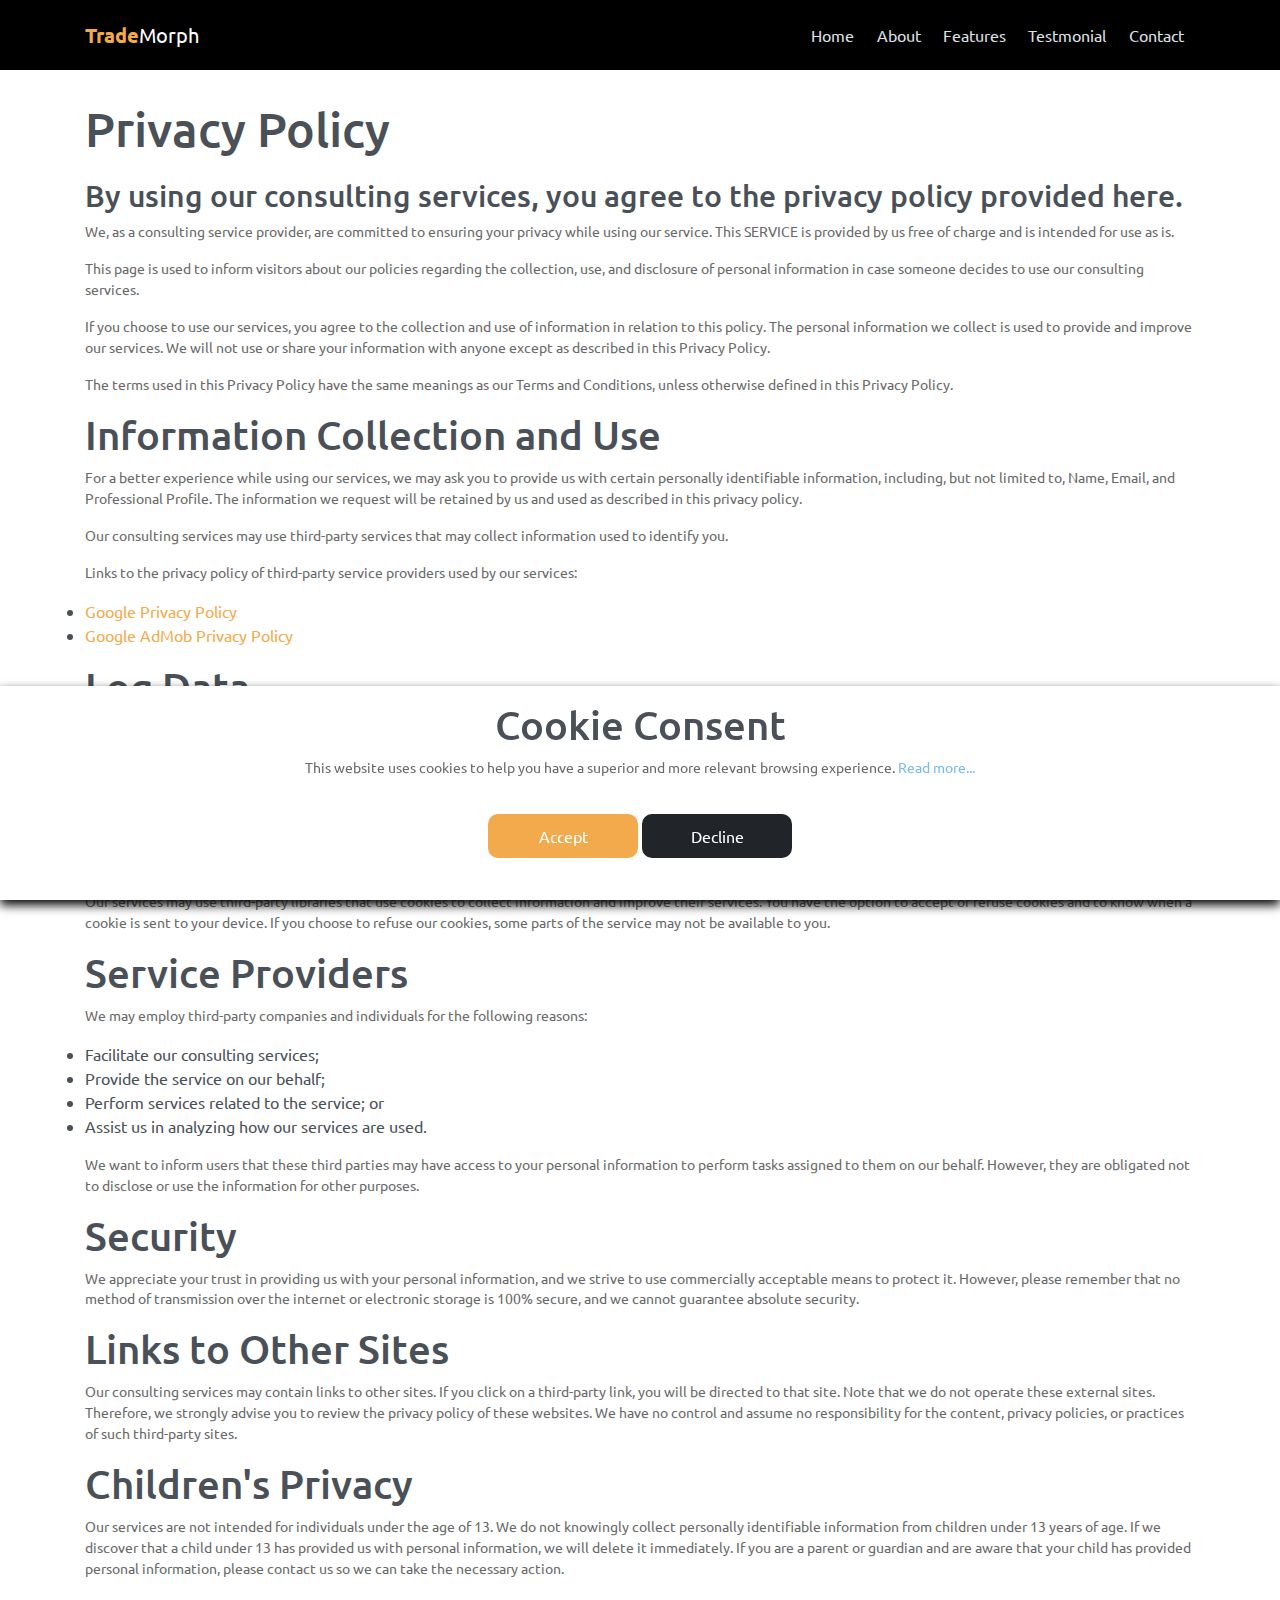
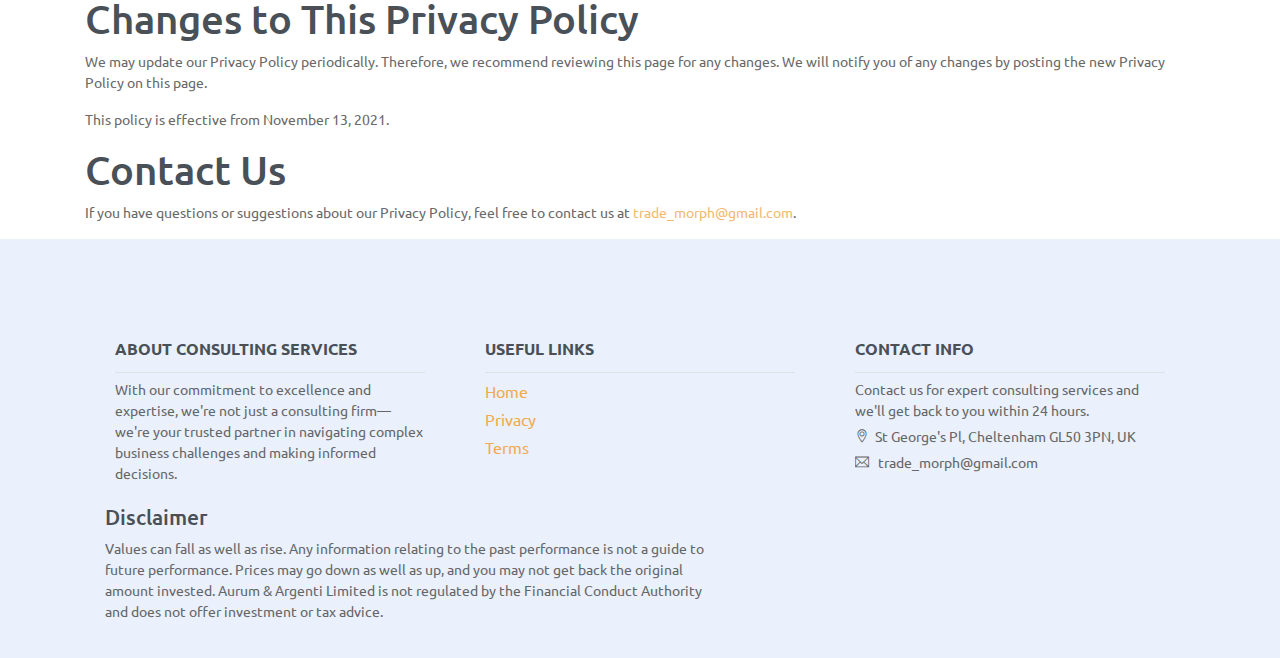
==== privacy-policy.html @ b9dcd17d "WIP" ====
<!DOCTYPE html>
<html lang="en">
    <head>
        <meta charset="utf-8" />
        <meta
            name="viewport"
            content="width=device-width, initial-scale=1, shrink-to-fit=no"
        />
        <meta
            name="description"
            content="Start your development with Creative Design landing page."
        />
        <meta name="author" content="Devcrud" />
        <title>TradeMorph</title>

        <!-- font icons -->
        <link
            rel="stylesheet"
            href="assets/vendors/themify-icons/css/themify-icons.css"
        />

        <!-- Bootstrap + Creative Design main styles -->
        <link rel="stylesheet" href="assets/css/creative-design.css" />
        <link rel="icon" href="assets/imgs/logo.png" />
    </head>
    <body data-spy="scroll" data-target=".navbar" data-offset="40" id="home">
        <!-- Page Navbar -->
        <nav
            id="scrollspy"
            class="navbar page-navbar navbar-light navbar-expand-md fixed-top"
            data-spy="affix"
            data-offset-top="20"
            style="background: #000000 !important"
        >
            <div class="container">
                <a class="navbar-brand" href="index.html"
                    ><strong class="text-primary">Trade</strong
                    ><span class="text-dark" style="color: #fff !important"
                        >Morph</span
                    ></a
                >
                <button
                    class="navbar-toggler"
                    type="button"
                    data-toggle="collapse"
                    data-target="#navbarSupportedContent"
                    aria-controls="navbarSupportedContent"
                    aria-expanded="false"
                    aria-label="Toggle navigation"
                >
                    <span class="navbar-toggler-icon"></span>
                </button>

                <div
                    class="collapse navbar-collapse"
                    id="navbarSupportedContent"
                >
                    <ul class="navbar-nav ml-auto">
                        <li class="nav-item">
                            <a class="nav-link" href="#home">Home</a>
                        </li>
                        <li class="nav-item">
                            <a class="nav-link" href="#about">About</a>
                        </li>
                        <li class="nav-item">
                            <a class="nav-link" href="#features">Features</a>
                        </li>
                        <li class="nav-item">
                            <a class="nav-link" href="#testmonial"
                                >Testmonial</a
                            >
                        </li>
                        <li class="nav-item">
                            <a class="nav-link" href="#contact">Contact</a>
                        </li>
                    </ul>
                </div>
            </div>
        </nav>
        <!-- End of Page Navbar -->
        <!-- End Header Area -->
        <main>
            <article class="container" style="margin-top: 100px">
                <div class="page__content">
                    <h1 style="margin-bottom: 20px" class="page__title">
                        Privacy Policy
                    </h1>
                    <h3
                        id="by-using-the-consulting-services-you-agree-to-the-privacy-policy-given-here"
                    >
                        By using our consulting services, you agree to the
                        privacy policy provided here.
                    </h3>
                    <p>
                        We, as a consulting service provider, are committed to
                        ensuring your privacy while using our service. This
                        SERVICE is provided by us free of charge and is intended
                        for use as is.
                    </p>
                    <p>
                        This page is used to inform visitors about our policies
                        regarding the collection, use, and disclosure of
                        personal information in case someone decides to use our
                        consulting services.
                    </p>
                    <p>
                        If you choose to use our services, you agree to the
                        collection and use of information in relation to this
                        policy. The personal information we collect is used to
                        provide and improve our services. We will not use or
                        share your information with anyone except as described
                        in this Privacy Policy.
                    </p>
                    <p>
                        The terms used in this Privacy Policy have the same
                        meanings as our Terms and Conditions, unless otherwise
                        defined in this Privacy Policy.
                    </p>
                    <h2 id="information-collection-and-use">
                        Information Collection and Use
                    </h2>
                    <p>
                        For a better experience while using our services, we may
                        ask you to provide us with certain personally
                        identifiable information, including, but not limited to,
                        Name, Email, and Professional Profile. The information
                        we request will be retained by us and used as described
                        in this privacy policy.
                    </p>
                    <p>
                        Our consulting services may use third-party services
                        that may collect information used to identify you.
                    </p>
                    <p>
                        Links to the privacy policy of third-party service
                        providers used by our services:
                    </p>
                    <ul>
                        <li>
                            <a href="https://www.google.com/policies/privacy/"
                                >Google Privacy Policy</a
                            >
                        </li>
                        <li>
                            <a
                                href="https://support.google.com/admob/answer/6128543?hl=en"
                                >Google AdMob Privacy Policy</a
                            >
                        </li>
                    </ul>
                    <h2 id="log-data">Log Data</h2>
                    <p>
                        We want to inform you that every time you use our
                        services, in case of an error, we collect data and
                        information (through third-party products) on your
                        device, known as Log Data. This Log Data may include
                        information such as your device's Internet Protocol
                        ("IP") address, device name, operating system version,
                        configuration of the app when using our services, time
                        and date of your use, and other related statistics.
                    </p>
                    <h2 id="cookies">Cookies</h2>
                    <p>
                        Cookies are small files used as unique identifiers.
                        These are sent to your browser from websites you visit
                        and are stored in your device’s memory.
                    </p>
                    <p>
                        Our services may use third-party libraries that use
                        cookies to collect information and improve their
                        services. You have the option to accept or refuse
                        cookies and to know when a cookie is sent to your
                        device. If you choose to refuse our cookies, some parts
                        of the service may not be available to you.
                    </p>
                    <h2 id="service-providers">Service Providers</h2>
                    <p>
                        We may employ third-party companies and individuals for
                        the following reasons:
                    </p>
                    <ul>
                        <li>Facilitate our consulting services;</li>
                        <li>Provide the service on our behalf;</li>
                        <li>Perform services related to the service; or</li>
                        <li>
                            Assist us in analyzing how our services are used.
                        </li>
                    </ul>
                    <p>
                        We want to inform users that these third parties may
                        have access to your personal information to perform
                        tasks assigned to them on our behalf. However, they are
                        obligated not to disclose or use the information for
                        other purposes.
                    </p>
                    <h2 id="security">Security</h2>
                    <p>
                        We appreciate your trust in providing us with your
                        personal information, and we strive to use commercially
                        acceptable means to protect it. However, please remember
                        that no method of transmission over the internet or
                        electronic storage is 100% secure, and we cannot
                        guarantee absolute security.
                    </p>
                    <h2 id="links-to-other-sites">Links to Other Sites</h2>
                    <p>
                        Our consulting services may contain links to other
                        sites. If you click on a third-party link, you will be
                        directed to that site. Note that we do not operate these
                        external sites. Therefore, we strongly advise you to
                        review the privacy policy of these websites. We have no
                        control and assume no responsibility for the content,
                        privacy policies, or practices of such third-party
                        sites.
                    </p>
                    <h2 id="childrens-privacy">Children's Privacy</h2>
                    <p>
                        Our services are not intended for individuals under the
                        age of 13. We do not knowingly collect personally
                        identifiable information from children under 13 years of
                        age. If we discover that a child under 13 has provided
                        us with personal information, we will delete it
                        immediately. If you are a parent or guardian and are
                        aware that your child has provided personal information,
                        please contact us so we can take the necessary action.
                    </p>
                    <h2 id="changes-to-this-privacy-policy">
                        Changes to This Privacy Policy
                    </h2>
                    <p>
                        We may update our Privacy Policy periodically.
                        Therefore, we recommend reviewing this page for any
                        changes. We will notify you of any changes by posting
                        the new Privacy Policy on this page.
                    </p>
                    <p>This policy is effective from November 13, 2021.</p>
                    <h2 id="contact-us">Contact Us</h2>
                    <p>
                        If you have questions or suggestions about our Privacy
                        Policy, feel free to contact us at
                        <a href="mailto:trade_morph@gmail.com"
                            >trade_morph@gmail.com</a
                        >.
                    </p>
                </div>
            </article>
        </main>

        <!-- Section -->
        <section class="pb-0">
            <!-- Container -->
            <div class="container">
                <!-- Pre footer -->
                <div class="pre-footer">
                    <ul class="list">
                        <li class="list-head">
                            <h6 class="font-weight-bold">
                                ABOUT CONSULTING SERVICES
                            </h6>
                        </li>
                        <li class="list-body">
                            <p>
                                With our commitment to excellence and expertise,
                                we're not just a consulting firm—we're your
                                trusted partner in navigating complex business
                                challenges and making informed decisions.
                            </p>
                        </li>
                    </ul>
                    <ul class="list">
                        <li class="list-head">
                            <h6 class="font-weight-bold">USEFUL LINKS</h6>
                        </li>
                        <li class="list-body">
                            <div class="row">
                                <div class="col">
                                    <a href="#">Home</a>
                                    <a href="privacy-policy.html">Privacy</a>
                                    <a href="terms-of-use.html">Terms</a>
                                </div>
                            </div>
                        </li>
                    </ul>
                    <ul class="list">
                        <li class="list-head">
                            <h6 class="font-weight-bold">CONTACT INFO</h6>
                        </li>
                        <li class="list-body">
                            <p>
                                Contact us for expert consulting services and
                                we'll get back to you within 24 hours.
                            </p>
                            <p>
                                <i class="ti-location-pin"></i>St George's Pl,
                                Cheltenham GL50 3PN, UK
                            </p>
                            <p>
                                <i class="ti-email"></i>
                                trade_morph@gmail.com
                            </p>
                        </li>
                    </ul>
                </div>
                <ul
                    style="
                        width: 600px;
                        margin-left: 20px;
                        padding-bottom: 20px;
                    "
                >
                    <h5 class="footer-heading">Disclaimer</h5>
                    <p>
                        Values can fall as well as rise. Any information
                        relating to the past performance is not a guide to
                        future performance. Prices may go down as well as up,
                        and you may not get back the original amount invested.
                        Aurum & Argenti Limited is not regulated by the
                        Financial Conduct Authority and does not offer
                        investment or tax advice.
                    </p>
                </ul>
                <!-- End of Pre footer -->
            </div>
            <!--End of Container -->
        </section>
        <!-- End of Section -->

        <!-- Cookie banner -->
        <div class="cookie-wrapper show">
            <i class="bx bx-cookie"></i>
            <h2 style="text-align: center">Cookie Consent</h2>

            <div class="data">
                <p>
                    This website uses cookies to help you have a superior and
                    more relevant browsing experience.
                    <a href="privacy-policy.html">Read more...</a>
                </p>
            </div>

            <div class="buttons">
                <button class="btn cookie-button" id="acceptBtn">Accept</button>
                <button class="btn primary cookie-button" id="declineBtn">
                    Decline
                </button>
            </div>
        </div>
        <!-- End Cookie banner -->

        <!-- core  -->
        <script src="https://ajax.googleapis.com/ajax/libs/jquery/3.5.1/jquery.min.js"></script>
        <script src="assets/vendors/bootstrap/bootstrap.bundle.js"></script>

        <!-- bootstrap affix -->
        <script src="assets/vendors/bootstrap/bootstrap.affix.js"></script>

        <!-- Creative Design js -->
        <script src="assets/js/creative-design.js"></script>
        <script src="assets/js/cookiebanner.js"></script>
    </body>
</html>
---- assets/vendors/themify-icons/css/themify-icons.css ----
@font-face {
	font-family: 'themify';
	src:url("../fonts/themify.eot?-fvbane");
	src:url("../fonts/themify.eot?#iefix-fvbane") format("embedded-opentype"),
		url("../fonts/themify.woff?-fvbane") format("woff"),
		url("../fonts/themify.ttf?-fvbane") format("truetype"),
		url("../fonts/themify.svg?-fvbane#themify") format("svg");
	font-weight: normal;
	font-style: normal;
}

[class^="ti-"], [class*=" ti-"] {
	font-family: 'themify';
	speak: none;
	font-style: normal;
	font-weight: normal;
	font-variant: normal;
	text-transform: none;
	line-height: 1;

	/* Better Font Rendering =========== */
	-webkit-font-smoothing: antialiased;
	-moz-osx-font-smoothing: grayscale;
}

.ti-wand:before {
	content: "\e600";
}
.ti-volume:before {
	content: "\e601";
}
.ti-user:before {
	content: "\e602";
}
.ti-unlock:before {
	content: "\e603";
}
.ti-unlink:before {
	content: "\e604";
}
.ti-trash:before {
	content: "\e605";
}
.ti-thought:before {
	content: "\e606";
}
.ti-target:before {
	content: "\e607";
}
.ti-tag:before {
	content: "\e608";
}
.ti-tablet:before {
	content: "\e609";
}
.ti-star:before {
	content: "\e60a";
}
.ti-spray:before {
	content: "\e60b";
}
.ti-signal:before {
	content: "\e60c";
}
.ti-shopping-cart:before {
	content: "\e60d";
}
.ti-shopping-cart-full:before {
	content: "\e60e";
}
.ti-settings:before {
	content: "\e60f";
}
.ti-search:before {
	content: "\e610";
}
.ti-zoom-in:before {
	content: "\e611";
}
.ti-zoom-out:before {
	content: "\e612";
}
.ti-cut:before {
	content: "\e613";
}
.ti-ruler:before {
	content: "\e614";
}
.ti-ruler-pencil:before {
	content: "\e615";
}
.ti-ruler-alt:before {
	content: "\e616";
}
.ti-bookmark:before {
	content: "\e617";
}
.ti-bookmark-alt:before {
	content: "\e618";
}
.ti-reload:before {
	content: "\e619";
}
.ti-plus:before {
	content: "\e61a";
}
.ti-pin:before {
	content: "\e61b";
}
.ti-pencil:before {
	content: "\e61c";
}
.ti-pencil-alt:before {
	content: "\e61d";
}
.ti-paint-roller:before {
	content: "\e61e";
}
.ti-paint-bucket:before {
	content: "\e61f";
}
.ti-na:before {
	content: "\e620";
}
.ti-mobile:before {
	content: "\e621";
}
.ti-minus:before {
	content: "\e622";
}
.ti-medall:before {
	content: "\e623";
}
.ti-medall-alt:before {
	content: "\e624";
}
.ti-marker:before {
	content: "\e625";
}
.ti-marker-alt:before {
	content: "\e626";
}
.ti-arrow-up:before {
	content: "\e627";
}
.ti-arrow-right:before {
	content: "\e628";
}
.ti-arrow-left:before {
	content: "\e629";
}
.ti-arrow-down:before {
	content: "\e62a";
}
.ti-lock:before {
	content: "\e62b";
}
.ti-location-arrow:before {
	content: "\e62c";
}
.ti-link:before {
	content: "\e62d";
}
.ti-layout:before {
	content: "\e62e";
}
.ti-layers:before {
	content: "\e62f";
}
.ti-layers-alt:before {
	content: "\e630";
}
.ti-key:before {
	content: "\e631";
}
.ti-import:before {
	content: "\e632";
}
.ti-image:before {
	content: "\e633";
}
.ti-heart:before {
	content: "\e634";
}
.ti-heart-broken:before {
	content: "\e635";
}
.ti-hand-stop:before {
	content: "\e636";
}
.ti-hand-open:before {
	content: "\e637";
}
.ti-hand-drag:before {
	content: "\e638";
}
.ti-folder:before {
	content: "\e639";
}
.ti-flag:before {
	content: "\e63a";
}
.ti-flag-alt:before {
	content: "\e63b";
}
.ti-flag-alt-2:before {
	content: "\e63c";
}
.ti-eye:before {
	content: "\e63d";
}
.ti-export:before {
	content: "\e63e";
}
.ti-exchange-vertical:before {
	content: "\e63f";
}
.ti-desktop:before {
	content: "\e640";
}
.ti-cup:before {
	content: "\e641";
}
.ti-crown:before {
	content: "\e642";
}
.ti-comments:before {
	content: "\e643";
}
.ti-comment:before {
	content: "\e644";
}
.ti-comment-alt:before {
	content: "\e645";
}
.ti-close:before {
	content: "\e646";
}
.ti-clip:before {
	content: "\e647";
}
.ti-angle-up:before {
	content: "\e648";
}
.ti-angle-right:before {
	content: "\e649";
}
.ti-angle-left:before {
	content: "\e64a";
}
.ti-angle-down:before {
	content: "\e64b";
}
.ti-check:before {
	content: "\e64c";
}
.ti-check-box:before {
	content: "\e64d";
}
.ti-camera:before {
	content: "\e64e";
}
.ti-announcement:before {
	content: "\e64f";
}
.ti-brush:before {
	content: "\e650";
}
.ti-briefcase:before {
	content: "\e651";
}
.ti-bolt:before {
	content: "\e652";
}
.ti-bolt-alt:before {
	content: "\e653";
}
.ti-blackboard:before {
	content: "\e654";
}
.ti-bag:before {
	content: "\e655";
}
.ti-move:before {
	content: "\e656";
}
.ti-arrows-vertical:before {
	content: "\e657";
}
.ti-arrows-horizontal:before {
	content: "\e658";
}
.ti-fullscreen:before {
	content: "\e659";
}
.ti-arrow-top-right:before {
	content: "\e65a";
}
.ti-arrow-top-left:before {
	content: "\e65b";
}
.ti-arrow-circle-up:before {
	content: "\e65c";
}
.ti-arrow-circle-right:before {
	content: "\e65d";
}
.ti-arrow-circle-left:before {
	content: "\e65e";
}
.ti-arrow-circle-down:before {
	content: "\e65f";
}
.ti-angle-double-up:before {
	content: "\e660";
}
.ti-angle-double-right:before {
	content: "\e661";
}
.ti-angle-double-left:before {
	content: "\e662";
}
.ti-angle-double-down:before {
	content: "\e663";
}
.ti-zip:before {
	content: "\e664";
}
.ti-world:before {
	content: "\e665";
}
.ti-wheelchair:before {
	content: "\e666";
}
.ti-view-list:before {
	content: "\e667";
}
.ti-view-list-alt:before {
	content: "\e668";
}
.ti-view-grid:before {
	content: "\e669";
}
.ti-uppercase:before {
	content: "\e66a";
}
.ti-upload:before {
	content: "\e66b";
}
.ti-underline:before {
	content: "\e66c";
}
.ti-truck:before {
	content: "\e66d";
}
.ti-timer:before {
	content: "\e66e";
}
.ti-ticket:before {
	content: "\e66f";
}
.ti-thumb-up:before {
	content: "\e670";
}
.ti-thumb-down:before {
	content: "\e671";
}
.ti-text:before {
	content: "\e672";
}
.ti-stats-up:before {
	content: "\e673";
}
.ti-stats-down:before {
	content: "\e674";
}
.ti-split-v:before {
	content: "\e675";
}
.ti-split-h:before {
	content: "\e676";
}
.ti-smallcap:before {
	content: "\e677";
}
.ti-shine:before {
	content: "\e678";
}
.ti-shift-right:before {
	content: "\e679";
}
.ti-shift-left:before {
	content: "\e67a";
}
.ti-shield:before {
	content: "\e67b";
}
.ti-notepad:before {
	content: "\e67c";
}
.ti-server:before {
	content: "\e67d";
}
.ti-quote-right:before {
	content: "\e67e";
}
.ti-quote-left:before {
	content: "\e67f";
}
.ti-pulse:before {
	content: "\e680";
}
.ti-printer:before {
	content: "\e681";
}
.ti-power-off:before {
	content: "\e682";
}
.ti-plug:before {
	content: "\e683";
}
.ti-pie-chart:before {
	content: "\e684";
}
.ti-paragraph:before {
	content: "\e685";
}
.ti-panel:before {
	content: "\e686";
}
.ti-package:before {
	content: "\e687";
}
.ti-music:before {
	content: "\e688";
}
.ti-music-alt:before {
	content: "\e689";
}
.ti-mouse:before {
	content: "\e68a";
}
.ti-mouse-alt:before {
	content: "\e68b";
}
.ti-money:before {
	content: "\e68c";
}
.ti-microphone:before {
	content: "\e68d";
}
.ti-menu:before {
	content: "\e68e";
}
.ti-menu-alt:before {
	content: "\e68f";
}
.ti-map:before {
	content: "\e690";
}
.ti-map-alt:before {
	content: "\e691";
}
.ti-loop:before {
	content: "\e692";
}
.ti-location-pin:before {
	content: "\e693";
}
.ti-list:before {
	content: "\e694";
}
.ti-light-bulb:before {
	content: "\e695";
}
.ti-Italic:before {
	content: "\e696";
}
.ti-info:before {
	content: "\e697";
}
.ti-infinite:before {
	content: "\e698";
}
.ti-id-badge:before {
	content: "\e699";
}
.ti-hummer:before {
	content: "\e69a";
}
.ti-home:before {
	content: "\e69b";
}
.ti-help:before {
	content: "\e69c";
}
.ti-headphone:before {
	content: "\e69d";
}
.ti-harddrives:before {
	content: "\e69e";
}
.ti-harddrive:before {
	content: "\e69f";
}
.ti-gift:before {
	content: "\e6a0";
}
.ti-game:before {
	content: "\e6a1";
}
.ti-filter:before {
	content: "\e6a2";
}
.ti-files:before {
	content: "\e6a3";
}
.ti-file:before {
	content: "\e6a4";
}
.ti-eraser:before {
	content: "\e6a5";
}
.ti-envelope:before {
	content: "\e6a6";
}
.ti-download:before {
	content: "\e6a7";
}
.ti-direction:before {
	content: "\e6a8";
}
.ti-direction-alt:before {
	content: "\e6a9";
}
.ti-dashboard:before {
	content: "\e6aa";
}
.ti-control-stop:before {
	content: "\e6ab";
}
.ti-control-shuffle:before {
	content: "\e6ac";
}
.ti-control-play:before {
	content: "\e6ad";
}
.ti-control-pause:before {
	content: "\e6ae";
}
.ti-control-forward:before {
	content: "\e6af";
}
.ti-control-backward:before {
	content: "\e6b0";
}
.ti-cloud:before {
	content: "\e6b1";
}
.ti-cloud-up:before {
	content: "\e6b2";
}
.ti-cloud-down:before {
	content: "\e6b3";
}
.ti-clipboard:before {
	content: "\e6b4";
}
.ti-car:before {
	content: "\e6b5";
}
.ti-calendar:before {
	content: "\e6b6";
}
.ti-book:before {
	content: "\e6b7";
}
.ti-bell:before {
	content: "\e6b8";
}
.ti-basketball:before {
	content: "\e6b9";
}
.ti-bar-chart:before {
	content: "\e6ba";
}
.ti-bar-chart-alt:before {
	content: "\e6bb";
}
.ti-back-right:before {
	content: "\e6bc";
}
.ti-back-left:before {
	content: "\e6bd";
}
.ti-arrows-corner:before {
	content: "\e6be";
}
.ti-archive:before {
	content: "\e6bf";
}
.ti-anchor:before {
	content: "\e6c0";
}
.ti-align-right:before {
	content: "\e6c1";
}
.ti-align-left:before {
	content: "\e6c2";
}
.ti-align-justify:before {
	content: "\e6c3";
}
.ti-align-center:before {
	content: "\e6c4";
}
.ti-alert:before {
	content: "\e6c5";
}
.ti-alarm-clock:before {
	content: "\e6c6";
}
.ti-agenda:before {
	content: "\e6c7";
}
.ti-write:before {
	content: "\e6c8";
}
.ti-window:before {
	content: "\e6c9";
}
.ti-widgetized:before {
	content: "\e6ca";
}
.ti-widget:before {
	content: "\e6cb";
}
.ti-widget-alt:before {
	content: "\e6cc";
}
.ti-wallet:before {
	content: "\e6cd";
}
.ti-video-clapper:before {
	content: "\e6ce";
}
.ti-video-camera:before {
	content: "\e6cf";
}
.ti-vector:before {
	content: "\e6d0";
}
.ti-themify-logo:before {
	content: "\e6d1";
}
.ti-themify-favicon:before {
	content: "\e6d2";
}
.ti-themify-favicon-alt:before {
	content: "\e6d3";
}
.ti-support:before {
	content: "\e6d4";
}
.ti-stamp:before {
	content: "\e6d5";
}
.ti-split-v-alt:before {
	content: "\e6d6";
}
.ti-slice:before {
	content: "\e6d7";
}
.ti-shortcode:before {
	content: "\e6d8";
}
.ti-shift-right-alt:before {
	content: "\e6d9";
}
.ti-shift-left-alt:before {
	content: "\e6da";
}
.ti-ruler-alt-2:before {
	content: "\e6db";
}
.ti-receipt:before {
	content: "\e6dc";
}
.ti-pin2:before {
	content: "\e6dd";
}
.ti-pin-alt:before {
	content: "\e6de";
}
.ti-pencil-alt2:before {
	content: "\e6df";
}
.ti-palette:before {
	content: "\e6e0";
}
.ti-more:before {
	content: "\e6e1";
}
.ti-more-alt:before {
	content: "\e6e2";
}
.ti-microphone-alt:before {
	content: "\e6e3";
}
.ti-magnet:before {
	content: "\e6e4";
}
.ti-line-double:before {
	content: "\e6e5";
}
.ti-line-dotted:before {
	content: "\e6e6";
}
.ti-line-dashed:before {
	content: "\e6e7";
}
.ti-layout-width-full:before {
	content: "\e6e8";
}
.ti-layout-width-default:before {
	content: "\e6e9";
}
.ti-layout-width-default-alt:before {
	content: "\e6ea";
}
.ti-layout-tab:before {
	content: "\e6eb";
}
.ti-layout-tab-window:before {
	content: "\e6ec";
}
.ti-layout-tab-v:before {
	content: "\e6ed";
}
.ti-layout-tab-min:before {
	content: "\e6ee";
}
.ti-layout-slider:before {
	content: "\e6ef";
}
.ti-layout-slider-alt:before {
	content: "\e6f0";
}
.ti-layout-sidebar-right:before {
	content: "\e6f1";
}
.ti-layout-sidebar-none:before {
	content: "\e6f2";
}
.ti-layout-sidebar-left:before {
	content: "\e6f3";
}
.ti-layout-placeholder:before {
	content: "\e6f4";
}
.ti-layout-menu:before {
	content: "\e6f5";
}
.ti-layout-menu-v:before {
	content: "\e6f6";
}
.ti-layout-menu-separated:before {
	content: "\e6f7";
}
.ti-layout-menu-full:before {
	content: "\e6f8";
}
.ti-layout-media-right-alt:before {
	content: "\e6f9";
}
.ti-layout-media-right:before {
	content: "\e6fa";
}
.ti-layout-media-overlay:before {
	content: "\e6fb";
}
.ti-layout-media-overlay-alt:before {
	content: "\e6fc";
}
.ti-layout-media-overlay-alt-2:before {
	content: "\e6fd";
}
.ti-layout-media-left-alt:before {
	content: "\e6fe";
}
.ti-layout-media-left:before {
	content: "\e6ff";
}
.ti-layout-media-center-alt:before {
	content: "\e700";
}
.ti-layout-media-center:before {
	content: "\e701";
}
.ti-layout-list-thumb:before {
	content: "\e702";
}
.ti-layout-list-thumb-alt:before {
	content: "\e703";
}
.ti-layout-list-post:before {
	content: "\e704";
}
.ti-layout-list-large-image:before {
	content: "\e705";
}
.ti-layout-line-solid:before {
	content: "\e706";
}
.ti-layout-grid4:before {
	content: "\e707";
}
.ti-layout-grid3:before {
	content: "\e708";
}
.ti-layout-grid2:before {
	content: "\e709";
}
.ti-layout-grid2-thumb:before {
	content: "\e70a";
}
.ti-layout-cta-right:before {
	content: "\e70b";
}
.ti-layout-cta-left:before {
	content: "\e70c";
}
.ti-layout-cta-center:before {
	content: "\e70d";
}
.ti-layout-cta-btn-right:before {
	content: "\e70e";
}
.ti-layout-cta-btn-left:before {
	content: "\e70f";
}
.ti-layout-column4:before {
	content: "\e710";
}
.ti-layout-column3:before {
	content: "\e711";
}
.ti-layout-column2:before {
	content: "\e712";
}
.ti-layout-accordion-separated:before {
	content: "\e713";
}
.ti-layout-accordion-merged:before {
	content: "\e714";
}
.ti-layout-accordion-list:before {
	content: "\e715";
}
.ti-ink-pen:before {
	content: "\e716";
}
.ti-info-alt:before {
	content: "\e717";
}
.ti-help-alt:before {
	content: "\e718";
}
.ti-headphone-alt:before {
	content: "\e719";
}
.ti-hand-point-up:before {
	content: "\e71a";
}
.ti-hand-point-right:before {
	content: "\e71b";
}
.ti-hand-point-left:before {
	content: "\e71c";
}
.ti-hand-point-down:before {
	content: "\e71d";
}
.ti-gallery:before {
	content: "\e71e";
}
.ti-face-smile:before {
	content: "\e71f";
}
.ti-face-sad:before {
	content: "\e720";
}
.ti-credit-card:before {
	content: "\e721";
}
.ti-control-skip-forward:before {
	content: "\e722";
}
.ti-control-skip-backward:before {
	content: "\e723";
}
.ti-control-record:before {
	content: "\e724";
}
.ti-control-eject:before {
	content: "\e725";
}
.ti-comments-smiley:before {
	content: "\e726";
}
.ti-brush-alt:before {
	content: "\e727";
}
.ti-youtube:before {
	content: "\e728";
}
.ti-vimeo:before {
	content: "\e729";
}
.ti-twitter:before {
	content: "\e72a";
}
.ti-time:before {
	content: "\e72b";
}
.ti-tumblr:before {
	content: "\e72c";
}
.ti-skype:before {
	content: "\e72d";
}
.ti-share:before {
	content: "\e72e";
}
.ti-share-alt:before {
	content: "\e72f";
}
.ti-rocket:before {
	content: "\e730";
}
.ti-pinterest:before {
	content: "\e731";
}
.ti-new-window:before {
	content: "\e732";
}
.ti-microsoft:before {
	content: "\e733";
}
.ti-list-ol:before {
	content: "\e734";
}
.ti-linkedin:before {
	content: "\e735";
}
.ti-layout-sidebar-2:before {
	content: "\e736";
}
.ti-layout-grid4-alt:before {
	content: "\e737";
}
.ti-layout-grid3-alt:before {
	content: "\e738";
}
.ti-layout-grid2-alt:before {
	content: "\e739";
}
.ti-layout-column4-alt:before {
	content: "\e73a";
}
.ti-layout-column3-alt:before {
	content: "\e73b";
}
.ti-layout-column2-alt:before {
	content: "\e73c";
}
.ti-instagram:before {
	content: "\e73d";
}
.ti-google:before {
	content: "\e73e";
}
.ti-github:before {
	content: "\e73f";
}
.ti-flickr:before {
	content: "\e740";
}
.ti-facebook:before {
	content: "\e741";
}
.ti-dropbox:before {
	content: "\e742";
}
.ti-dribbble:before {
	content: "\e743";
}
.ti-apple:before {
	content: "\e744";
}
.ti-android:before {
	content: "\e745";
}
.ti-save:before {
	content: "\e746";
}
.ti-save-alt:before {
	content: "\e747";
}
.ti-yahoo:before {
	content: "\e748";
}
.ti-wordpress:before {
	content: "\e749";
}
.ti-vimeo-alt:before {
	content: "\e74a";
}
.ti-twitter-alt:before {
	content: "\e74b";
}
.ti-tumblr-alt:before {
	content: "\e74c";
}
.ti-trello:before {
	content: "\e74d";
}
.ti-stack-overflow:before {
	content: "\e74e";
}
.ti-soundcloud:before {
	content: "\e74f";
}
.ti-sharethis:before {
	content: "\e750";
}
.ti-sharethis-alt:before {
	content: "\e751";
}
.ti-reddit:before {
	content: "\e752";
}
.ti-pinterest-alt:before {
	content: "\e753";
}
.ti-microsoft-alt:before {
	content: "\e754";
}
.ti-linux:before {
	content: "\e755";
}
.ti-jsfiddle:before {
	content: "\e756";
}
.ti-joomla:before {
	content: "\e757";
}
.ti-html5:before {
	content: "\e758";
}
.ti-flickr-alt:before {
	content: "\e759";
}
.ti-email:before {
	content: "\e75a";
}
.ti-drupal:before {
	content: "\e75b";
}
.ti-dropbox-alt:before {
	content: "\e75c";
}
.ti-css3:before {
	content: "\e75d";
}
.ti-rss:before {
	content: "\e75e";
}
.ti-rss-alt:before {
	content: "\e75f";
}
---- assets/css/creative-design.css ----
@charset "UTF-8";
@import url('https://fonts.googleapis.com/css?family=Ubuntu:300,300i,400,400i,500,500i,700,700i&display=swap');
:root {
    --blue: #79a9f5;
    --indigo: #c45f90;
    --purple: #a16ae8;
    --pink: #fc8bc0;
    --red: #f85c70;
    --orange: #ff8882;
    --yellow: #f2aa4cff;
    --green: #a3c14a;
    --teal: #20c997;
    --cyan: #47d8e0;
    --white: #fff;
    --gray: #6c757d;
    --gray-dark: #343a40;
    --primary: #f2aa4cff;
    --secondary: #6c757d;
    --success: #a3c14a;
    --info: #47d8e0;
    --warning: #ff8882;
    --danger: #f85c70;
    --light: #f8f9fa;
    --dark: #343a40;
    --breakpoint-xs: 0;
    --breakpoint-sm: 576px;
    --breakpoint-md: 768px;
    --breakpoint-lg: 992px;
    --breakpoint-xl: 1200px;
    --font-family-sans-serif: 'Ubuntu', sans-serif;
    --font-family-monospace: SFMono-Regular, Menlo, Monaco, Consolas,
        'Liberation Mono', 'Courier New', monospace;
}

*,
*::before,
*::after {
    box-sizing: border-box;
}

html {
    font-family: sans-serif;
    line-height: 1.15;
    -webkit-text-size-adjust: 100%;
    -webkit-tap-highlight-color: rgba(0, 0, 0, 0);
}

article,
aside,
figcaption,
figure,
footer,
header,
hgroup,
main,
nav,
section {
    display: block;
}

body {
    margin: 0;
    font-family: 'Ubuntu', sans-serif;
    font-size: 1rem;
    font-weight: 400;
    line-height: 1.5;
    color: #495057;
    text-align: left;
    background-color: #fff;
}

[tabindex='-1']:focus {
    outline: 0 !important;
}

hr {
    box-sizing: content-box;
    height: 0;
    overflow: visible;
}

h1,
h2,
h3,
h4,
h5,
h6 {
    margin-top: 0;
    margin-bottom: 0.5rem;
}

p {
    margin-top: 0;
    margin-bottom: 1rem;
}

abbr[title],
abbr[data-original-title] {
    text-decoration: underline;
    -webkit-text-decoration: underline dotted;
    text-decoration: underline dotted;
    cursor: help;
    border-bottom: 0;
    -webkit-text-decoration-skip-ink: none;
    text-decoration-skip-ink: none;
}

address {
    margin-bottom: 1rem;
    font-style: normal;
    line-height: inherit;
}

ol,
ul,
dl {
    margin-top: 0;
    margin-bottom: 1rem;
}

ol ol,
ul ul,
ol ul,
ul ol {
    margin-bottom: 0;
}

dt {
    font-weight: 700;
}

dd {
    margin-bottom: 0.5rem;
    margin-left: 0;
}

blockquote {
    margin: 0 0 1rem;
}

b,
strong {
    font-weight: bolder;
}

small {
    font-size: 80%;
}

sub,
sup {
    position: relative;
    font-size: 75%;
    line-height: 0;
    vertical-align: baseline;
}

sub {
    bottom: -0.25em;
}

sup {
    top: -0.5em;
}

a {
    color: #f2aa4cff;
    text-decoration: none;
    background-color: transparent;
}

a:hover {
    color: #d4aa05;
    text-decoration: none;
}

a:not([href]):not([tabindex]) {
    color: inherit;
    text-decoration: none;
}

a:not([href]):not([tabindex]):hover,
a:not([href]):not([tabindex]):focus {
    color: inherit;
    text-decoration: none;
}

a:not([href]):not([tabindex]):focus {
    outline: 0;
}

pre,
code,
kbd,
samp {
    font-family: SFMono-Regular, Menlo, Monaco, Consolas, 'Liberation Mono',
        'Courier New', monospace;
    font-size: 1em;
}

pre {
    margin-top: 0;
    margin-bottom: 1rem;
    overflow: auto;
}

figure {
    margin: 0 0 1rem;
}

img {
    vertical-align: middle;
    border-style: none;
}

svg {
    overflow: hidden;
    vertical-align: middle;
}

table {
    border-collapse: collapse;
}

caption {
    padding-top: 0.75rem;
    padding-bottom: 0.75rem;
    color: #adb5bd;
    text-align: left;
    caption-side: bottom;
}

th {
    text-align: inherit;
}

label {
    display: inline-block;
    margin-bottom: 0.5rem;
}

button {
    border-radius: 0;
}

button:focus {
    outline: 1px dotted;
    outline: 5px auto -webkit-focus-ring-color;
}

input,
button,
select,
optgroup,
textarea {
    margin: 0;
    font-family: inherit;
    font-size: inherit;
    line-height: inherit;
}

button,
input {
    overflow: visible;
}

button,
select {
    text-transform: none;
}

select {
    word-wrap: normal;
}

button,
[type='button'],
[type='reset'],
[type='submit'] {
    -webkit-appearance: button;
}

button:not(:disabled),
[type='button']:not(:disabled),
[type='reset']:not(:disabled),
[type='submit']:not(:disabled) {
    cursor: pointer;
}

button::-moz-focus-inner,
[type='button']::-moz-focus-inner,
[type='reset']::-moz-focus-inner,
[type='submit']::-moz-focus-inner {
    padding: 0;
    border-style: none;
}

input[type='radio'],
input[type='checkbox'] {
    box-sizing: border-box;
    padding: 0;
}

input[type='date'],
input[type='time'],
input[type='datetime-local'],
input[type='month'] {
    -webkit-appearance: listbox;
}

textarea {
    overflow: auto;
    resize: vertical;
}

fieldset {
    min-width: 0;
    padding: 0;
    margin: 0;
    border: 0;
}

legend {
    display: block;
    width: 100%;
    max-width: 100%;
    padding: 0;
    margin-bottom: 0.5rem;
    font-size: 1.5rem;
    line-height: inherit;
    color: inherit;
    white-space: normal;
}

progress {
    vertical-align: baseline;
}

[type='number']::-webkit-inner-spin-button,
[type='number']::-webkit-outer-spin-button {
    height: auto;
}

[type='search'] {
    outline-offset: -2px;
    -webkit-appearance: none;
}

[type='search']::-webkit-search-decoration {
    -webkit-appearance: none;
}

::-webkit-file-upload-button {
    font: inherit;
    -webkit-appearance: button;
}

output {
    display: inline-block;
}

summary {
    display: list-item;
    cursor: pointer;
}

template {
    display: none;
}

[hidden] {
    display: none !important;
}

h1,
h2,
h3,
h4,
h5,
h6,
.h1,
.h2,
.h3,
.h4,
.h5,
.h6 {
    margin-bottom: 0.5rem;
    font-weight: 500;
    line-height: 1.2;
}

h1,
.h1 {
    font-size: 3rem;
}

h2,
.h2 {
    font-size: 2.5rem;
}

h3,
.h3 {
    font-size: 1.85rem;
}

h4,
.h4 {
    font-size: 1.6rem;
}

h5,
.h5 {
    font-size: 1.3rem;
}

h6,
.h6 {
    font-size: 1rem;
}

.lead {
    font-size: 1.25rem;
    font-weight: 300;
}

.display-1 {
    font-size: 6rem;
    font-weight: 300;
    line-height: 1.2;
}

.display-2 {
    font-size: 5.5rem;
    font-weight: 300;
    line-height: 1.2;
}

.display-3 {
    font-size: 4.5rem;
    font-weight: 300;
    line-height: 1.2;
}

.display-4 {
    font-size: 3.5rem;
    font-weight: 300;
    line-height: 1.2;
}

hr {
    margin-top: 1rem;
    margin-bottom: 1rem;
    border: 0;
    border-top: 1px solid rgba(255, 255, 255, 0.1);
}

small,
.small {
    font-size: 80%;
    font-weight: 400;
}

mark,
.mark {
    padding: 0.2em;
    background-color: #fcf8e3;
}

.list-unstyled {
    padding-left: 0;
    list-style: none;
}

.list-inline {
    padding-left: 0;
    list-style: none;
}

.list-inline-item {
    display: inline-block;
}

.list-inline-item:not(:last-child) {
    margin-right: 0.5rem;
}

.initialism {
    font-size: 90%;
    text-transform: uppercase;
}

.blockquote {
    margin-bottom: 1rem;
    font-size: 1.25rem;
}

.blockquote-footer {
    display: block;
    font-size: 80%;
    color: #6c757d;
}

.blockquote-footer::before {
    content: '\2014\00A0';
}

.img-fluid {
    max-width: 100%;
    height: auto;
}

.img-thumbnail {
    padding: 0.25rem;
    background-color: #fff;
    border: 1px solid #dee2e6;
    border-radius: 0.2rem;
    max-width: 100%;
    height: auto;
}

.figure {
    display: inline-block;
}

.figure-img {
    margin-bottom: 0.5rem;
    line-height: 1;
}

.figure-caption {
    font-size: 90%;
    color: #6c757d;
}

code {
    font-size: 87.5%;
    color: #fc8bc0;
    word-break: break-word;
}

a > code {
    color: inherit;
}

kbd {
    padding: 0.2rem 0.4rem;
    font-size: 87.5%;
    color: #fff;
    background-color: #212529;
    border-radius: 0.1rem;
}

kbd kbd {
    padding: 0;
    font-size: 100%;
    font-weight: 700;
}

pre {
    display: block;
    font-size: 87.5%;
    color: #fbdb5e;
}

pre code {
    font-size: inherit;
    color: inherit;
    word-break: normal;
}

.pre-scrollable {
    max-height: 300px;
    overflow-y: scroll;
}

.container {
    width: 100%;
    padding-right: 15px;
    padding-left: 15px;
    margin-right: auto;
    margin-left: auto;
}

@media (min-width: 576px) {
    .container {
        max-width: 540px;
    }
}

@media (min-width: 768px) {
    .container {
        max-width: 720px;
    }
}

@media (min-width: 992px) {
    .container {
        max-width: 960px;
    }
}

@media (min-width: 1200px) {
    .container {
        max-width: 1140px;
    }
}

.container-fluid {
    width: 100%;
    padding-right: 15px;
    padding-left: 15px;
    margin-right: auto;
    margin-left: auto;
}

.row {
    display: -webkit-box;
    display: -webkit-flex;
    display: -ms-flexbox;
    display: flex;
    -webkit-flex-wrap: wrap;
    -ms-flex-wrap: wrap;
    flex-wrap: wrap;
    margin-right: -15px;
    margin-left: -15px;
}

.no-gutters {
    margin-right: 0;
    margin-left: 0;
}

.no-gutters > .col,
.no-gutters > [class*='col-'] {
    padding-right: 0;
    padding-left: 0;
}

.col-1,
.col-2,
.col-3,
.col-4,
.col-5,
.col-6,
.col-7,
.col-8,
.col-9,
.col-10,
.col-11,
.col-12,
.col,
.col-auto,
.col-sm-1,
.col-sm-2,
.col-sm-3,
.col-sm-4,
.col-sm-5,
.col-sm-6,
.col-sm-7,
.col-sm-8,
.col-sm-9,
.col-sm-10,
.col-sm-11,
.col-sm-12,
.col-sm,
.col-sm-auto,
.col-md-1,
.col-md-2,
.col-md-3,
.col-md-4,
.col-md-5,
.col-md-6,
.col-md-7,
.col-md-8,
.col-md-9,
.col-md-10,
.col-md-11,
.col-md-12,
.col-md,
.col-md-auto,
.col-lg-1,
.col-lg-2,
.col-lg-3,
.col-lg-4,
.col-lg-5,
.col-lg-6,
.col-lg-7,
.col-lg-8,
.col-lg-9,
.col-lg-10,
.col-lg-11,
.col-lg-12,
.col-lg,
.col-lg-auto,
.col-xl-1,
.col-xl-2,
.col-xl-3,
.col-xl-4,
.col-xl-5,
.col-xl-6,
.col-xl-7,
.col-xl-8,
.col-xl-9,
.col-xl-10,
.col-xl-11,
.col-xl-12,
.col-xl,
.col-xl-auto {
    position: relative;
    width: 100%;
    padding-right: 15px;
    padding-left: 15px;
}

.col {
    -webkit-flex-basis: 0;
    -ms-flex-preferred-size: 0;
    flex-basis: 0;
    -webkit-box-flex: 1;
    -webkit-flex-grow: 1;
    -ms-flex-positive: 1;
    flex-grow: 1;
    max-width: 100%;
}

.col-auto {
    -webkit-box-flex: 0;
    -webkit-flex: 0 0 auto;
    -ms-flex: 0 0 auto;
    flex: 0 0 auto;
    width: auto;
    max-width: 100%;
}

.col-1 {
    -webkit-box-flex: 0;
    -webkit-flex: 0 0 8.33333%;
    -ms-flex: 0 0 8.33333%;
    flex: 0 0 8.33333%;
    max-width: 8.33333%;
}

.col-2 {
    -webkit-box-flex: 0;
    -webkit-flex: 0 0 16.66667%;
    -ms-flex: 0 0 16.66667%;
    flex: 0 0 16.66667%;
    max-width: 16.66667%;
}

.col-3 {
    -webkit-box-flex: 0;
    -webkit-flex: 0 0 25%;
    -ms-flex: 0 0 25%;
    flex: 0 0 25%;
    max-width: 25%;
}

.col-4 {
    -webkit-box-flex: 0;
    -webkit-flex: 0 0 33.33333%;
    -ms-flex: 0 0 33.33333%;
    flex: 0 0 33.33333%;
    max-width: 33.33333%;
}

.col-5 {
    -webkit-box-flex: 0;
    -webkit-flex: 0 0 41.66667%;
    -ms-flex: 0 0 41.66667%;
    flex: 0 0 41.66667%;
    max-width: 41.66667%;
}

.col-6 {
    -webkit-box-flex: 0;
    -webkit-flex: 0 0 50%;
    -ms-flex: 0 0 50%;
    flex: 0 0 50%;
    max-width: 50%;
}

.col-7 {
    -webkit-box-flex: 0;
    -webkit-flex: 0 0 58.33333%;
    -ms-flex: 0 0 58.33333%;
    flex: 0 0 58.33333%;
    max-width: 58.33333%;
}

.col-8 {
    -webkit-box-flex: 0;
    -webkit-flex: 0 0 66.66667%;
    -ms-flex: 0 0 66.66667%;
    flex: 0 0 66.66667%;
    max-width: 66.66667%;
}

.col-9 {
    -webkit-box-flex: 0;
    -webkit-flex: 0 0 75%;
    -ms-flex: 0 0 75%;
    flex: 0 0 75%;
    max-width: 75%;
}

.col-10 {
    -webkit-box-flex: 0;
    -webkit-flex: 0 0 83.33333%;
    -ms-flex: 0 0 83.33333%;
    flex: 0 0 83.33333%;
    max-width: 83.33333%;
}

.col-11 {
    -webkit-box-flex: 0;
    -webkit-flex: 0 0 91.66667%;
    -ms-flex: 0 0 91.66667%;
    flex: 0 0 91.66667%;
    max-width: 91.66667%;
}

.col-12 {
    -webkit-box-flex: 0;
    -webkit-flex: 0 0 100%;
    -ms-flex: 0 0 100%;
    flex: 0 0 100%;
    max-width: 100%;
}

.order-first {
    -webkit-box-ordinal-group: 0;
    -webkit-order: -1;
    -ms-flex-order: -1;
    order: -1;
}

.order-last {
    -webkit-box-ordinal-group: 14;
    -webkit-order: 13;
    -ms-flex-order: 13;
    order: 13;
}

.order-0 {
    -webkit-box-ordinal-group: 1;
    -webkit-order: 0;
    -ms-flex-order: 0;
    order: 0;
}

.order-1 {
    -webkit-box-ordinal-group: 2;
    -webkit-order: 1;
    -ms-flex-order: 1;
    order: 1;
}

.order-2 {
    -webkit-box-ordinal-group: 3;
    -webkit-order: 2;
    -ms-flex-order: 2;
    order: 2;
}

.order-3 {
    -webkit-box-ordinal-group: 4;
    -webkit-order: 3;
    -ms-flex-order: 3;
    order: 3;
}

.order-4 {
    -webkit-box-ordinal-group: 5;
    -webkit-order: 4;
    -ms-flex-order: 4;
    order: 4;
}

.order-5 {
    -webkit-box-ordinal-group: 6;
    -webkit-order: 5;
    -ms-flex-order: 5;
    order: 5;
}

.order-6 {
    -webkit-box-ordinal-group: 7;
    -webkit-order: 6;
    -ms-flex-order: 6;
    order: 6;
}

.order-7 {
    -webkit-box-ordinal-group: 8;
    -webkit-order: 7;
    -ms-flex-order: 7;
    order: 7;
}

.order-8 {
    -webkit-box-ordinal-group: 9;
    -webkit-order: 8;
    -ms-flex-order: 8;
    order: 8;
}

.order-9 {
    -webkit-box-ordinal-group: 10;
    -webkit-order: 9;
    -ms-flex-order: 9;
    order: 9;
}

.order-10 {
    -webkit-box-ordinal-group: 11;
    -webkit-order: 10;
    -ms-flex-order: 10;
    order: 10;
}

.order-11 {
    -webkit-box-ordinal-group: 12;
    -webkit-order: 11;
    -ms-flex-order: 11;
    order: 11;
}

.order-12 {
    -webkit-box-ordinal-group: 13;
    -webkit-order: 12;
    -ms-flex-order: 12;
    order: 12;
}

.offset-1 {
    margin-left: 8.33333%;
}

.offset-2 {
    margin-left: 16.66667%;
}

.offset-3 {
    margin-left: 25%;
}

.offset-4 {
    margin-left: 33.33333%;
}

.offset-5 {
    margin-left: 41.66667%;
}

.offset-6 {
    margin-left: 50%;
}

.offset-7 {
    margin-left: 58.33333%;
}

.offset-8 {
    margin-left: 66.66667%;
}

.offset-9 {
    margin-left: 75%;
}

.offset-10 {
    margin-left: 83.33333%;
}

.offset-11 {
    margin-left: 91.66667%;
}

@media (min-width: 576px) {
    .col-sm {
        -webkit-flex-basis: 0;
        -ms-flex-preferred-size: 0;
        flex-basis: 0;
        -webkit-box-flex: 1;
        -webkit-flex-grow: 1;
        -ms-flex-positive: 1;
        flex-grow: 1;
        max-width: 100%;
    }
    .col-sm-auto {
        -webkit-box-flex: 0;
        -webkit-flex: 0 0 auto;
        -ms-flex: 0 0 auto;
        flex: 0 0 auto;
        width: auto;
        max-width: 100%;
    }
    .col-sm-1 {
        -webkit-box-flex: 0;
        -webkit-flex: 0 0 8.33333%;
        -ms-flex: 0 0 8.33333%;
        flex: 0 0 8.33333%;
        max-width: 8.33333%;
    }
    .col-sm-2 {
        -webkit-box-flex: 0;
        -webkit-flex: 0 0 16.66667%;
        -ms-flex: 0 0 16.66667%;
        flex: 0 0 16.66667%;
        max-width: 16.66667%;
    }
    .col-sm-3 {
        -webkit-box-flex: 0;
        -webkit-flex: 0 0 25%;
        -ms-flex: 0 0 25%;
        flex: 0 0 25%;
        max-width: 25%;
    }
    .col-sm-4 {
        -webkit-box-flex: 0;
        -webkit-flex: 0 0 33.33333%;
        -ms-flex: 0 0 33.33333%;
        flex: 0 0 33.33333%;
        max-width: 33.33333%;
    }
    .col-sm-5 {
        -webkit-box-flex: 0;
        -webkit-flex: 0 0 41.66667%;
        -ms-flex: 0 0 41.66667%;
        flex: 0 0 41.66667%;
        max-width: 41.66667%;
    }
    .col-sm-6 {
        -webkit-box-flex: 0;
        -webkit-flex: 0 0 50%;
        -ms-flex: 0 0 50%;
        flex: 0 0 50%;
        max-width: 50%;
    }
    .col-sm-7 {
        -webkit-box-flex: 0;
        -webkit-flex: 0 0 58.33333%;
        -ms-flex: 0 0 58.33333%;
        flex: 0 0 58.33333%;
        max-width: 58.33333%;
    }
    .col-sm-8 {
        -webkit-box-flex: 0;
        -webkit-flex: 0 0 66.66667%;
        -ms-flex: 0 0 66.66667%;
        flex: 0 0 66.66667%;
        max-width: 66.66667%;
    }
    .col-sm-9 {
        -webkit-box-flex: 0;
        -webkit-flex: 0 0 75%;
        -ms-flex: 0 0 75%;
        flex: 0 0 75%;
        max-width: 75%;
    }
    .col-sm-10 {
        -webkit-box-flex: 0;
        -webkit-flex: 0 0 83.33333%;
        -ms-flex: 0 0 83.33333%;
        flex: 0 0 83.33333%;
        max-width: 83.33333%;
    }
    .col-sm-11 {
        -webkit-box-flex: 0;
        -webkit-flex: 0 0 91.66667%;
        -ms-flex: 0 0 91.66667%;
        flex: 0 0 91.66667%;
        max-width: 91.66667%;
    }
    .col-sm-12 {
        -webkit-box-flex: 0;
        -webkit-flex: 0 0 100%;
        -ms-flex: 0 0 100%;
        flex: 0 0 100%;
        max-width: 100%;
    }
    .order-sm-first {
        -webkit-box-ordinal-group: 0;
        -webkit-order: -1;
        -ms-flex-order: -1;
        order: -1;
    }
    .order-sm-last {
        -webkit-box-ordinal-group: 14;
        -webkit-order: 13;
        -ms-flex-order: 13;
        order: 13;
    }
    .order-sm-0 {
        -webkit-box-ordinal-group: 1;
        -webkit-order: 0;
        -ms-flex-order: 0;
        order: 0;
    }
    .order-sm-1 {
        -webkit-box-ordinal-group: 2;
        -webkit-order: 1;
        -ms-flex-order: 1;
        order: 1;
    }
    .order-sm-2 {
        -webkit-box-ordinal-group: 3;
        -webkit-order: 2;
        -ms-flex-order: 2;
        order: 2;
    }
    .order-sm-3 {
        -webkit-box-ordinal-group: 4;
        -webkit-order: 3;
        -ms-flex-order: 3;
        order: 3;
    }
    .order-sm-4 {
        -webkit-box-ordinal-group: 5;
        -webkit-order: 4;
        -ms-flex-order: 4;
        order: 4;
    }
    .order-sm-5 {
        -webkit-box-ordinal-group: 6;
        -webkit-order: 5;
        -ms-flex-order: 5;
        order: 5;
    }
    .order-sm-6 {
        -webkit-box-ordinal-group: 7;
        -webkit-order: 6;
        -ms-flex-order: 6;
        order: 6;
    }
    .order-sm-7 {
        -webkit-box-ordinal-group: 8;
        -webkit-order: 7;
        -ms-flex-order: 7;
        order: 7;
    }
    .order-sm-8 {
        -webkit-box-ordinal-group: 9;
        -webkit-order: 8;
        -ms-flex-order: 8;
        order: 8;
    }
    .order-sm-9 {
        -webkit-box-ordinal-group: 10;
        -webkit-order: 9;
        -ms-flex-order: 9;
        order: 9;
    }
    .order-sm-10 {
        -webkit-box-ordinal-group: 11;
        -webkit-order: 10;
        -ms-flex-order: 10;
        order: 10;
    }
    .order-sm-11 {
        -webkit-box-ordinal-group: 12;
        -webkit-order: 11;
        -ms-flex-order: 11;
        order: 11;
    }
    .order-sm-12 {
        -webkit-box-ordinal-group: 13;
        -webkit-order: 12;
        -ms-flex-order: 12;
        order: 12;
    }
    .offset-sm-0 {
        margin-left: 0;
    }
    .offset-sm-1 {
        margin-left: 8.33333%;
    }
    .offset-sm-2 {
        margin-left: 16.66667%;
    }
    .offset-sm-3 {
        margin-left: 25%;
    }
    .offset-sm-4 {
        margin-left: 33.33333%;
    }
    .offset-sm-5 {
        margin-left: 41.66667%;
    }
    .offset-sm-6 {
        margin-left: 50%;
    }
    .offset-sm-7 {
        margin-left: 58.33333%;
    }
    .offset-sm-8 {
        margin-left: 66.66667%;
    }
    .offset-sm-9 {
        margin-left: 75%;
    }
    .offset-sm-10 {
        margin-left: 83.33333%;
    }
    .offset-sm-11 {
        margin-left: 91.66667%;
    }
}

@media (min-width: 768px) {
    .col-md {
        -webkit-flex-basis: 0;
        -ms-flex-preferred-size: 0;
        flex-basis: 0;
        -webkit-box-flex: 1;
        -webkit-flex-grow: 1;
        -ms-flex-positive: 1;
        flex-grow: 1;
        max-width: 100%;
    }
    .col-md-auto {
        -webkit-box-flex: 0;
        -webkit-flex: 0 0 auto;
        -ms-flex: 0 0 auto;
        flex: 0 0 auto;
        width: auto;
        max-width: 100%;
    }
    .col-md-1 {
        -webkit-box-flex: 0;
        -webkit-flex: 0 0 8.33333%;
        -ms-flex: 0 0 8.33333%;
        flex: 0 0 8.33333%;
        max-width: 8.33333%;
    }
    .col-md-2 {
        -webkit-box-flex: 0;
        -webkit-flex: 0 0 16.66667%;
        -ms-flex: 0 0 16.66667%;
        flex: 0 0 16.66667%;
        max-width: 16.66667%;
    }
    .col-md-3 {
        -webkit-box-flex: 0;
        -webkit-flex: 0 0 25%;
        -ms-flex: 0 0 25%;
        flex: 0 0 25%;
        max-width: 25%;
    }
    .col-md-4 {
        -webkit-box-flex: 0;
        -webkit-flex: 0 0 33.33333%;
        -ms-flex: 0 0 33.33333%;
        flex: 0 0 33.33333%;
        max-width: 33.33333%;
    }
    .col-md-5 {
        -webkit-box-flex: 0;
        -webkit-flex: 0 0 41.66667%;
        -ms-flex: 0 0 41.66667%;
        flex: 0 0 41.66667%;
        max-width: 41.66667%;
    }
    .col-md-6 {
        -webkit-box-flex: 0;
        -webkit-flex: 0 0 50%;
        -ms-flex: 0 0 50%;
        flex: 0 0 50%;
        max-width: 50%;
    }
    .col-md-7 {
        -webkit-box-flex: 0;
        -webkit-flex: 0 0 58.33333%;
        -ms-flex: 0 0 58.33333%;
        flex: 0 0 58.33333%;
        max-width: 58.33333%;
    }
    .col-md-8 {
        -webkit-box-flex: 0;
        -webkit-flex: 0 0 66.66667%;
        -ms-flex: 0 0 66.66667%;
        flex: 0 0 66.66667%;
        max-width: 66.66667%;
    }
    .col-md-9 {
        -webkit-box-flex: 0;
        -webkit-flex: 0 0 75%;
        -ms-flex: 0 0 75%;
        flex: 0 0 75%;
        max-width: 75%;
    }
    .col-md-10 {
        -webkit-box-flex: 0;
        -webkit-flex: 0 0 83.33333%;
        -ms-flex: 0 0 83.33333%;
        flex: 0 0 83.33333%;
        max-width: 83.33333%;
    }
    .col-md-11 {
        -webkit-box-flex: 0;
        -webkit-flex: 0 0 91.66667%;
        -ms-flex: 0 0 91.66667%;
        flex: 0 0 91.66667%;
        max-width: 91.66667%;
    }
    .col-md-12 {
        -webkit-box-flex: 0;
        -webkit-flex: 0 0 100%;
        -ms-flex: 0 0 100%;
        flex: 0 0 100%;
        max-width: 100%;
    }
    .order-md-first {
        -webkit-box-ordinal-group: 0;
        -webkit-order: -1;
        -ms-flex-order: -1;
        order: -1;
    }
    .order-md-last {
        -webkit-box-ordinal-group: 14;
        -webkit-order: 13;
        -ms-flex-order: 13;
        order: 13;
    }
    .order-md-0 {
        -webkit-box-ordinal-group: 1;
        -webkit-order: 0;
        -ms-flex-order: 0;
        order: 0;
    }
    .order-md-1 {
        -webkit-box-ordinal-group: 2;
        -webkit-order: 1;
        -ms-flex-order: 1;
        order: 1;
    }
    .order-md-2 {
        -webkit-box-ordinal-group: 3;
        -webkit-order: 2;
        -ms-flex-order: 2;
        order: 2;
    }
    .order-md-3 {
        -webkit-box-ordinal-group: 4;
        -webkit-order: 3;
        -ms-flex-order: 3;
        order: 3;
    }
    .order-md-4 {
        -webkit-box-ordinal-group: 5;
        -webkit-order: 4;
        -ms-flex-order: 4;
        order: 4;
    }
    .order-md-5 {
        -webkit-box-ordinal-group: 6;
        -webkit-order: 5;
        -ms-flex-order: 5;
        order: 5;
    }
    .order-md-6 {
        -webkit-box-ordinal-group: 7;
        -webkit-order: 6;
        -ms-flex-order: 6;
        order: 6;
    }
    .order-md-7 {
        -webkit-box-ordinal-group: 8;
        -webkit-order: 7;
        -ms-flex-order: 7;
        order: 7;
    }
    .order-md-8 {
        -webkit-box-ordinal-group: 9;
        -webkit-order: 8;
        -ms-flex-order: 8;
        order: 8;
    }
    .order-md-9 {
        -webkit-box-ordinal-group: 10;
        -webkit-order: 9;
        -ms-flex-order: 9;
        order: 9;
    }
    .order-md-10 {
        -webkit-box-ordinal-group: 11;
        -webkit-order: 10;
        -ms-flex-order: 10;
        order: 10;
    }
    .order-md-11 {
        -webkit-box-ordinal-group: 12;
        -webkit-order: 11;
        -ms-flex-order: 11;
        order: 11;
    }
    .order-md-12 {
        -webkit-box-ordinal-group: 13;
        -webkit-order: 12;
        -ms-flex-order: 12;
        order: 12;
    }
    .offset-md-0 {
        margin-left: 0;
    }
    .offset-md-1 {
        margin-left: 8.33333%;
    }
    .offset-md-2 {
        margin-left: 16.66667%;
    }
    .offset-md-3 {
        margin-left: 25%;
    }
    .offset-md-4 {
        margin-left: 33.33333%;
    }
    .offset-md-5 {
        margin-left: 41.66667%;
    }
    .offset-md-6 {
        margin-left: 50%;
    }
    .offset-md-7 {
        margin-left: 58.33333%;
    }
    .offset-md-8 {
        margin-left: 66.66667%;
    }
    .offset-md-9 {
        margin-left: 75%;
    }
    .offset-md-10 {
        margin-left: 83.33333%;
    }
    .offset-md-11 {
        margin-left: 91.66667%;
    }
}

@media (min-width: 992px) {
    .col-lg {
        -webkit-flex-basis: 0;
        -ms-flex-preferred-size: 0;
        flex-basis: 0;
        -webkit-box-flex: 1;
        -webkit-flex-grow: 1;
        -ms-flex-positive: 1;
        flex-grow: 1;
        max-width: 100%;
    }
    .col-lg-auto {
        -webkit-box-flex: 0;
        -webkit-flex: 0 0 auto;
        -ms-flex: 0 0 auto;
        flex: 0 0 auto;
        width: auto;
        max-width: 100%;
    }
    .col-lg-1 {
        -webkit-box-flex: 0;
        -webkit-flex: 0 0 8.33333%;
        -ms-flex: 0 0 8.33333%;
        flex: 0 0 8.33333%;
        max-width: 8.33333%;
    }
    .col-lg-2 {
        -webkit-box-flex: 0;
        -webkit-flex: 0 0 16.66667%;
        -ms-flex: 0 0 16.66667%;
        flex: 0 0 16.66667%;
        max-width: 16.66667%;
    }
    .col-lg-3 {
        -webkit-box-flex: 0;
        -webkit-flex: 0 0 25%;
        -ms-flex: 0 0 25%;
        flex: 0 0 25%;
        max-width: 25%;
    }
    .col-lg-4 {
        -webkit-box-flex: 0;
        -webkit-flex: 0 0 33.33333%;
        -ms-flex: 0 0 33.33333%;
        flex: 0 0 33.33333%;
        max-width: 33.33333%;
    }
    .col-lg-5 {
        -webkit-box-flex: 0;
        -webkit-flex: 0 0 41.66667%;
        -ms-flex: 0 0 41.66667%;
        flex: 0 0 41.66667%;
        max-width: 41.66667%;
    }
    .col-lg-6 {
        -webkit-box-flex: 0;
        -webkit-flex: 0 0 50%;
        -ms-flex: 0 0 50%;
        flex: 0 0 50%;
        max-width: 50%;
    }
    .col-lg-7 {
        -webkit-box-flex: 0;
        -webkit-flex: 0 0 58.33333%;
        -ms-flex: 0 0 58.33333%;
        flex: 0 0 58.33333%;
        max-width: 58.33333%;
    }
    .col-lg-8 {
        -webkit-box-flex: 0;
        -webkit-flex: 0 0 66.66667%;
        -ms-flex: 0 0 66.66667%;
        flex: 0 0 66.66667%;
        max-width: 66.66667%;
    }
    .col-lg-9 {
        -webkit-box-flex: 0;
        -webkit-flex: 0 0 75%;
        -ms-flex: 0 0 75%;
        flex: 0 0 75%;
        max-width: 75%;
    }
    .col-lg-10 {
        -webkit-box-flex: 0;
        -webkit-flex: 0 0 83.33333%;
        -ms-flex: 0 0 83.33333%;
        flex: 0 0 83.33333%;
        max-width: 83.33333%;
    }
    .col-lg-11 {
        -webkit-box-flex: 0;
        -webkit-flex: 0 0 91.66667%;
        -ms-flex: 0 0 91.66667%;
        flex: 0 0 91.66667%;
        max-width: 91.66667%;
    }
    .col-lg-12 {
        -webkit-box-flex: 0;
        -webkit-flex: 0 0 100%;
        -ms-flex: 0 0 100%;
        flex: 0 0 100%;
        max-width: 100%;
    }
    .order-lg-first {
        -webkit-box-ordinal-group: 0;
        -webkit-order: -1;
        -ms-flex-order: -1;
        order: -1;
    }
    .order-lg-last {
        -webkit-box-ordinal-group: 14;
        -webkit-order: 13;
        -ms-flex-order: 13;
        order: 13;
    }
    .order-lg-0 {
        -webkit-box-ordinal-group: 1;
        -webkit-order: 0;
        -ms-flex-order: 0;
        order: 0;
    }
    .order-lg-1 {
        -webkit-box-ordinal-group: 2;
        -webkit-order: 1;
        -ms-flex-order: 1;
        order: 1;
    }
    .order-lg-2 {
        -webkit-box-ordinal-group: 3;
        -webkit-order: 2;
        -ms-flex-order: 2;
        order: 2;
    }
    .order-lg-3 {
        -webkit-box-ordinal-group: 4;
        -webkit-order: 3;
        -ms-flex-order: 3;
        order: 3;
    }
    .order-lg-4 {
        -webkit-box-ordinal-group: 5;
        -webkit-order: 4;
        -ms-flex-order: 4;
        order: 4;
    }
    .order-lg-5 {
        -webkit-box-ordinal-group: 6;
        -webkit-order: 5;
        -ms-flex-order: 5;
        order: 5;
    }
    .order-lg-6 {
        -webkit-box-ordinal-group: 7;
        -webkit-order: 6;
        -ms-flex-order: 6;
        order: 6;
    }
    .order-lg-7 {
        -webkit-box-ordinal-group: 8;
        -webkit-order: 7;
        -ms-flex-order: 7;
        order: 7;
    }
    .order-lg-8 {
        -webkit-box-ordinal-group: 9;
        -webkit-order: 8;
        -ms-flex-order: 8;
        order: 8;
    }
    .order-lg-9 {
        -webkit-box-ordinal-group: 10;
        -webkit-order: 9;
        -ms-flex-order: 9;
        order: 9;
    }
    .order-lg-10 {
        -webkit-box-ordinal-group: 11;
        -webkit-order: 10;
        -ms-flex-order: 10;
        order: 10;
    }
    .order-lg-11 {
        -webkit-box-ordinal-group: 12;
        -webkit-order: 11;
        -ms-flex-order: 11;
        order: 11;
    }
    .order-lg-12 {
        -webkit-box-ordinal-group: 13;
        -webkit-order: 12;
        -ms-flex-order: 12;
        order: 12;
    }
    .offset-lg-0 {
        margin-left: 0;
    }
    .offset-lg-1 {
        margin-left: 8.33333%;
    }
    .offset-lg-2 {
        margin-left: 16.66667%;
    }
    .offset-lg-3 {
        margin-left: 25%;
    }
    .offset-lg-4 {
        margin-left: 33.33333%;
    }
    .offset-lg-5 {
        margin-left: 41.66667%;
    }
    .offset-lg-6 {
        margin-left: 50%;
    }
    .offset-lg-7 {
        margin-left: 58.33333%;
    }
    .offset-lg-8 {
        margin-left: 66.66667%;
    }
    .offset-lg-9 {
        margin-left: 75%;
    }
    .offset-lg-10 {
        margin-left: 83.33333%;
    }
    .offset-lg-11 {
        margin-left: 91.66667%;
    }
}

@media (min-width: 1200px) {
    .col-xl {
        -webkit-flex-basis: 0;
        -ms-flex-preferred-size: 0;
        flex-basis: 0;
        -webkit-box-flex: 1;
        -webkit-flex-grow: 1;
        -ms-flex-positive: 1;
        flex-grow: 1;
        max-width: 100%;
    }
    .col-xl-auto {
        -webkit-box-flex: 0;
        -webkit-flex: 0 0 auto;
        -ms-flex: 0 0 auto;
        flex: 0 0 auto;
        width: auto;
        max-width: 100%;
    }
    .col-xl-1 {
        -webkit-box-flex: 0;
        -webkit-flex: 0 0 8.33333%;
        -ms-flex: 0 0 8.33333%;
        flex: 0 0 8.33333%;
        max-width: 8.33333%;
    }
    .col-xl-2 {
        -webkit-box-flex: 0;
        -webkit-flex: 0 0 16.66667%;
        -ms-flex: 0 0 16.66667%;
        flex: 0 0 16.66667%;
        max-width: 16.66667%;
    }
    .col-xl-3 {
        -webkit-box-flex: 0;
        -webkit-flex: 0 0 25%;
        -ms-flex: 0 0 25%;
        flex: 0 0 25%;
        max-width: 25%;
    }
    .col-xl-4 {
        -webkit-box-flex: 0;
        -webkit-flex: 0 0 33.33333%;
        -ms-flex: 0 0 33.33333%;
        flex: 0 0 33.33333%;
        max-width: 33.33333%;
    }
    .col-xl-5 {
        -webkit-box-flex: 0;
        -webkit-flex: 0 0 41.66667%;
        -ms-flex: 0 0 41.66667%;
        flex: 0 0 41.66667%;
        max-width: 41.66667%;
    }
    .col-xl-6 {
        -webkit-box-flex: 0;
        -webkit-flex: 0 0 50%;
        -ms-flex: 0 0 50%;
        flex: 0 0 50%;
        max-width: 50%;
    }
    .col-xl-7 {
        -webkit-box-flex: 0;
        -webkit-flex: 0 0 58.33333%;
        -ms-flex: 0 0 58.33333%;
        flex: 0 0 58.33333%;
        max-width: 58.33333%;
    }
    .col-xl-8 {
        -webkit-box-flex: 0;
        -webkit-flex: 0 0 66.66667%;
        -ms-flex: 0 0 66.66667%;
        flex: 0 0 66.66667%;
        max-width: 66.66667%;
    }
    .col-xl-9 {
        -webkit-box-flex: 0;
        -webkit-flex: 0 0 75%;
        -ms-flex: 0 0 75%;
        flex: 0 0 75%;
        max-width: 75%;
    }
    .col-xl-10 {
        -webkit-box-flex: 0;
        -webkit-flex: 0 0 83.33333%;
        -ms-flex: 0 0 83.33333%;
        flex: 0 0 83.33333%;
        max-width: 83.33333%;
    }
    .col-xl-11 {
        -webkit-box-flex: 0;
        -webkit-flex: 0 0 91.66667%;
        -ms-flex: 0 0 91.66667%;
        flex: 0 0 91.66667%;
        max-width: 91.66667%;
    }
    .col-xl-12 {
        -webkit-box-flex: 0;
        -webkit-flex: 0 0 100%;
        -ms-flex: 0 0 100%;
        flex: 0 0 100%;
        max-width: 100%;
    }
    .order-xl-first {
        -webkit-box-ordinal-group: 0;
        -webkit-order: -1;
        -ms-flex-order: -1;
        order: -1;
    }
    .order-xl-last {
        -webkit-box-ordinal-group: 14;
        -webkit-order: 13;
        -ms-flex-order: 13;
        order: 13;
    }
    .order-xl-0 {
        -webkit-box-ordinal-group: 1;
        -webkit-order: 0;
        -ms-flex-order: 0;
        order: 0;
    }
    .order-xl-1 {
        -webkit-box-ordinal-group: 2;
        -webkit-order: 1;
        -ms-flex-order: 1;
        order: 1;
    }
    .order-xl-2 {
        -webkit-box-ordinal-group: 3;
        -webkit-order: 2;
        -ms-flex-order: 2;
        order: 2;
    }
    .order-xl-3 {
        -webkit-box-ordinal-group: 4;
        -webkit-order: 3;
        -ms-flex-order: 3;
        order: 3;
    }
    .order-xl-4 {
        -webkit-box-ordinal-group: 5;
        -webkit-order: 4;
        -ms-flex-order: 4;
        order: 4;
    }
    .order-xl-5 {
        -webkit-box-ordinal-group: 6;
        -webkit-order: 5;
        -ms-flex-order: 5;
        order: 5;
    }
    .order-xl-6 {
        -webkit-box-ordinal-group: 7;
        -webkit-order: 6;
        -ms-flex-order: 6;
        order: 6;
    }
    .order-xl-7 {
        -webkit-box-ordinal-group: 8;
        -webkit-order: 7;
        -ms-flex-order: 7;
        order: 7;
    }
    .order-xl-8 {
        -webkit-box-ordinal-group: 9;
        -webkit-order: 8;
        -ms-flex-order: 8;
        order: 8;
    }
    .order-xl-9 {
        -webkit-box-ordinal-group: 10;
        -webkit-order: 9;
        -ms-flex-order: 9;
        order: 9;
    }
    .order-xl-10 {
        -webkit-box-ordinal-group: 11;
        -webkit-order: 10;
        -ms-flex-order: 10;
        order: 10;
    }
    .order-xl-11 {
        -webkit-box-ordinal-group: 12;
        -webkit-order: 11;
        -ms-flex-order: 11;
        order: 11;
    }
    .order-xl-12 {
        -webkit-box-ordinal-group: 13;
        -webkit-order: 12;
        -ms-flex-order: 12;
        order: 12;
    }
    .offset-xl-0 {
        margin-left: 0;
    }
    .offset-xl-1 {
        margin-left: 8.33333%;
    }
    .offset-xl-2 {
        margin-left: 16.66667%;
    }
    .offset-xl-3 {
        margin-left: 25%;
    }
    .offset-xl-4 {
        margin-left: 33.33333%;
    }
    .offset-xl-5 {
        margin-left: 41.66667%;
    }
    .offset-xl-6 {
        margin-left: 50%;
    }
    .offset-xl-7 {
        margin-left: 58.33333%;
    }
    .offset-xl-8 {
        margin-left: 66.66667%;
    }
    .offset-xl-9 {
        margin-left: 75%;
    }
    .offset-xl-10 {
        margin-left: 83.33333%;
    }
    .offset-xl-11 {
        margin-left: 91.66667%;
    }
}

.table {
    width: 100%;
    margin-bottom: 1rem;
    color: #495057;
}

.table th,
.table td {
    padding: 0.75rem;
    vertical-align: top;
    border-top: 1px solid #495057;
}

.table thead th {
    vertical-align: bottom;
    border-bottom: 2px solid #495057;
}

.table tbody + tbody {
    border-top: 2px solid #495057;
}

.table-sm th,
.table-sm td {
    padding: 0.3rem;
}

.table-bordered {
    border: 1px solid #495057;
}

.table-bordered th,
.table-bordered td {
    border: 1px solid #495057;
}

.table-bordered thead th,
.table-bordered thead td {
    border-bottom-width: 2px;
}

.table-borderless th,
.table-borderless td,
.table-borderless thead th,
.table-borderless tbody + tbody {
    border: 0;
}

.table-striped tbody tr:nth-of-type(odd) {
    background-color: rgba(0, 0, 0, 0.05);
}

.table-hover tbody tr:hover {
    color: #495057;
    background-color: rgba(0, 0, 0, 0.075);
}

.table-primary,
.table-primary > th,
.table-primary > td {
    background-color: #fef2c4;
}

.table-primary th,
.table-primary td,
.table-primary thead th,
.table-primary tbody + tbody {
    border-color: #fce791;
}

.table-hover .table-primary:hover {
    background-color: #feecab;
}

.table-hover .table-primary:hover > td,
.table-hover .table-primary:hover > th {
    background-color: #feecab;
}

.table-secondary,
.table-secondary > th,
.table-secondary > td {
    background-color: #d6d8db;
}

.table-secondary th,
.table-secondary td,
.table-secondary thead th,
.table-secondary tbody + tbody {
    border-color: #b3b7bb;
}

.table-hover .table-secondary:hover {
    background-color: #c8cbcf;
}

.table-hover .table-secondary:hover > td,
.table-hover .table-secondary:hover > th {
    background-color: #c8cbcf;
}

.table-success,
.table-success > th,
.table-success > td {
    background-color: #e5eecc;
}

.table-success th,
.table-success td,
.table-success thead th,
.table-success tbody + tbody {
    border-color: #cfdfa1;
}

.table-hover .table-success:hover {
    background-color: #dbe8b9;
}

.table-hover .table-success:hover > td,
.table-hover .table-success:hover > th {
    background-color: #dbe8b9;
}

.table-info,
.table-info > th,
.table-info > td {
    background-color: #cbf4f6;
}

.table-info th,
.table-info td,
.table-info thead th,
.table-info tbody + tbody {
    border-color: #9febef;
}

.table-hover .table-info:hover {
    background-color: #b5eff2;
}

.table-hover .table-info:hover > td,
.table-hover .table-info:hover > th {
    background-color: #b5eff2;
}

.table-warning,
.table-warning > th,
.table-warning > td {
    background-color: #ffdedc;
}

.table-warning th,
.table-warning td,
.table-warning thead th,
.table-warning tbody + tbody {
    border-color: #ffc1be;
}

.table-hover .table-warning:hover {
    background-color: #ffc6c3;
}

.table-hover .table-warning:hover > td,
.table-hover .table-warning:hover > th {
    background-color: #ffc6c3;
}

.table-danger,
.table-danger > th,
.table-danger > td {
    background-color: #fdd1d7;
}

.table-danger th,
.table-danger td,
.table-danger thead th,
.table-danger tbody + tbody {
    border-color: #fbaab5;
}

.table-hover .table-danger:hover {
    background-color: #fcb9c2;
}

.table-hover .table-danger:hover > td,
.table-hover .table-danger:hover > th {
    background-color: #fcb9c2;
}

.table-light,
.table-light > th,
.table-light > td {
    background-color: #fdfdfe;
}

.table-light th,
.table-light td,
.table-light thead th,
.table-light tbody + tbody {
    border-color: #fbfcfc;
}

.table-hover .table-light:hover {
    background-color: #ececf6;
}

.table-hover .table-light:hover > td,
.table-hover .table-light:hover > th {
    background-color: #ececf6;
}

.table-dark,
.table-dark > th,
.table-dark > td {
    background-color: #c6c8ca;
}

.table-dark th,
.table-dark td,
.table-dark thead th,
.table-dark tbody + tbody {
    border-color: #95999c;
}

.table-hover .table-dark:hover {
    background-color: #b9bbbe;
}

.table-hover .table-dark:hover > td,
.table-hover .table-dark:hover > th {
    background-color: #b9bbbe;
}

.table-active,
.table-active > th,
.table-active > td {
    background-color: rgba(0, 0, 0, 0.075);
}

.table-hover .table-active:hover {
    background-color: rgba(0, 0, 0, 0.075);
}

.table-hover .table-active:hover > td,
.table-hover .table-active:hover > th {
    background-color: rgba(0, 0, 0, 0.075);
}

.table .thead-dark th {
    color: #fff;
    background-color: #343a40;
    border-color: #454d55;
}

.table .thead-light th {
    color: #495057;
    background-color: #eaf0fc;
    border-color: #495057;
}

.table-dark {
    color: #fff;
    background-color: #343a40;
}

.table-dark th,
.table-dark td,
.table-dark thead th {
    border-color: #454d55;
}

.table-dark.table-bordered {
    border: 0;
}

.table-dark.table-striped tbody tr:nth-of-type(odd) {
    background-color: rgba(255, 255, 255, 0.05);
}

.table-dark.table-hover tbody tr:hover {
    color: #fff;
    background-color: rgba(255, 255, 255, 0.075);
}

@media (max-width: 575.98px) {
    .table-responsive-sm {
        display: block;
        width: 100%;
        overflow-x: auto;
        -webkit-overflow-scrolling: touch;
    }
    .table-responsive-sm > .table-bordered {
        border: 0;
    }
}

@media (max-width: 767.98px) {
    .table-responsive-md {
        display: block;
        width: 100%;
        overflow-x: auto;
        -webkit-overflow-scrolling: touch;
    }
    .table-responsive-md > .table-bordered {
        border: 0;
    }
}

@media (max-width: 991.98px) {
    .table-responsive-lg {
        display: block;
        width: 100%;
        overflow-x: auto;
        -webkit-overflow-scrolling: touch;
    }
    .table-responsive-lg > .table-bordered {
        border: 0;
    }
}

@media (max-width: 1199.98px) {
    .table-responsive-xl {
        display: block;
        width: 100%;
        overflow-x: auto;
        -webkit-overflow-scrolling: touch;
    }
    .table-responsive-xl > .table-bordered {
        border: 0;
    }
}

.table-responsive {
    display: block;
    width: 100%;
    overflow-x: auto;
    -webkit-overflow-scrolling: touch;
}

.table-responsive > .table-bordered {
    border: 0;
}

.form-control {
    display: block;
    width: 100%;
    height: calc(1.5em + 0.8rem + 2px);
    padding: 0.4rem 0.78rem;
    font-size: 1rem;
    font-weight: 400;
    line-height: 1.5;
    color: #495057;
    background-color: #fff;
    background-clip: padding-box;
    border: 1px solid #ced4da;
    border-radius: 0.2rem;
    -webkit-transition: border-color 0.15s ease-in-out,
        box-shadow 0.15s ease-in-out;
    transition: border-color 0.15s ease-in-out, box-shadow 0.15s ease-in-out;
}

@media (prefers-reduced-motion: reduce) {
    .form-control {
        -webkit-transition: none;
        transition: none;
    }
}

.form-control::-ms-expand {
    background-color: transparent;
    border: 0;
}

.form-control:focus {
    color: #495057;
    background-color: #fff;
    border-color: #fdeca9;
    outline: 0;
    box-shadow: 0 0 0 0.2rem rgba(250, 208, 44, 0.25);
}

.form-control::-webkit-input-placeholder {
    color: #6c757d;
    opacity: 1;
}

.form-control::-moz-placeholder {
    color: #6c757d;
    opacity: 1;
}

.form-control:-ms-input-placeholder {
    color: #6c757d;
    opacity: 1;
}

.form-control::-ms-input-placeholder {
    color: #6c757d;
    opacity: 1;
}

.form-control::placeholder {
    color: #6c757d;
    opacity: 1;
}

.form-control:disabled,
.form-control[readonly] {
    background-color: #eaf0fc;
    opacity: 1;
}

select.form-control:focus::-ms-value {
    color: #495057;
    background-color: #fff;
}

.form-control-file,
.form-control-range {
    display: block;
    width: 100%;
}

.col-form-label {
    padding-top: calc(0.4rem + 1px);
    padding-bottom: calc(0.4rem + 1px);
    margin-bottom: 0;
    font-size: inherit;
    line-height: 1.5;
}

.col-form-label-lg {
    padding-top: calc(0.8rem + 1px);
    padding-bottom: calc(0.8rem + 1px);
    font-size: 1.25rem;
    line-height: 1.5;
}

.col-form-label-sm {
    padding-top: calc(0.25rem + 1px);
    padding-bottom: calc(0.25rem + 1px);
    font-size: 0.875rem;
    line-height: 1.5;
}

.form-control-plaintext {
    display: block;
    width: 100%;
    padding-top: 0.4rem;
    padding-bottom: 0.4rem;
    margin-bottom: 0;
    line-height: 1.5;
    color: #495057;
    background-color: transparent;
    border: solid transparent;
    border-width: 1px 0;
}

.form-control-plaintext.form-control-sm,
.form-control-plaintext.form-control-lg {
    padding-right: 0;
    padding-left: 0;
}

.form-control-sm {
    height: calc(1.5em + 0.5rem + 2px);
    padding: 0.25rem 0.5rem;
    font-size: 0.875rem;
    line-height: 1.5;
    border-radius: 0.1rem;
}

.form-control-lg {
    height: calc(1.5em + 1.6rem + 2px);
    padding: 0.8rem 1.6rem;
    font-size: 1.25rem;
    line-height: 1.5;
    border-radius: 0.15rem;
}

select.form-control[size],
select.form-control[multiple] {
    height: auto;
}

textarea.form-control {
    height: auto;
}

.form-group {
    margin-bottom: 1rem;
}

.form-text {
    display: block;
    margin-top: 0.25rem;
}

.form-row {
    display: -webkit-box;
    display: -webkit-flex;
    display: -ms-flexbox;
    display: flex;
    -webkit-flex-wrap: wrap;
    -ms-flex-wrap: wrap;
    flex-wrap: wrap;
    margin-right: -5px;
    margin-left: -5px;
}

.form-row > .col,
.form-row > [class*='col-'] {
    padding-right: 5px;
    padding-left: 5px;
}

.form-check {
    position: relative;
    display: block;
    padding-left: 1.25rem;
}

.form-check-input {
    position: absolute;
    margin-top: 0.3rem;
    margin-left: -1.25rem;
}

.form-check-input:disabled ~ .form-check-label {
    color: #adb5bd;
}

.form-check-label {
    margin-bottom: 0;
}

.form-check-inline {
    display: -webkit-inline-box;
    display: -webkit-inline-flex;
    display: -ms-inline-flexbox;
    display: inline-flex;
    -webkit-box-align: center;
    -webkit-align-items: center;
    -ms-flex-align: center;
    align-items: center;
    padding-left: 0;
    margin-right: 0.75rem;
}

.form-check-inline .form-check-input {
    position: static;
    margin-top: 0;
    margin-right: 0.3125rem;
    margin-left: 0;
}

.valid-feedback {
    display: none;
    width: 100%;
    margin-top: 0.25rem;
    font-size: 80%;
    color: #a3c14a;
}

.valid-tooltip {
    position: absolute;
    top: 100%;
    z-index: 5;
    display: none;
    max-width: 100%;
    padding: 0.25rem 0.5rem;
    margin-top: 0.1rem;
    font-size: 0.875rem;
    line-height: 1.5;
    color: #212529;
    background-color: rgba(163, 193, 74, 0.9);
    border-radius: 0.2rem;
}

.was-validated .form-control:valid,
.form-control.is-valid {
    border-color: #a3c14a;
    padding-right: calc(1.5em + 0.8rem);
    background-image: url("data:image/svg+xml,%3csvg xmlns='http://www.w3.org/2000/svg' viewBox='0 0 8 8'%3e%3cpath fill='%23A3C14A' d='M2.3 6.73L.6 4.53c-.4-1.04.46-1.4 1.1-.8l1.1 1.4 3.4-3.8c.6-.63 1.6-.27 1.2.7l-4 4.6c-.43.5-.8.4-1.1.1z'/%3e%3c/svg%3e");
    background-repeat: no-repeat;
    background-position: center right calc(0.375em + 0.2rem);
    background-size: calc(0.75em + 0.4rem) calc(0.75em + 0.4rem);
}

.was-validated .form-control:valid:focus,
.form-control.is-valid:focus {
    border-color: #a3c14a;
    box-shadow: 0 0 0 0.2rem rgba(163, 193, 74, 0.25);
}

.was-validated .form-control:valid ~ .valid-feedback,
.was-validated .form-control:valid ~ .valid-tooltip,
.form-control.is-valid ~ .valid-feedback,
.form-control.is-valid ~ .valid-tooltip {
    display: block;
}

.was-validated textarea.form-control:valid,
textarea.form-control.is-valid {
    padding-right: calc(1.5em + 0.8rem);
    background-position: top calc(0.375em + 0.2rem) right calc(0.375em + 0.2rem);
}

.was-validated .custom-select:valid,
.custom-select.is-valid {
    border-color: #a3c14a;
    padding-right: calc((1em + 0.8rem) * 3 / 4 + 1.78rem);
    background: url("data:image/svg+xml,%3csvg xmlns='http://www.w3.org/2000/svg' viewBox='0 0 4 5'%3e%3cpath fill='%23343a40' d='M2 0L0 2h4zm0 5L0 3h4z'/%3e%3c/svg%3e")
            no-repeat right 0.78rem center/8px 10px,
        url("data:image/svg+xml,%3csvg xmlns='http://www.w3.org/2000/svg' viewBox='0 0 8 8'%3e%3cpath fill='%23A3C14A' d='M2.3 6.73L.6 4.53c-.4-1.04.46-1.4 1.1-.8l1.1 1.4 3.4-3.8c.6-.63 1.6-.27 1.2.7l-4 4.6c-.43.5-.8.4-1.1.1z'/%3e%3c/svg%3e")
            #fff no-repeat center right 1.78rem / calc(0.75em + 0.4rem)
            calc(0.75em + 0.4rem);
}

.was-validated .custom-select:valid:focus,
.custom-select.is-valid:focus {
    border-color: #a3c14a;
    box-shadow: 0 0 0 0.2rem rgba(163, 193, 74, 0.25);
}

.was-validated .custom-select:valid ~ .valid-feedback,
.was-validated .custom-select:valid ~ .valid-tooltip,
.custom-select.is-valid ~ .valid-feedback,
.custom-select.is-valid ~ .valid-tooltip {
    display: block;
}

.was-validated .form-control-file:valid ~ .valid-feedback,
.was-validated .form-control-file:valid ~ .valid-tooltip,
.form-control-file.is-valid ~ .valid-feedback,
.form-control-file.is-valid ~ .valid-tooltip {
    display: block;
}

.was-validated .form-check-input:valid ~ .form-check-label,
.form-check-input.is-valid ~ .form-check-label {
    color: #a3c14a;
}

.was-validated .form-check-input:valid ~ .valid-feedback,
.was-validated .form-check-input:valid ~ .valid-tooltip,
.form-check-input.is-valid ~ .valid-feedback,
.form-check-input.is-valid ~ .valid-tooltip {
    display: block;
}

.was-validated .custom-control-input:valid ~ .custom-control-label,
.custom-control-input.is-valid ~ .custom-control-label {
    color: #a3c14a;
}

.was-validated .custom-control-input:valid ~ .custom-control-label::before,
.custom-control-input.is-valid ~ .custom-control-label::before {
    border-color: #a3c14a;
}

.was-validated .custom-control-input:valid ~ .valid-feedback,
.was-validated .custom-control-input:valid ~ .valid-tooltip,
.custom-control-input.is-valid ~ .valid-feedback,
.custom-control-input.is-valid ~ .valid-tooltip {
    display: block;
}

.was-validated
    .custom-control-input:valid:checked
    ~ .custom-control-label::before,
.custom-control-input.is-valid:checked ~ .custom-control-label::before {
    border-color: #b6ce70;
    background-color: #b6ce70;
}

.was-validated
    .custom-control-input:valid:focus
    ~ .custom-control-label::before,
.custom-control-input.is-valid:focus ~ .custom-control-label::before {
    box-shadow: 0 0 0 0.2rem rgba(163, 193, 74, 0.25);
}

.was-validated
    .custom-control-input:valid:focus:not(:checked)
    ~ .custom-control-label::before,
.custom-control-input.is-valid:focus:not(:checked)
    ~ .custom-control-label::before {
    border-color: #a3c14a;
}

.was-validated .custom-file-input:valid ~ .custom-file-label,
.custom-file-input.is-valid ~ .custom-file-label {
    border-color: #a3c14a;
}

.was-validated .custom-file-input:valid ~ .valid-feedback,
.was-validated .custom-file-input:valid ~ .valid-tooltip,
.custom-file-input.is-valid ~ .valid-feedback,
.custom-file-input.is-valid ~ .valid-tooltip {
    display: block;
}

.was-validated .custom-file-input:valid:focus ~ .custom-file-label,
.custom-file-input.is-valid:focus ~ .custom-file-label {
    border-color: #a3c14a;
    box-shadow: 0 0 0 0.2rem rgba(163, 193, 74, 0.25);
}

.invalid-feedback {
    display: none;
    width: 100%;
    margin-top: 0.25rem;
    font-size: 80%;
    color: #f85c70;
}

.invalid-tooltip {
    position: absolute;
    top: 100%;
    z-index: 5;
    display: none;
    max-width: 100%;
    padding: 0.25rem 0.5rem;
    margin-top: 0.1rem;
    font-size: 0.875rem;
    line-height: 1.5;
    color: #fff;
    background-color: rgba(248, 92, 112, 0.9);
    border-radius: 0.2rem;
}

.was-validated .form-control:invalid,
.form-control.is-invalid {
    border-color: #f85c70;
    padding-right: calc(1.5em + 0.8rem);
    background-image: url("data:image/svg+xml,%3csvg xmlns='http://www.w3.org/2000/svg' fill='%23F85C70' viewBox='-2 -2 7 7'%3e%3cpath stroke='%23F85C70' d='M0 0l3 3m0-3L0 3'/%3e%3ccircle r='.5'/%3e%3ccircle cx='3' r='.5'/%3e%3ccircle cy='3' r='.5'/%3e%3ccircle cx='3' cy='3' r='.5'/%3e%3c/svg%3E");
    background-repeat: no-repeat;
    background-position: center right calc(0.375em + 0.2rem);
    background-size: calc(0.75em + 0.4rem) calc(0.75em + 0.4rem);
}

.was-validated .form-control:invalid:focus,
.form-control.is-invalid:focus {
    border-color: #f85c70;
    box-shadow: 0 0 0 0.2rem rgba(248, 92, 112, 0.25);
}

.was-validated .form-control:invalid ~ .invalid-feedback,
.was-validated .form-control:invalid ~ .invalid-tooltip,
.form-control.is-invalid ~ .invalid-feedback,
.form-control.is-invalid ~ .invalid-tooltip {
    display: block;
}

.was-validated textarea.form-control:invalid,
textarea.form-control.is-invalid {
    padding-right: calc(1.5em + 0.8rem);
    background-position: top calc(0.375em + 0.2rem) right calc(0.375em + 0.2rem);
}

.was-validated .custom-select:invalid,
.custom-select.is-invalid {
    border-color: #f85c70;
    padding-right: calc((1em + 0.8rem) * 3 / 4 + 1.78rem);
    background: url("data:image/svg+xml,%3csvg xmlns='http://www.w3.org/2000/svg' viewBox='0 0 4 5'%3e%3cpath fill='%23343a40' d='M2 0L0 2h4zm0 5L0 3h4z'/%3e%3c/svg%3e")
            no-repeat right 0.78rem center/8px 10px,
        url("data:image/svg+xml,%3csvg xmlns='http://www.w3.org/2000/svg' fill='%23F85C70' viewBox='-2 -2 7 7'%3e%3cpath stroke='%23F85C70' d='M0 0l3 3m0-3L0 3'/%3e%3ccircle r='.5'/%3e%3ccircle cx='3' r='.5'/%3e%3ccircle cy='3' r='.5'/%3e%3ccircle cx='3' cy='3' r='.5'/%3e%3c/svg%3E")
            #fff no-repeat center right 1.78rem / calc(0.75em + 0.4rem)
            calc(0.75em + 0.4rem);
}

.was-validated .custom-select:invalid:focus,
.custom-select.is-invalid:focus {
    border-color: #f85c70;
    box-shadow: 0 0 0 0.2rem rgba(248, 92, 112, 0.25);
}

.was-validated .custom-select:invalid ~ .invalid-feedback,
.was-validated .custom-select:invalid ~ .invalid-tooltip,
.custom-select.is-invalid ~ .invalid-feedback,
.custom-select.is-invalid ~ .invalid-tooltip {
    display: block;
}

.was-validated .form-control-file:invalid ~ .invalid-feedback,
.was-validated .form-control-file:invalid ~ .invalid-tooltip,
.form-control-file.is-invalid ~ .invalid-feedback,
.form-control-file.is-invalid ~ .invalid-tooltip {
    display: block;
}

.was-validated .form-check-input:invalid ~ .form-check-label,
.form-check-input.is-invalid ~ .form-check-label {
    color: #f85c70;
}

.was-validated .form-check-input:invalid ~ .invalid-feedback,
.was-validated .form-check-input:invalid ~ .invalid-tooltip,
.form-check-input.is-invalid ~ .invalid-feedback,
.form-check-input.is-invalid ~ .invalid-tooltip {
    display: block;
}

.was-validated .custom-control-input:invalid ~ .custom-control-label,
.custom-control-input.is-invalid ~ .custom-control-label {
    color: #f85c70;
}

.was-validated .custom-control-input:invalid ~ .custom-control-label::before,
.custom-control-input.is-invalid ~ .custom-control-label::before {
    border-color: #f85c70;
}

.was-validated .custom-control-input:invalid ~ .invalid-feedback,
.was-validated .custom-control-input:invalid ~ .invalid-tooltip,
.custom-control-input.is-invalid ~ .invalid-feedback,
.custom-control-input.is-invalid ~ .invalid-tooltip {
    display: block;
}

.was-validated
    .custom-control-input:invalid:checked
    ~ .custom-control-label::before,
.custom-control-input.is-invalid:checked ~ .custom-control-label::before {
    border-color: #fa8d9b;
    background-color: #fa8d9b;
}

.was-validated
    .custom-control-input:invalid:focus
    ~ .custom-control-label::before,
.custom-control-input.is-invalid:focus ~ .custom-control-label::before {
    box-shadow: 0 0 0 0.2rem rgba(248, 92, 112, 0.25);
}

.was-validated
    .custom-control-input:invalid:focus:not(:checked)
    ~ .custom-control-label::before,
.custom-control-input.is-invalid:focus:not(:checked)
    ~ .custom-control-label::before {
    border-color: #f85c70;
}

.was-validated .custom-file-input:invalid ~ .custom-file-label,
.custom-file-input.is-invalid ~ .custom-file-label {
    border-color: #f85c70;
}

.was-validated .custom-file-input:invalid ~ .invalid-feedback,
.was-validated .custom-file-input:invalid ~ .invalid-tooltip,
.custom-file-input.is-invalid ~ .invalid-feedback,
.custom-file-input.is-invalid ~ .invalid-tooltip {
    display: block;
}

.was-validated .custom-file-input:invalid:focus ~ .custom-file-label,
.custom-file-input.is-invalid:focus ~ .custom-file-label {
    border-color: #f85c70;
    box-shadow: 0 0 0 0.2rem rgba(248, 92, 112, 0.25);
}

.form-inline {
    display: -webkit-box;
    display: -webkit-flex;
    display: -ms-flexbox;
    display: flex;
    -webkit-box-orient: horizontal;
    -webkit-box-direction: normal;
    -webkit-flex-flow: row wrap;
    -ms-flex-flow: row wrap;
    flex-flow: row wrap;
    -webkit-box-align: center;
    -webkit-align-items: center;
    -ms-flex-align: center;
    align-items: center;
}

.form-inline .form-check {
    width: 100%;
}

@media (min-width: 576px) {
    .form-inline label {
        display: -webkit-box;
        display: -webkit-flex;
        display: -ms-flexbox;
        display: flex;
        -webkit-box-align: center;
        -webkit-align-items: center;
        -ms-flex-align: center;
        align-items: center;
        -webkit-box-pack: center;
        -webkit-justify-content: center;
        -ms-flex-pack: center;
        justify-content: center;
        margin-bottom: 0;
    }
    .form-inline .form-group {
        display: -webkit-box;
        display: -webkit-flex;
        display: -ms-flexbox;
        display: flex;
        -webkit-box-flex: 0;
        -webkit-flex: 0 0 auto;
        -ms-flex: 0 0 auto;
        flex: 0 0 auto;
        -webkit-box-orient: horizontal;
        -webkit-box-direction: normal;
        -webkit-flex-flow: row wrap;
        -ms-flex-flow: row wrap;
        flex-flow: row wrap;
        -webkit-box-align: center;
        -webkit-align-items: center;
        -ms-flex-align: center;
        align-items: center;
        margin-bottom: 0;
    }
    .form-inline .form-control {
        display: inline-block;
        width: auto;
        vertical-align: middle;
    }
    .form-inline .form-control-plaintext {
        display: inline-block;
    }
    .form-inline .input-group,
    .form-inline .custom-select {
        width: auto;
    }
    .form-inline .form-check {
        display: -webkit-box;
        display: -webkit-flex;
        display: -ms-flexbox;
        display: flex;
        -webkit-box-align: center;
        -webkit-align-items: center;
        -ms-flex-align: center;
        align-items: center;
        -webkit-box-pack: center;
        -webkit-justify-content: center;
        -ms-flex-pack: center;
        justify-content: center;
        width: auto;
        padding-left: 0;
    }
    .form-inline .form-check-input {
        position: relative;
        -webkit-flex-shrink: 0;
        -ms-flex-negative: 0;
        flex-shrink: 0;
        margin-top: 0;
        margin-right: 0.25rem;
        margin-left: 0;
    }
    .form-inline .custom-control {
        -webkit-box-align: center;
        -webkit-align-items: center;
        -ms-flex-align: center;
        align-items: center;
        -webkit-box-pack: center;
        -webkit-justify-content: center;
        -ms-flex-pack: center;
        justify-content: center;
    }
    .form-inline .custom-control-label {
        margin-bottom: 0;
    }
}

.btn {
    display: inline-block;
    font-weight: 400;
    color: #495057;
    text-align: center;
    vertical-align: middle;
    -webkit-user-select: none;
    -moz-user-select: none;
    -ms-user-select: none;
    user-select: none;
    background-color: transparent;
    border: 1px solid transparent;
    padding: 0.4rem 0.78rem;
    font-size: 1rem;
    line-height: 1.5;
    border-radius: 0.2rem;
    -webkit-transition: color 0.15s ease-in-out,
        background-color 0.15s ease-in-out, border-color 0.15s ease-in-out,
        box-shadow 0.15s ease-in-out;
    transition: color 0.15s ease-in-out, background-color 0.15s ease-in-out,
        border-color 0.15s ease-in-out, box-shadow 0.15s ease-in-out;
}

@media (prefers-reduced-motion: reduce) {
    .btn {
        -webkit-transition: none;
        transition: none;
    }
}

.btn:hover {
    color: #495057;
    text-decoration: none;
}

.btn:focus,
.btn.focus {
    outline: 0;
    box-shadow: 0 0 0 0.2rem rgba(250, 208, 44, 0.25);
}

.btn.disabled,
.btn:disabled {
    opacity: 0.65;
}

a.btn.disabled,
fieldset:disabled a.btn {
    pointer-events: none;
}

.btn-primary {
    color: #212529;
    background-color: #f2aa4cff;
    border-color: #f2aa4cff;
}

.btn-primary:hover {
    color: #212529;
    background-color: #f9c807;
    border-color: #edbe06;
}

.btn-primary:focus,
.btn-primary.focus {
    box-shadow: 0 0 0 0.2rem rgba(217, 182, 44, 0.5);
}

.btn-primary.disabled,
.btn-primary:disabled {
    color: #212529;
    background-color: #f2aa4cff;
    border-color: #f2aa4cff;
}

.btn-primary:not(:disabled):not(.disabled):active,
.btn-primary:not(:disabled):not(.disabled).active,
.show > .btn-primary.dropdown-toggle {
    color: #212529;
    background-color: #edbe06;
    border-color: #e1b405;
}

.btn-primary:not(:disabled):not(.disabled):active:focus,
.btn-primary:not(:disabled):not(.disabled).active:focus,
.show > .btn-primary.dropdown-toggle:focus {
    box-shadow: 0 0 0 0.2rem rgba(217, 182, 44, 0.5);
}

.btn-secondary {
    color: #fff;
    background-color: #6c757d;
    border-color: #6c757d;
}

.btn-secondary:hover {
    color: #fff;
    background-color: #5a6268;
    border-color: #545b62;
}

.btn-secondary:focus,
.btn-secondary.focus {
    box-shadow: 0 0 0 0.2rem rgba(130, 138, 145, 0.5);
}

.btn-secondary.disabled,
.btn-secondary:disabled {
    color: #fff;
    background-color: #6c757d;
    border-color: #6c757d;
}

.btn-secondary:not(:disabled):not(.disabled):active,
.btn-secondary:not(:disabled):not(.disabled).active,
.show > .btn-secondary.dropdown-toggle {
    color: #fff;
    background-color: #545b62;
    border-color: #4e555b;
}

.btn-secondary:not(:disabled):not(.disabled):active:focus,
.btn-secondary:not(:disabled):not(.disabled).active:focus,
.show > .btn-secondary.dropdown-toggle:focus {
    box-shadow: 0 0 0 0.2rem rgba(130, 138, 145, 0.5);
}

.btn-success {
    color: #212529;
    background-color: #a3c14a;
    border-color: #a3c14a;
}

.btn-success:hover {
    color: #fff;
    background-color: #8eaa3a;
    border-color: #86a137;
}

.btn-success:focus,
.btn-success.focus {
    box-shadow: 0 0 0 0.2rem rgba(144, 170, 69, 0.5);
}

.btn-success.disabled,
.btn-success:disabled {
    color: #212529;
    background-color: #a3c14a;
    border-color: #a3c14a;
}

.btn-success:not(:disabled):not(.disabled):active,
.btn-success:not(:disabled):not(.disabled).active,
.show > .btn-success.dropdown-toggle {
    color: #fff;
    background-color: #86a137;
    border-color: #7e9734;
}

.btn-success:not(:disabled):not(.disabled):active:focus,
.btn-success:not(:disabled):not(.disabled).active:focus,
.show > .btn-success.dropdown-toggle:focus {
    box-shadow: 0 0 0 0.2rem rgba(144, 170, 69, 0.5);
}

.btn-info {
    color: #212529;
    background-color: #47d8e0;
    border-color: #47d8e0;
}

.btn-info:hover {
    color: #212529;
    background-color: #26d1da;
    border-color: #23c8d1;
}

.btn-info:focus,
.btn-info.focus {
    box-shadow: 0 0 0 0.2rem rgba(65, 189, 197, 0.5);
}

.btn-info.disabled,
.btn-info:disabled {
    color: #212529;
    background-color: #47d8e0;
    border-color: #47d8e0;
}

.btn-info:not(:disabled):not(.disabled):active,
.btn-info:not(:disabled):not(.disabled).active,
.show > .btn-info.dropdown-toggle {
    color: #212529;
    background-color: #23c8d1;
    border-color: #21bdc6;
}

.btn-info:not(:disabled):not(.disabled):active:focus,
.btn-info:not(:disabled):not(.disabled).active:focus,
.show > .btn-info.dropdown-toggle:focus {
    box-shadow: 0 0 0 0.2rem rgba(65, 189, 197, 0.5);
}

.btn-warning {
    color: #212529;
    background-color: #ff8882;
    border-color: #ff8882;
}

.btn-warning:hover {
    color: #fff;
    background-color: #ff645c;
    border-color: #ff574f;
}

.btn-warning:focus,
.btn-warning.focus {
    box-shadow: 0 0 0 0.2rem rgba(222, 121, 117, 0.5);
}

.btn-warning.disabled,
.btn-warning:disabled {
    color: #212529;
    background-color: #ff8882;
    border-color: #ff8882;
}

.btn-warning:not(:disabled):not(.disabled):active,
.btn-warning:not(:disabled):not(.disabled).active,
.show > .btn-warning.dropdown-toggle {
    color: #fff;
    background-color: #ff574f;
    border-color: #ff4b42;
}

.btn-warning:not(:disabled):not(.disabled):active:focus,
.btn-warning:not(:disabled):not(.disabled).active:focus,
.show > .btn-warning.dropdown-toggle:focus {
    box-shadow: 0 0 0 0.2rem rgba(222, 121, 117, 0.5);
}

.btn-danger {
    color: #fff;
    background-color: #f85c70;
    border-color: #f85c70;
}

.btn-danger:hover {
    color: #fff;
    background-color: #f63750;
    border-color: #f62b45;
}

.btn-danger:focus,
.btn-danger.focus {
    box-shadow: 0 0 0 0.2rem rgba(249, 116, 133, 0.5);
}

.btn-danger.disabled,
.btn-danger:disabled {
    color: #fff;
    background-color: #f85c70;
    border-color: #f85c70;
}

.btn-danger:not(:disabled):not(.disabled):active,
.btn-danger:not(:disabled):not(.disabled).active,
.show > .btn-danger.dropdown-toggle {
    color: #fff;
    background-color: #f62b45;
    border-color: #f51f3a;
}

.btn-danger:not(:disabled):not(.disabled):active:focus,
.btn-danger:not(:disabled):not(.disabled).active:focus,
.show > .btn-danger.dropdown-toggle:focus {
    box-shadow: 0 0 0 0.2rem rgba(249, 116, 133, 0.5);
}

.btn-light {
    color: #212529;
    background-color: #f8f9fa;
    border-color: #f8f9fa;
}

.btn-light:hover {
    color: #212529;
    background-color: #e2e6ea;
    border-color: #dae0e5;
}

.btn-light:focus,
.btn-light.focus {
    box-shadow: 0 0 0 0.2rem rgba(216, 217, 219, 0.5);
}

.btn-light.disabled,
.btn-light:disabled {
    color: #212529;
    background-color: #f8f9fa;
    border-color: #f8f9fa;
}

.btn-light:not(:disabled):not(.disabled):active,
.btn-light:not(:disabled):not(.disabled).active,
.show > .btn-light.dropdown-toggle {
    color: #212529;
    background-color: #dae0e5;
    border-color: #d3d9df;
}

.btn-light:not(:disabled):not(.disabled):active:focus,
.btn-light:not(:disabled):not(.disabled).active:focus,
.show > .btn-light.dropdown-toggle:focus {
    box-shadow: 0 0 0 0.2rem rgba(216, 217, 219, 0.5);
}

.btn-dark {
    color: #fff;
    background-color: #343a40;
    border-color: #343a40;
}

.btn-dark:hover {
    color: #fff;
    background-color: #23272b;
    border-color: #1d2124;
}

.btn-dark:focus,
.btn-dark.focus {
    box-shadow: 0 0 0 0.2rem rgba(82, 88, 93, 0.5);
}

.btn-dark.disabled,
.btn-dark:disabled {
    color: #fff;
    background-color: #343a40;
    border-color: #343a40;
}

.btn-dark:not(:disabled):not(.disabled):active,
.btn-dark:not(:disabled):not(.disabled).active,
.show > .btn-dark.dropdown-toggle {
    color: #fff;
    background-color: #1d2124;
    border-color: #171a1d;
}

.btn-dark:not(:disabled):not(.disabled):active:focus,
.btn-dark:not(:disabled):not(.disabled).active:focus,
.show > .btn-dark.dropdown-toggle:focus {
    box-shadow: 0 0 0 0.2rem rgba(82, 88, 93, 0.5);
}

.btn-outline-primary {
    color: #f2aa4cff;
    border-color: #f2aa4cff;
}

.btn-outline-primary:hover {
    color: #212529;
    background-color: #f2aa4cff;
    border-color: #f2aa4cff;
}

.btn-outline-primary:focus,
.btn-outline-primary.focus {
    box-shadow: 0 0 0 0.2rem rgba(250, 208, 44, 0.5);
}

.btn-outline-primary.disabled,
.btn-outline-primary:disabled {
    color: #f2aa4cff;
    background-color: transparent;
}

.btn-outline-primary:not(:disabled):not(.disabled):active,
.btn-outline-primary:not(:disabled):not(.disabled).active,
.show > .btn-outline-primary.dropdown-toggle {
    color: #212529;
    background-color: #f2aa4cff;
    border-color: #f2aa4cff;
}

.btn-outline-primary:not(:disabled):not(.disabled):active:focus,
.btn-outline-primary:not(:disabled):not(.disabled).active:focus,
.show > .btn-outline-primary.dropdown-toggle:focus {
    box-shadow: 0 0 0 0.2rem rgba(250, 208, 44, 0.5);
}

.btn-outline-secondary {
    color: #6c757d;
    border-color: #6c757d;
}

.btn-outline-secondary:hover {
    color: #fff;
    background-color: #6c757d;
    border-color: #6c757d;
}

.btn-outline-secondary:focus,
.btn-outline-secondary.focus {
    box-shadow: 0 0 0 0.2rem rgba(108, 117, 125, 0.5);
}

.btn-outline-secondary.disabled,
.btn-outline-secondary:disabled {
    color: #6c757d;
    background-color: transparent;
}

.btn-outline-secondary:not(:disabled):not(.disabled):active,
.btn-outline-secondary:not(:disabled):not(.disabled).active,
.show > .btn-outline-secondary.dropdown-toggle {
    color: #fff;
    background-color: #6c757d;
    border-color: #6c757d;
}

.btn-outline-secondary:not(:disabled):not(.disabled):active:focus,
.btn-outline-secondary:not(:disabled):not(.disabled).active:focus,
.show > .btn-outline-secondary.dropdown-toggle:focus {
    box-shadow: 0 0 0 0.2rem rgba(108, 117, 125, 0.5);
}

.btn-outline-success {
    color: #a3c14a;
    border-color: #a3c14a;
}

.btn-outline-success:hover {
    color: #212529;
    background-color: #a3c14a;
    border-color: #a3c14a;
}

.btn-outline-success:focus,
.btn-outline-success.focus {
    box-shadow: 0 0 0 0.2rem rgba(163, 193, 74, 0.5);
}

.btn-outline-success.disabled,
.btn-outline-success:disabled {
    color: #a3c14a;
    background-color: transparent;
}

.btn-outline-success:not(:disabled):not(.disabled):active,
.btn-outline-success:not(:disabled):not(.disabled).active,
.show > .btn-outline-success.dropdown-toggle {
    color: #212529;
    background-color: #a3c14a;
    border-color: #a3c14a;
}

.btn-outline-success:not(:disabled):not(.disabled):active:focus,
.btn-outline-success:not(:disabled):not(.disabled).active:focus,
.show > .btn-outline-success.dropdown-toggle:focus {
    box-shadow: 0 0 0 0.2rem rgba(163, 193, 74, 0.5);
}

.btn-outline-info {
    color: #47d8e0;
    border-color: #47d8e0;
}

.btn-outline-info:hover {
    color: #212529;
    background-color: #47d8e0;
    border-color: #47d8e0;
}

.btn-outline-info:focus,
.btn-outline-info.focus {
    box-shadow: 0 0 0 0.2rem rgba(71, 216, 224, 0.5);
}

.btn-outline-info.disabled,
.btn-outline-info:disabled {
    color: #47d8e0;
    background-color: transparent;
}

.btn-outline-info:not(:disabled):not(.disabled):active,
.btn-outline-info:not(:disabled):not(.disabled).active,
.show > .btn-outline-info.dropdown-toggle {
    color: #212529;
    background-color: #47d8e0;
    border-color: #47d8e0;
}

.btn-outline-info:not(:disabled):not(.disabled):active:focus,
.btn-outline-info:not(:disabled):not(.disabled).active:focus,
.show > .btn-outline-info.dropdown-toggle:focus {
    box-shadow: 0 0 0 0.2rem rgba(71, 216, 224, 0.5);
}

.btn-outline-warning {
    color: #ff8882;
    border-color: #ff8882;
}

.btn-outline-warning:hover {
    color: #212529;
    background-color: #ff8882;
    border-color: #ff8882;
}

.btn-outline-warning:focus,
.btn-outline-warning.focus {
    box-shadow: 0 0 0 0.2rem rgba(255, 136, 130, 0.5);
}

.btn-outline-warning.disabled,
.btn-outline-warning:disabled {
    color: #ff8882;
    background-color: transparent;
}

.btn-outline-warning:not(:disabled):not(.disabled):active,
.btn-outline-warning:not(:disabled):not(.disabled).active,
.show > .btn-outline-warning.dropdown-toggle {
    color: #212529;
    background-color: #ff8882;
    border-color: #ff8882;
}

.btn-outline-warning:not(:disabled):not(.disabled):active:focus,
.btn-outline-warning:not(:disabled):not(.disabled).active:focus,
.show > .btn-outline-warning.dropdown-toggle:focus {
    box-shadow: 0 0 0 0.2rem rgba(255, 136, 130, 0.5);
}

.btn-outline-danger {
    color: #f85c70;
    border-color: #f85c70;
}

.btn-outline-danger:hover {
    color: #fff;
    background-color: #f85c70;
    border-color: #f85c70;
}

.btn-outline-danger:focus,
.btn-outline-danger.focus {
    box-shadow: 0 0 0 0.2rem rgba(248, 92, 112, 0.5);
}

.btn-outline-danger.disabled,
.btn-outline-danger:disabled {
    color: #f85c70;
    background-color: transparent;
}

.btn-outline-danger:not(:disabled):not(.disabled):active,
.btn-outline-danger:not(:disabled):not(.disabled).active,
.show > .btn-outline-danger.dropdown-toggle {
    color: #fff;
    background-color: #f85c70;
    border-color: #f85c70;
}

.btn-outline-danger:not(:disabled):not(.disabled):active:focus,
.btn-outline-danger:not(:disabled):not(.disabled).active:focus,
.show > .btn-outline-danger.dropdown-toggle:focus {
    box-shadow: 0 0 0 0.2rem rgba(248, 92, 112, 0.5);
}

.btn-outline-light {
    color: #f8f9fa;
    border-color: #f8f9fa;
}

.btn-outline-light:hover {
    color: #212529;
    background-color: #f8f9fa;
    border-color: #f8f9fa;
}

.btn-outline-light:focus,
.btn-outline-light.focus {
    box-shadow: 0 0 0 0.2rem rgba(248, 249, 250, 0.5);
}

.btn-outline-light.disabled,
.btn-outline-light:disabled {
    color: #f8f9fa;
    background-color: transparent;
}

.btn-outline-light:not(:disabled):not(.disabled):active,
.btn-outline-light:not(:disabled):not(.disabled).active,
.show > .btn-outline-light.dropdown-toggle {
    color: #212529;
    background-color: #f8f9fa;
    border-color: #f8f9fa;
}

.btn-outline-light:not(:disabled):not(.disabled):active:focus,
.btn-outline-light:not(:disabled):not(.disabled).active:focus,
.show > .btn-outline-light.dropdown-toggle:focus {
    box-shadow: 0 0 0 0.2rem rgba(248, 249, 250, 0.5);
}

.btn-outline-dark {
    color: #343a40;
    border-color: #343a40;
}

.btn-outline-dark:hover {
    color: #fff;
    background-color: #343a40;
    border-color: #343a40;
}

.btn-outline-dark:focus,
.btn-outline-dark.focus {
    box-shadow: 0 0 0 0.2rem rgba(52, 58, 64, 0.5);
}

.btn-outline-dark.disabled,
.btn-outline-dark:disabled {
    color: #343a40;
    background-color: transparent;
}

.btn-outline-dark:not(:disabled):not(.disabled):active,
.btn-outline-dark:not(:disabled):not(.disabled).active,
.show > .btn-outline-dark.dropdown-toggle {
    color: #fff;
    background-color: #343a40;
    border-color: #343a40;
}

.btn-outline-dark:not(:disabled):not(.disabled):active:focus,
.btn-outline-dark:not(:disabled):not(.disabled).active:focus,
.show > .btn-outline-dark.dropdown-toggle:focus {
    box-shadow: 0 0 0 0.2rem rgba(52, 58, 64, 0.5);
}

.btn-link {
    font-weight: 400;
    color: #f2aa4cff;
    text-decoration: none;
}

.btn-link:hover {
    color: #d4aa05;
    text-decoration: none;
}

.btn-link:focus,
.btn-link.focus {
    text-decoration: none;
    box-shadow: none;
}

.btn-link:disabled,
.btn-link.disabled {
    color: #6c757d;
    pointer-events: none;
}

.btn-lg,
.btn-group-lg > .btn {
    padding: 0.8rem 1.6rem;
    font-size: 1.25rem;
    line-height: 1.5;
    border-radius: 0.15rem;
}

.btn-sm,
.btn-group-sm > .btn {
    padding: 0.25rem 0.5rem;
    font-size: 0.875rem;
    line-height: 1.5;
    border-radius: 0.1rem;
}

.btn-block {
    display: block;
    width: 100%;
}

.btn-block + .btn-block {
    margin-top: 0.5rem;
}

input[type='submit'].btn-block,
input[type='reset'].btn-block,
input[type='button'].btn-block {
    width: 100%;
}

.fade {
    -webkit-transition: opacity 0.15s linear;
    transition: opacity 0.15s linear;
}

@media (prefers-reduced-motion: reduce) {
    .fade {
        -webkit-transition: none;
        transition: none;
    }
}

.fade:not(.show) {
    opacity: 0;
}

.collapse:not(.show) {
    display: none;
}

.collapsing {
    position: relative;
    height: 0;
    overflow: hidden;
    -webkit-transition: height 0.35s ease;
    transition: height 0.35s ease;
}

@media (prefers-reduced-motion: reduce) {
    .collapsing {
        -webkit-transition: none;
        transition: none;
    }
}

.dropup,
.dropright,
.dropdown,
.dropleft {
    position: relative;
}

.dropdown-toggle {
    white-space: nowrap;
}

.dropdown-toggle::after {
    display: inline-block;
    margin-left: 0.255em;
    vertical-align: 0.255em;
    content: '';
    border-top: 0.3em solid;
    border-right: 0.3em solid transparent;
    border-bottom: 0;
    border-left: 0.3em solid transparent;
}

.dropdown-toggle:empty::after {
    margin-left: 0;
}

.dropdown-menu {
    position: absolute;
    top: 100%;
    left: 0;
    z-index: 1000;
    display: none;
    float: left;
    min-width: 10rem;
    padding: 0.5rem 0;
    margin: 0.125rem 0 0;
    font-size: 1rem;
    color: #495057;
    text-align: left;
    list-style: none;
    background-color: #fff;
    background-clip: padding-box;
    border: 1px solid rgba(0, 0, 0, 0.15);
    border-radius: 0.2rem;
}

.dropdown-menu-left {
    right: auto;
    left: 0;
}

.dropdown-menu-right {
    right: 0;
    left: auto;
}

@media (min-width: 576px) {
    .dropdown-menu-sm-left {
        right: auto;
        left: 0;
    }
    .dropdown-menu-sm-right {
        right: 0;
        left: auto;
    }
}

@media (min-width: 768px) {
    .dropdown-menu-md-left {
        right: auto;
        left: 0;
    }
    .dropdown-menu-md-right {
        right: 0;
        left: auto;
    }
}

@media (min-width: 992px) {
    .dropdown-menu-lg-left {
        right: auto;
        left: 0;
    }
    .dropdown-menu-lg-right {
        right: 0;
        left: auto;
    }
}

@media (min-width: 1200px) {
    .dropdown-menu-xl-left {
        right: auto;
        left: 0;
    }
    .dropdown-menu-xl-right {
        right: 0;
        left: auto;
    }
}

.dropup .dropdown-menu {
    top: auto;
    bottom: 100%;
    margin-top: 0;
    margin-bottom: 0.125rem;
}

.dropup .dropdown-toggle::after {
    display: inline-block;
    margin-left: 0.255em;
    vertical-align: 0.255em;
    content: '';
    border-top: 0;
    border-right: 0.3em solid transparent;
    border-bottom: 0.3em solid;
    border-left: 0.3em solid transparent;
}

.dropup .dropdown-toggle:empty::after {
    margin-left: 0;
}

.dropright .dropdown-menu {
    top: 0;
    right: auto;
    left: 100%;
    margin-top: 0;
    margin-left: 0.125rem;
}

.dropright .dropdown-toggle::after {
    display: inline-block;
    margin-left: 0.255em;
    vertical-align: 0.255em;
    content: '';
    border-top: 0.3em solid transparent;
    border-right: 0;
    border-bottom: 0.3em solid transparent;
    border-left: 0.3em solid;
}

.dropright .dropdown-toggle:empty::after {
    margin-left: 0;
}

.dropright .dropdown-toggle::after {
    vertical-align: 0;
}

.dropleft .dropdown-menu {
    top: 0;
    right: 100%;
    left: auto;
    margin-top: 0;
    margin-right: 0.125rem;
}

.dropleft .dropdown-toggle::after {
    display: inline-block;
    margin-left: 0.255em;
    vertical-align: 0.255em;
    content: '';
}

.dropleft .dropdown-toggle::after {
    display: none;
}

.dropleft .dropdown-toggle::before {
    display: inline-block;
    margin-right: 0.255em;
    vertical-align: 0.255em;
    content: '';
    border-top: 0.3em solid transparent;
    border-right: 0.3em solid;
    border-bottom: 0.3em solid transparent;
}

.dropleft .dropdown-toggle:empty::after {
    margin-left: 0;
}

.dropleft .dropdown-toggle::before {
    vertical-align: 0;
}

.dropdown-menu[x-placement^='top'],
.dropdown-menu[x-placement^='right'],
.dropdown-menu[x-placement^='bottom'],
.dropdown-menu[x-placement^='left'] {
    right: auto;
    bottom: auto;
}

.dropdown-divider {
    height: 0;
    margin: 0.5rem 0;
    overflow: hidden;
    border-top: 1px solid #eaf0fc;
}

.dropdown-item {
    display: block;
    width: 100%;
    padding: 0.25rem 1.5rem;
    clear: both;
    font-weight: 400;
    color: #212529;
    text-align: inherit;
    white-space: nowrap;
    background-color: transparent;
    border: 0;
}

.dropdown-item:hover,
.dropdown-item:focus {
    color: #16181b;
    text-decoration: none;
    background-color: #f8f9fa;
}

.dropdown-item.active,
.dropdown-item:active {
    color: #fff;
    text-decoration: none;
    background-color: #f2aa4cff;
}

.dropdown-item.disabled,
.dropdown-item:disabled {
    color: #6c757d;
    pointer-events: none;
    background-color: transparent;
}

.dropdown-menu.show {
    display: block;
}

.dropdown-header {
    display: block;
    padding: 0.5rem 1.5rem;
    margin-bottom: 0;
    font-size: 0.875rem;
    color: #6c757d;
    white-space: nowrap;
}

.dropdown-item-text {
    display: block;
    padding: 0.25rem 1.5rem;
    color: #212529;
}

.btn-group,
.btn-group-vertical {
    position: relative;
    display: -webkit-inline-box;
    display: -webkit-inline-flex;
    display: -ms-inline-flexbox;
    display: inline-flex;
    vertical-align: middle;
}

.btn-group > .btn,
.btn-group-vertical > .btn {
    position: relative;
    -webkit-box-flex: 1;
    -webkit-flex: 1 1 auto;
    -ms-flex: 1 1 auto;
    flex: 1 1 auto;
}

.btn-group > .btn:hover,
.btn-group-vertical > .btn:hover {
    z-index: 1;
}

.btn-group > .btn:focus,
.btn-group > .btn:active,
.btn-group > .btn.active,
.btn-group-vertical > .btn:focus,
.btn-group-vertical > .btn:active,
.btn-group-vertical > .btn.active {
    z-index: 1;
}

.btn-toolbar {
    display: -webkit-box;
    display: -webkit-flex;
    display: -ms-flexbox;
    display: flex;
    -webkit-flex-wrap: wrap;
    -ms-flex-wrap: wrap;
    flex-wrap: wrap;
    -webkit-box-pack: start;
    -webkit-justify-content: flex-start;
    -ms-flex-pack: start;
    justify-content: flex-start;
}

.btn-toolbar .input-group {
    width: auto;
}

.btn-group > .btn:not(:first-child),
.btn-group > .btn-group:not(:first-child) {
    margin-left: -1px;
}

.btn-group > .btn:not(:last-child):not(.dropdown-toggle),
.btn-group > .btn-group:not(:last-child) > .btn {
    border-top-right-radius: 0;
    border-bottom-right-radius: 0;
}

.btn-group > .btn:not(:first-child),
.btn-group > .btn-group:not(:first-child) > .btn {
    border-top-left-radius: 0;
    border-bottom-left-radius: 0;
}

.dropdown-toggle-split {
    padding-right: 0.585rem;
    padding-left: 0.585rem;
}

.dropdown-toggle-split::after,
.dropup .dropdown-toggle-split::after,
.dropright .dropdown-toggle-split::after {
    margin-left: 0;
}

.dropleft .dropdown-toggle-split::before {
    margin-right: 0;
}

.btn-sm + .dropdown-toggle-split,
.btn-group-sm > .btn + .dropdown-toggle-split {
    padding-right: 0.375rem;
    padding-left: 0.375rem;
}

.btn-lg + .dropdown-toggle-split,
.btn-group-lg > .btn + .dropdown-toggle-split {
    padding-right: 1.2rem;
    padding-left: 1.2rem;
}

.btn-group-vertical {
    -webkit-box-orient: vertical;
    -webkit-box-direction: normal;
    -webkit-flex-direction: column;
    -ms-flex-direction: column;
    flex-direction: column;
    -webkit-box-align: start;
    -webkit-align-items: flex-start;
    -ms-flex-align: start;
    align-items: flex-start;
    -webkit-box-pack: center;
    -webkit-justify-content: center;
    -ms-flex-pack: center;
    justify-content: center;
}

.btn-group-vertical > .btn,
.btn-group-vertical > .btn-group {
    width: 100%;
}

.btn-group-vertical > .btn:not(:first-child),
.btn-group-vertical > .btn-group:not(:first-child) {
    margin-top: -1px;
}

.btn-group-vertical > .btn:not(:last-child):not(.dropdown-toggle),
.btn-group-vertical > .btn-group:not(:last-child) > .btn {
    border-bottom-right-radius: 0;
    border-bottom-left-radius: 0;
}

.btn-group-vertical > .btn:not(:first-child),
.btn-group-vertical > .btn-group:not(:first-child) > .btn {
    border-top-left-radius: 0;
    border-top-right-radius: 0;
}

.btn-group-toggle > .btn,
.btn-group-toggle > .btn-group > .btn {
    margin-bottom: 0;
}

.btn-group-toggle > .btn input[type='radio'],
.btn-group-toggle > .btn input[type='checkbox'],
.btn-group-toggle > .btn-group > .btn input[type='radio'],
.btn-group-toggle > .btn-group > .btn input[type='checkbox'] {
    position: absolute;
    clip: rect(0, 0, 0, 0);
    pointer-events: none;
}

.input-group {
    position: relative;
    display: -webkit-box;
    display: -webkit-flex;
    display: -ms-flexbox;
    display: flex;
    -webkit-flex-wrap: wrap;
    -ms-flex-wrap: wrap;
    flex-wrap: wrap;
    -webkit-box-align: stretch;
    -webkit-align-items: stretch;
    -ms-flex-align: stretch;
    align-items: stretch;
    width: 100%;
}

.input-group > .form-control,
.input-group > .form-control-plaintext,
.input-group > .custom-select,
.input-group > .custom-file {
    position: relative;
    -webkit-box-flex: 1;
    -webkit-flex: 1 1 auto;
    -ms-flex: 1 1 auto;
    flex: 1 1 auto;
    width: 1%;
    margin-bottom: 0;
}

.input-group > .form-control + .form-control,
.input-group > .form-control + .custom-select,
.input-group > .form-control + .custom-file,
.input-group > .form-control-plaintext + .form-control,
.input-group > .form-control-plaintext + .custom-select,
.input-group > .form-control-plaintext + .custom-file,
.input-group > .custom-select + .form-control,
.input-group > .custom-select + .custom-select,
.input-group > .custom-select + .custom-file,
.input-group > .custom-file + .form-control,
.input-group > .custom-file + .custom-select,
.input-group > .custom-file + .custom-file {
    margin-left: -1px;
}

.input-group > .form-control:focus,
.input-group > .custom-select:focus,
.input-group > .custom-file .custom-file-input:focus ~ .custom-file-label {
    z-index: 3;
}

.input-group > .custom-file .custom-file-input:focus {
    z-index: 4;
}

.input-group > .form-control:not(:last-child),
.input-group > .custom-select:not(:last-child) {
    border-top-right-radius: 0;
    border-bottom-right-radius: 0;
}

.input-group > .form-control:not(:first-child),
.input-group > .custom-select:not(:first-child) {
    border-top-left-radius: 0;
    border-bottom-left-radius: 0;
}

.input-group > .custom-file {
    display: -webkit-box;
    display: -webkit-flex;
    display: -ms-flexbox;
    display: flex;
    -webkit-box-align: center;
    -webkit-align-items: center;
    -ms-flex-align: center;
    align-items: center;
}

.input-group > .custom-file:not(:last-child) .custom-file-label,
.input-group > .custom-file:not(:last-child) .custom-file-label::after {
    border-top-right-radius: 0;
    border-bottom-right-radius: 0;
}

.input-group > .custom-file:not(:first-child) .custom-file-label {
    border-top-left-radius: 0;
    border-bottom-left-radius: 0;
}

.input-group-prepend,
.input-group-append {
    display: -webkit-box;
    display: -webkit-flex;
    display: -ms-flexbox;
    display: flex;
}

.input-group-prepend .btn,
.input-group-append .btn {
    position: relative;
    z-index: 2;
}

.input-group-prepend .btn:focus,
.input-group-append .btn:focus {
    z-index: 3;
}

.input-group-prepend .btn + .btn,
.input-group-prepend .btn + .input-group-text,
.input-group-prepend .input-group-text + .input-group-text,
.input-group-prepend .input-group-text + .btn,
.input-group-append .btn + .btn,
.input-group-append .btn + .input-group-text,
.input-group-append .input-group-text + .input-group-text,
.input-group-append .input-group-text + .btn {
    margin-left: -1px;
}

.input-group-prepend {
    margin-right: -1px;
}

.input-group-append {
    margin-left: -1px;
}

.input-group-text {
    display: -webkit-box;
    display: -webkit-flex;
    display: -ms-flexbox;
    display: flex;
    -webkit-box-align: center;
    -webkit-align-items: center;
    -ms-flex-align: center;
    align-items: center;
    padding: 0.4rem 0.78rem;
    margin-bottom: 0;
    font-size: 1rem;
    font-weight: 400;
    line-height: 1.5;
    color: #495057;
    text-align: center;
    white-space: nowrap;
    background-color: #eaf0fc;
    border: 1px solid #ced4da;
    border-radius: 0.2rem;
}

.input-group-text input[type='radio'],
.input-group-text input[type='checkbox'] {
    margin-top: 0;
}

.input-group-lg > .form-control:not(textarea),
.input-group-lg > .custom-select {
    height: calc(1.5em + 1.6rem + 2px);
}

.input-group-lg > .form-control,
.input-group-lg > .custom-select,
.input-group-lg > .input-group-prepend > .input-group-text,
.input-group-lg > .input-group-append > .input-group-text,
.input-group-lg > .input-group-prepend > .btn,
.input-group-lg > .input-group-append > .btn {
    padding: 0.8rem 1.6rem;
    font-size: 1.25rem;
    line-height: 1.5;
    border-radius: 0.15rem;
}

.input-group-sm > .form-control:not(textarea),
.input-group-sm > .custom-select {
    height: calc(1.5em + 0.5rem + 2px);
}

.input-group-sm > .form-control,
.input-group-sm > .custom-select,
.input-group-sm > .input-group-prepend > .input-group-text,
.input-group-sm > .input-group-append > .input-group-text,
.input-group-sm > .input-group-prepend > .btn,
.input-group-sm > .input-group-append > .btn {
    padding: 0.25rem 0.5rem;
    font-size: 0.875rem;
    line-height: 1.5;
    border-radius: 0.1rem;
}

.input-group-lg > .custom-select,
.input-group-sm > .custom-select {
    padding-right: 1.78rem;
}

.input-group > .input-group-prepend > .btn,
.input-group > .input-group-prepend > .input-group-text,
.input-group > .input-group-append:not(:last-child) > .btn,
.input-group > .input-group-append:not(:last-child) > .input-group-text,
.input-group
    > .input-group-append:last-child
    > .btn:not(:last-child):not(.dropdown-toggle),
.input-group
    > .input-group-append:last-child
    > .input-group-text:not(:last-child) {
    border-top-right-radius: 0;
    border-bottom-right-radius: 0;
}

.input-group > .input-group-append > .btn,
.input-group > .input-group-append > .input-group-text,
.input-group > .input-group-prepend:not(:first-child) > .btn,
.input-group > .input-group-prepend:not(:first-child) > .input-group-text,
.input-group > .input-group-prepend:first-child > .btn:not(:first-child),
.input-group
    > .input-group-prepend:first-child
    > .input-group-text:not(:first-child) {
    border-top-left-radius: 0;
    border-bottom-left-radius: 0;
}

.custom-control {
    position: relative;
    display: block;
    min-height: 1.5rem;
    padding-left: 1.5rem;
}

.custom-control-inline {
    display: -webkit-inline-box;
    display: -webkit-inline-flex;
    display: -ms-inline-flexbox;
    display: inline-flex;
    margin-right: 1rem;
}

.custom-control-input {
    position: absolute;
    z-index: -1;
    opacity: 0;
}

.custom-control-input:checked ~ .custom-control-label::before {
    color: #fff;
    border-color: #f2aa4cff;
    background-color: #f2aa4cff;
}

.custom-control-input:focus ~ .custom-control-label::before {
    box-shadow: 0 0 0 0.2rem rgba(250, 208, 44, 0.25);
}

.custom-control-input:focus:not(:checked) ~ .custom-control-label::before {
    border-color: #fdeca9;
}

.custom-control-input:not(:disabled):active ~ .custom-control-label::before {
    color: #fff;
    background-color: #fef7da;
    border-color: #fef7da;
}

.custom-control-input:disabled ~ .custom-control-label {
    color: #6c757d;
}

.custom-control-input:disabled ~ .custom-control-label::before {
    background-color: #eaf0fc;
}

.custom-control-label {
    position: relative;
    margin-bottom: 0;
    vertical-align: top;
}

.custom-control-label::before {
    position: absolute;
    top: 0.25rem;
    left: -1.5rem;
    display: block;
    width: 1rem;
    height: 1rem;
    pointer-events: none;
    content: '';
    background-color: #fff;
    border: #adb5bd solid 1px;
}

.custom-control-label::after {
    position: absolute;
    top: 0.25rem;
    left: -1.5rem;
    display: block;
    width: 1rem;
    height: 1rem;
    content: '';
    background: no-repeat 50% / 50% 50%;
}

.custom-checkbox .custom-control-label::before {
    border-radius: 0.2rem;
}

.custom-checkbox .custom-control-input:checked ~ .custom-control-label::after {
    background-image: url("data:image/svg+xml,%3csvg xmlns='http://www.w3.org/2000/svg' viewBox='0 0 8 8'%3e%3cpath fill='%23fff' d='M6.564.75l-3.59 3.612-1.538-1.55L0 4.26 2.974 7.25 8 2.193z'/%3e%3c/svg%3e");
}

.custom-checkbox
    .custom-control-input:indeterminate
    ~ .custom-control-label::before {
    border-color: #f2aa4cff;
    background-color: #f2aa4cff;
}

.custom-checkbox
    .custom-control-input:indeterminate
    ~ .custom-control-label::after {
    background-image: url("data:image/svg+xml,%3csvg xmlns='http://www.w3.org/2000/svg' viewBox='0 0 4 4'%3e%3cpath stroke='%23fff' d='M0 2h4'/%3e%3c/svg%3e");
}

.custom-checkbox
    .custom-control-input:disabled:checked
    ~ .custom-control-label::before {
    background-color: rgba(250, 208, 44, 0.5);
}

.custom-checkbox
    .custom-control-input:disabled:indeterminate
    ~ .custom-control-label::before {
    background-color: rgba(250, 208, 44, 0.5);
}

.custom-radio .custom-control-label::before {
    border-radius: 50%;
}

.custom-radio .custom-control-input:checked ~ .custom-control-label::after {
    background-image: url("data:image/svg+xml,%3csvg xmlns='http://www.w3.org/2000/svg' viewBox='-4 -4 8 8'%3e%3ccircle r='3' fill='%23fff'/%3e%3c/svg%3e");
}

.custom-radio
    .custom-control-input:disabled:checked
    ~ .custom-control-label::before {
    background-color: rgba(250, 208, 44, 0.5);
}

.custom-switch {
    padding-left: 2.25rem;
}

.custom-switch .custom-control-label::before {
    left: -2.25rem;
    width: 1.75rem;
    pointer-events: all;
    border-radius: 0.5rem;
}

.custom-switch .custom-control-label::after {
    top: calc(0.25rem + 2px);
    left: calc(-2.25rem + 2px);
    width: calc(1rem - 4px);
    height: calc(1rem - 4px);
    background-color: #adb5bd;
    border-radius: 0.5rem;
    -webkit-transition: background-color 0.15s ease-in-out,
        border-color 0.15s ease-in-out, box-shadow 0.15s ease-in-out,
        -webkit-transform 0.15s ease-in-out;
    transition: background-color 0.15s ease-in-out,
        border-color 0.15s ease-in-out, box-shadow 0.15s ease-in-out,
        -webkit-transform 0.15s ease-in-out;
    transition: transform 0.15s ease-in-out, background-color 0.15s ease-in-out,
        border-color 0.15s ease-in-out, box-shadow 0.15s ease-in-out;
    transition: transform 0.15s ease-in-out, background-color 0.15s ease-in-out,
        border-color 0.15s ease-in-out, box-shadow 0.15s ease-in-out,
        -webkit-transform 0.15s ease-in-out;
}

@media (prefers-reduced-motion: reduce) {
    .custom-switch .custom-control-label::after {
        -webkit-transition: none;
        transition: none;
    }
}

.custom-switch .custom-control-input:checked ~ .custom-control-label::after {
    background-color: #fff;
    -webkit-transform: translateX(0.75rem);
    -ms-transform: translateX(0.75rem);
    transform: translateX(0.75rem);
}

.custom-switch
    .custom-control-input:disabled:checked
    ~ .custom-control-label::before {
    background-color: rgba(250, 208, 44, 0.5);
}

.custom-select {
    display: inline-block;
    width: 100%;
    height: calc(1.5em + 0.8rem + 2px);
    padding: 0.4rem 1.78rem 0.4rem 0.78rem;
    font-size: 1rem;
    font-weight: 400;
    line-height: 1.5;
    color: #495057;
    vertical-align: middle;
    background: url("data:image/svg+xml,%3csvg xmlns='http://www.w3.org/2000/svg' viewBox='0 0 4 5'%3e%3cpath fill='%23343a40' d='M2 0L0 2h4zm0 5L0 3h4z'/%3e%3c/svg%3e")
        no-repeat right 0.78rem center/8px 10px;
    background-color: #fff;
    border: 1px solid #ced4da;
    border-radius: 0.2rem;
    -webkit-appearance: none;
    -moz-appearance: none;
    appearance: none;
}

.custom-select:focus {
    border-color: #fdeca9;
    outline: 0;
    box-shadow: 0 0 0 0.2rem rgba(250, 208, 44, 0.25);
}

.custom-select:focus::-ms-value {
    color: #495057;
    background-color: #fff;
}

.custom-select[multiple],
.custom-select[size]:not([size='1']) {
    height: auto;
    padding-right: 0.78rem;
    background-image: none;
}

.custom-select:disabled {
    color: #6c757d;
    background-color: #eaf0fc;
}

.custom-select::-ms-expand {
    display: none;
}

.custom-select-sm {
    height: calc(1.5em + 0.5rem + 2px);
    padding-top: 0.25rem;
    padding-bottom: 0.25rem;
    padding-left: 0.5rem;
    font-size: 0.875rem;
}

.custom-select-lg {
    height: calc(1.5em + 1.6rem + 2px);
    padding-top: 0.8rem;
    padding-bottom: 0.8rem;
    padding-left: 1.6rem;
    font-size: 1.25rem;
}

.custom-file {
    position: relative;
    display: inline-block;
    width: 100%;
    height: calc(1.5em + 0.8rem + 2px);
    margin-bottom: 0;
}

.custom-file-input {
    position: relative;
    z-index: 2;
    width: 100%;
    height: calc(1.5em + 0.8rem + 2px);
    margin: 0;
    opacity: 0;
}

.custom-file-input:focus ~ .custom-file-label {
    border-color: #fdeca9;
    box-shadow: 0 0 0 0.2rem rgba(250, 208, 44, 0.25);
}

.custom-file-input:disabled ~ .custom-file-label {
    background-color: #eaf0fc;
}

.custom-file-input:lang(en) ~ .custom-file-label::after {
    content: 'Browse';
}

.custom-file-input ~ .custom-file-label[data-browse]::after {
    content: attr(data-browse);
}

.custom-file-label {
    position: absolute;
    top: 0;
    right: 0;
    left: 0;
    z-index: 1;
    height: calc(1.5em + 0.8rem + 2px);
    padding: 0.4rem 0.78rem;
    font-weight: 400;
    line-height: 1.5;
    color: #495057;
    background-color: #fff;
    border: 1px solid #ced4da;
    border-radius: 0.2rem;
}

.custom-file-label::after {
    position: absolute;
    top: 0;
    right: 0;
    bottom: 0;
    z-index: 3;
    display: block;
    height: calc(1.5em + 0.8rem);
    padding: 0.4rem 0.78rem;
    line-height: 1.5;
    color: #495057;
    content: 'Browse';
    background-color: #eaf0fc;
    border-left: inherit;
    border-radius: 0 0.2rem 0.2rem 0;
}

.custom-range {
    width: 100%;
    height: calc(1rem + 0.4rem);
    padding: 0;
    background-color: transparent;
    -webkit-appearance: none;
    -moz-appearance: none;
    appearance: none;
}

.custom-range:focus {
    outline: none;
}

.custom-range:focus::-webkit-slider-thumb {
    box-shadow: 0 0 0 1px #fff, 0 0 0 0.2rem rgba(250, 208, 44, 0.25);
}

.custom-range:focus::-moz-range-thumb {
    box-shadow: 0 0 0 1px #fff, 0 0 0 0.2rem rgba(250, 208, 44, 0.25);
}

.custom-range:focus::-ms-thumb {
    box-shadow: 0 0 0 1px #fff, 0 0 0 0.2rem rgba(250, 208, 44, 0.25);
}

.custom-range::-moz-focus-outer {
    border: 0;
}

.custom-range::-webkit-slider-thumb {
    width: 1rem;
    height: 1rem;
    margin-top: -0.25rem;
    background-color: #f2aa4cff;
    border: 0;
    border-radius: 1rem;
    -webkit-transition: background-color 0.15s ease-in-out,
        border-color 0.15s ease-in-out, box-shadow 0.15s ease-in-out;
    transition: background-color 0.15s ease-in-out,
        border-color 0.15s ease-in-out, box-shadow 0.15s ease-in-out;
    -webkit-appearance: none;
    appearance: none;
}

@media (prefers-reduced-motion: reduce) {
    .custom-range::-webkit-slider-thumb {
        -webkit-transition: none;
        transition: none;
    }
}

.custom-range::-webkit-slider-thumb:active {
    background-color: #fef7da;
}

.custom-range::-webkit-slider-runnable-track {
    width: 100%;
    height: 0.5rem;
    color: transparent;
    cursor: pointer;
    background-color: #dee2e6;
    border-color: transparent;
    border-radius: 1rem;
}

.custom-range::-moz-range-thumb {
    width: 1rem;
    height: 1rem;
    background-color: #f2aa4cff;
    border: 0;
    border-radius: 1rem;
    -webkit-transition: background-color 0.15s ease-in-out,
        border-color 0.15s ease-in-out, box-shadow 0.15s ease-in-out;
    transition: background-color 0.15s ease-in-out,
        border-color 0.15s ease-in-out, box-shadow 0.15s ease-in-out;
    -moz-appearance: none;
    appearance: none;
}

@media (prefers-reduced-motion: reduce) {
    .custom-range::-moz-range-thumb {
        -webkit-transition: none;
        transition: none;
    }
}

.custom-range::-moz-range-thumb:active {
    background-color: #fef7da;
}

.custom-range::-moz-range-track {
    width: 100%;
    height: 0.5rem;
    color: transparent;
    cursor: pointer;
    background-color: #dee2e6;
    border-color: transparent;
    border-radius: 1rem;
}

.custom-range::-ms-thumb {
    width: 1rem;
    height: 1rem;
    margin-top: 0;
    margin-right: 0.2rem;
    margin-left: 0.2rem;
    background-color: #f2aa4cff;
    border: 0;
    border-radius: 1rem;
    -webkit-transition: background-color 0.15s ease-in-out,
        border-color 0.15s ease-in-out, box-shadow 0.15s ease-in-out;
    transition: background-color 0.15s ease-in-out,
        border-color 0.15s ease-in-out, box-shadow 0.15s ease-in-out;
    appearance: none;
}

@media (prefers-reduced-motion: reduce) {
    .custom-range::-ms-thumb {
        -webkit-transition: none;
        transition: none;
    }
}

.custom-range::-ms-thumb:active {
    background-color: #fef7da;
}

.custom-range::-ms-track {
    width: 100%;
    height: 0.5rem;
    color: transparent;
    cursor: pointer;
    background-color: transparent;
    border-color: transparent;
    border-width: 0.5rem;
}

.custom-range::-ms-fill-lower {
    background-color: #dee2e6;
    border-radius: 1rem;
}

.custom-range::-ms-fill-upper {
    margin-right: 15px;
    background-color: #dee2e6;
    border-radius: 1rem;
}

.custom-range:disabled::-webkit-slider-thumb {
    background-color: #adb5bd;
}

.custom-range:disabled::-webkit-slider-runnable-track {
    cursor: default;
}

.custom-range:disabled::-moz-range-thumb {
    background-color: #adb5bd;
}

.custom-range:disabled::-moz-range-track {
    cursor: default;
}

.custom-range:disabled::-ms-thumb {
    background-color: #adb5bd;
}

.custom-control-label::before,
.custom-file-label,
.custom-select {
    -webkit-transition: background-color 0.15s ease-in-out,
        border-color 0.15s ease-in-out, box-shadow 0.15s ease-in-out;
    transition: background-color 0.15s ease-in-out,
        border-color 0.15s ease-in-out, box-shadow 0.15s ease-in-out;
}

@media (prefers-reduced-motion: reduce) {
    .custom-control-label::before,
    .custom-file-label,
    .custom-select {
        -webkit-transition: none;
        transition: none;
    }
}

.nav {
    display: -webkit-box;
    display: -webkit-flex;
    display: -ms-flexbox;
    display: flex;
    -webkit-flex-wrap: wrap;
    -ms-flex-wrap: wrap;
    flex-wrap: wrap;
    padding-left: 0;
    margin-bottom: 0;
    list-style: none;
}

.nav-link {
    display: block;
    padding: 0.5rem 1rem;
}

.nav-link:hover,
.nav-link:focus {
    text-decoration: none;
}

.nav-link.disabled {
    color: #6c757d;
    pointer-events: none;
    cursor: default;
}

.nav-tabs {
    border-bottom: 1px solid #dee2e6;
}

.nav-tabs .nav-item {
    margin-bottom: -1px;
}

.nav-tabs .nav-link {
    border: 1px solid transparent;
    border-top-left-radius: 0.2rem;
    border-top-right-radius: 0.2rem;
}

.nav-tabs .nav-link:hover,
.nav-tabs .nav-link:focus {
    border-color: #eaf0fc #eaf0fc #dee2e6;
}

.nav-tabs .nav-link.disabled {
    color: #6c757d;
    background-color: transparent;
    border-color: transparent;
}

.nav-tabs .nav-link.active,
.nav-tabs .nav-item.show .nav-link {
    color: #495057;
    background-color: #fff;
    border-color: #dee2e6 #dee2e6 #fff;
}

.nav-tabs .dropdown-menu {
    margin-top: -1px;
    border-top-left-radius: 0;
    border-top-right-radius: 0;
}

.nav-pills .nav-link {
    border-radius: 0.2rem;
}

.nav-pills .nav-link.active,
.nav-pills .show > .nav-link {
    color: #fff;
    background-color: #f2aa4cff;
}

.nav-fill .nav-item {
    -webkit-box-flex: 1;
    -webkit-flex: 1 1 auto;
    -ms-flex: 1 1 auto;
    flex: 1 1 auto;
    text-align: center;
}

.nav-justified .nav-item {
    -webkit-flex-basis: 0;
    -ms-flex-preferred-size: 0;
    flex-basis: 0;
    -webkit-box-flex: 1;
    -webkit-flex-grow: 1;
    -ms-flex-positive: 1;
    flex-grow: 1;
    text-align: center;
}

.tab-content > .tab-pane {
    display: none;
}

.tab-content > .active {
    display: block;
}

.navbar {
    position: relative;
    display: -webkit-box;
    display: -webkit-flex;
    display: -ms-flexbox;
    display: flex;
    -webkit-flex-wrap: wrap;
    -ms-flex-wrap: wrap;
    flex-wrap: wrap;
    -webkit-box-align: center;
    -webkit-align-items: center;
    -ms-flex-align: center;
    align-items: center;
    -webkit-box-pack: justify;
    -webkit-justify-content: space-between;
    -ms-flex-pack: justify;
    justify-content: space-between;
    padding: 1rem 1rem;
}

.navbar > .container,
.navbar > .container-fluid {
    display: -webkit-box;
    display: -webkit-flex;
    display: -ms-flexbox;
    display: flex;
    -webkit-flex-wrap: wrap;
    -ms-flex-wrap: wrap;
    flex-wrap: wrap;
    -webkit-box-align: center;
    -webkit-align-items: center;
    -ms-flex-align: center;
    align-items: center;
    -webkit-box-pack: justify;
    -webkit-justify-content: space-between;
    -ms-flex-pack: justify;
    justify-content: space-between;
}

.navbar-brand {
    display: inline-block;
    padding-top: 0.3125rem;
    padding-bottom: 0.3125rem;
    margin-right: 1rem;
    font-size: 1.25rem;
    line-height: inherit;
    white-space: nowrap;
}

.navbar-brand:hover,
.navbar-brand:focus {
    text-decoration: none;
}

.navbar-nav {
    display: -webkit-box;
    display: -webkit-flex;
    display: -ms-flexbox;
    display: flex;
    -webkit-box-orient: vertical;
    -webkit-box-direction: normal;
    -webkit-flex-direction: column;
    -ms-flex-direction: column;
    flex-direction: column;
    padding-left: 0;
    margin-bottom: 0;
    list-style: none;
}

.navbar-nav .nav-link {
    padding-right: 0;
    padding-left: 0;
}

.navbar-nav .dropdown-menu {
    position: static;
    float: none;
}

.navbar-text {
    display: inline-block;
    padding-top: 0.5rem;
    padding-bottom: 0.5rem;
}

.navbar-collapse {
    -webkit-flex-basis: 100%;
    -ms-flex-preferred-size: 100%;
    flex-basis: 100%;
    -webkit-box-flex: 1;
    -webkit-flex-grow: 1;
    -ms-flex-positive: 1;
    flex-grow: 1;
    -webkit-box-align: center;
    -webkit-align-items: center;
    -ms-flex-align: center;
    align-items: center;
}

.navbar-toggler {
    padding: 0.25rem 0.75rem;
    font-size: 1.25rem;
    line-height: 1;
    background-color: transparent;
    border: 1px solid transparent;
    border-radius: 0.2rem;
}

.navbar-toggler:hover,
.navbar-toggler:focus {
    text-decoration: none;
}

.navbar-toggler-icon {
    display: inline-block;
    width: 1.5em;
    height: 1.5em;
    vertical-align: middle;
    content: '';
    background: no-repeat center center;
    background-size: 100% 100%;
}

@media (max-width: 575.98px) {
    .navbar-expand-sm > .container,
    .navbar-expand-sm > .container-fluid {
        padding-right: 0;
        padding-left: 0;
    }
}

@media (min-width: 576px) {
    .navbar-expand-sm {
        -webkit-box-orient: horizontal;
        -webkit-box-direction: normal;
        -webkit-flex-flow: row nowrap;
        -ms-flex-flow: row nowrap;
        flex-flow: row nowrap;
        -webkit-box-pack: start;
        -webkit-justify-content: flex-start;
        -ms-flex-pack: start;
        justify-content: flex-start;
    }
    .navbar-expand-sm .navbar-nav {
        -webkit-box-orient: horizontal;
        -webkit-box-direction: normal;
        -webkit-flex-direction: row;
        -ms-flex-direction: row;
        flex-direction: row;
    }
    .navbar-expand-sm .navbar-nav .dropdown-menu {
        position: absolute;
    }
    .navbar-expand-sm .navbar-nav .nav-link {
        padding-right: 0.7rem;
        padding-left: 0.7rem;
    }
    .navbar-expand-sm > .container,
    .navbar-expand-sm > .container-fluid {
        -webkit-flex-wrap: nowrap;
        -ms-flex-wrap: nowrap;
        flex-wrap: nowrap;
    }
    .navbar-expand-sm .navbar-collapse {
        display: -webkit-box !important;
        display: -webkit-flex !important;
        display: -ms-flexbox !important;
        display: flex !important;
        -webkit-flex-basis: auto;
        -ms-flex-preferred-size: auto;
        flex-basis: auto;
    }
    .navbar-expand-sm .navbar-toggler {
        display: none;
    }
}

@media (max-width: 767.98px) {
    .navbar-expand-md > .container,
    .navbar-expand-md > .container-fluid {
        padding-right: 0;
        padding-left: 0;
    }
}

@media (min-width: 768px) {
    .navbar-expand-md {
        -webkit-box-orient: horizontal;
        -webkit-box-direction: normal;
        -webkit-flex-flow: row nowrap;
        -ms-flex-flow: row nowrap;
        flex-flow: row nowrap;
        -webkit-box-pack: start;
        -webkit-justify-content: flex-start;
        -ms-flex-pack: start;
        justify-content: flex-start;
    }
    .navbar-expand-md .navbar-nav {
        -webkit-box-orient: horizontal;
        -webkit-box-direction: normal;
        -webkit-flex-direction: row;
        -ms-flex-direction: row;
        flex-direction: row;
    }
    .navbar-expand-md .navbar-nav .dropdown-menu {
        position: absolute;
    }
    .navbar-expand-md .navbar-nav .nav-link {
        padding-right: 0.7rem;
        padding-left: 0.7rem;
    }
    .navbar-expand-md > .container,
    .navbar-expand-md > .container-fluid {
        -webkit-flex-wrap: nowrap;
        -ms-flex-wrap: nowrap;
        flex-wrap: nowrap;
    }
    .navbar-expand-md .navbar-collapse {
        display: -webkit-box !important;
        display: -webkit-flex !important;
        display: -ms-flexbox !important;
        display: flex !important;
        -webkit-flex-basis: auto;
        -ms-flex-preferred-size: auto;
        flex-basis: auto;
    }
    .navbar-expand-md .navbar-toggler {
        display: none;
    }
}

@media (max-width: 991.98px) {
    .navbar-expand-lg > .container,
    .navbar-expand-lg > .container-fluid {
        padding-right: 0;
        padding-left: 0;
    }
}

@media (min-width: 992px) {
    .navbar-expand-lg {
        -webkit-box-orient: horizontal;
        -webkit-box-direction: normal;
        -webkit-flex-flow: row nowrap;
        -ms-flex-flow: row nowrap;
        flex-flow: row nowrap;
        -webkit-box-pack: start;
        -webkit-justify-content: flex-start;
        -ms-flex-pack: start;
        justify-content: flex-start;
    }
    .navbar-expand-lg .navbar-nav {
        -webkit-box-orient: horizontal;
        -webkit-box-direction: normal;
        -webkit-flex-direction: row;
        -ms-flex-direction: row;
        flex-direction: row;
    }
    .navbar-expand-lg .navbar-nav .dropdown-menu {
        position: absolute;
    }
    .navbar-expand-lg .navbar-nav .nav-link {
        padding-right: 0.7rem;
        padding-left: 0.7rem;
    }
    .navbar-expand-lg > .container,
    .navbar-expand-lg > .container-fluid {
        -webkit-flex-wrap: nowrap;
        -ms-flex-wrap: nowrap;
        flex-wrap: nowrap;
    }
    .navbar-expand-lg .navbar-collapse {
        display: -webkit-box !important;
        display: -webkit-flex !important;
        display: -ms-flexbox !important;
        display: flex !important;
        -webkit-flex-basis: auto;
        -ms-flex-preferred-size: auto;
        flex-basis: auto;
    }
    .navbar-expand-lg .navbar-toggler {
        display: none;
    }
}

@media (max-width: 1199.98px) {
    .navbar-expand-xl > .container,
    .navbar-expand-xl > .container-fluid {
        padding-right: 0;
        padding-left: 0;
    }
}

@media (min-width: 1200px) {
    .navbar-expand-xl {
        -webkit-box-orient: horizontal;
        -webkit-box-direction: normal;
        -webkit-flex-flow: row nowrap;
        -ms-flex-flow: row nowrap;
        flex-flow: row nowrap;
        -webkit-box-pack: start;
        -webkit-justify-content: flex-start;
        -ms-flex-pack: start;
        justify-content: flex-start;
    }
    .navbar-expand-xl .navbar-nav {
        -webkit-box-orient: horizontal;
        -webkit-box-direction: normal;
        -webkit-flex-direction: row;
        -ms-flex-direction: row;
        flex-direction: row;
    }
    .navbar-expand-xl .navbar-nav .dropdown-menu {
        position: absolute;
    }
    .navbar-expand-xl .navbar-nav .nav-link {
        padding-right: 0.7rem;
        padding-left: 0.7rem;
    }
    .navbar-expand-xl > .container,
    .navbar-expand-xl > .container-fluid {
        -webkit-flex-wrap: nowrap;
        -ms-flex-wrap: nowrap;
        flex-wrap: nowrap;
    }
    .navbar-expand-xl .navbar-collapse {
        display: -webkit-box !important;
        display: -webkit-flex !important;
        display: -ms-flexbox !important;
        display: flex !important;
        -webkit-flex-basis: auto;
        -ms-flex-preferred-size: auto;
        flex-basis: auto;
    }
    .navbar-expand-xl .navbar-toggler {
        display: none;
    }
}

.navbar-expand {
    -webkit-box-orient: horizontal;
    -webkit-box-direction: normal;
    -webkit-flex-flow: row nowrap;
    -ms-flex-flow: row nowrap;
    flex-flow: row nowrap;
    -webkit-box-pack: start;
    -webkit-justify-content: flex-start;
    -ms-flex-pack: start;
    justify-content: flex-start;
}

.navbar-expand > .container,
.navbar-expand > .container-fluid {
    padding-right: 0;
    padding-left: 0;
}

.navbar-expand .navbar-nav {
    -webkit-box-orient: horizontal;
    -webkit-box-direction: normal;
    -webkit-flex-direction: row;
    -ms-flex-direction: row;
    flex-direction: row;
}

.navbar-expand .navbar-nav .dropdown-menu {
    position: absolute;
}

.navbar-expand .navbar-nav .nav-link {
    padding-right: 0.7rem;
    padding-left: 0.7rem;
}

.navbar-expand > .container,
.navbar-expand > .container-fluid {
    -webkit-flex-wrap: nowrap;
    -ms-flex-wrap: nowrap;
    flex-wrap: nowrap;
}

.navbar-expand .navbar-collapse {
    display: -webkit-box !important;
    display: -webkit-flex !important;
    display: -ms-flexbox !important;
    display: flex !important;
    -webkit-flex-basis: auto;
    -ms-flex-preferred-size: auto;
    flex-basis: auto;
}

.navbar-expand .navbar-toggler {
    display: none;
}

.navbar-light .navbar-brand {
    color: #f2aa4cff;
}

.navbar-light .navbar-brand:hover,
.navbar-light .navbar-brand:focus {
    color: #f2aa4cff;
}

.navbar-light .navbar-nav .nav-link {
    color: #343a40;
}

.navbar-light .navbar-nav .nav-link:hover,
.navbar-light .navbar-nav .nav-link:focus {
    color: rgba(0, 0, 0, 0.7);
}

.navbar-light .navbar-nav .nav-link.disabled {
    color: rgba(0, 0, 0, 0.3);
}

.navbar-light .navbar-nav .show > .nav-link,
.navbar-light .navbar-nav .active > .nav-link,
.navbar-light .navbar-nav .nav-link.show,
.navbar-light .navbar-nav .nav-link.active {
    color: #f2aa4cff;
}

.navbar-light .navbar-toggler {
    color: #343a40;
    border-color: rgba(0, 0, 0, 0.1);
}

.navbar-light .navbar-toggler-icon {
    background-image: url("data:image/svg+xml,%3csvg viewBox='0 0 30 30' xmlns='http://www.w3.org/2000/svg'%3e%3cpath stroke='%23343a40' stroke-width='2' stroke-linecap='round' stroke-miterlimit='10' d='M4 7h22M4 15h22M4 23h22'/%3e%3c/svg%3e");
}

.navbar-light .navbar-text {
    color: #343a40;
}

.navbar-light .navbar-text a {
    color: #f2aa4cff;
}

.navbar-light .navbar-text a:hover,
.navbar-light .navbar-text a:focus {
    color: #f2aa4cff;
}

.navbar-dark .navbar-brand {
    color: #f2aa4cff;
}

.navbar-dark .navbar-brand:hover,
.navbar-dark .navbar-brand:focus {
    color: #f2aa4cff;
}

.navbar-dark .navbar-nav .nav-link {
    color: #fff;
}

.navbar-dark .navbar-nav .nav-link:hover,
.navbar-dark .navbar-nav .nav-link:focus {
    color: rgba(255, 255, 255, 0.75);
}

.navbar-dark .navbar-nav .nav-link.disabled {
    color: rgba(255, 255, 255, 0.25);
}

.navbar-dark .navbar-nav .show > .nav-link,
.navbar-dark .navbar-nav .active > .nav-link,
.navbar-dark .navbar-nav .nav-link.show,
.navbar-dark .navbar-nav .nav-link.active {
    color: #f2aa4cff;
}

.navbar-dark .navbar-toggler {
    color: #fff;
    border-color: rgba(255, 255, 255, 0.1);
}

.navbar-dark .navbar-toggler-icon {
    background-image: url("data:image/svg+xml,%3csvg viewBox='0 0 30 30' xmlns='http://www.w3.org/2000/svg'%3e%3cpath stroke='%23fff' stroke-width='2' stroke-linecap='round' stroke-miterlimit='10' d='M4 7h22M4 15h22M4 23h22'/%3e%3c/svg%3e");
}

.navbar-dark .navbar-text {
    color: #fff;
}

.navbar-dark .navbar-text a {
    color: #f2aa4cff;
}

.navbar-dark .navbar-text a:hover,
.navbar-dark .navbar-text a:focus {
    color: #f2aa4cff;
}

.card {
    position: relative;
    display: -webkit-box;
    display: -webkit-flex;
    display: -ms-flexbox;
    display: flex;
    -webkit-box-orient: vertical;
    -webkit-box-direction: normal;
    -webkit-flex-direction: column;
    -ms-flex-direction: column;
    flex-direction: column;
    min-width: 0;
    word-wrap: break-word;
    background-color: #fff;
    background-clip: border-box;
    border: 1px solid #495057;
    border-radius: 0.2rem;
}

.card > hr {
    margin-right: 0;
    margin-left: 0;
}

.card > .list-group:first-child .list-group-item:first-child {
    border-top-left-radius: 0.2rem;
    border-top-right-radius: 0.2rem;
}

.card > .list-group:last-child .list-group-item:last-child {
    border-bottom-right-radius: 0.2rem;
    border-bottom-left-radius: 0.2rem;
}

.card-body {
    -webkit-box-flex: 1;
    -webkit-flex: 1 1 auto;
    -ms-flex: 1 1 auto;
    flex: 1 1 auto;
    padding: 1.25rem;
}

.card-title {
    margin-bottom: 0.75rem;
}

.card-subtitle {
    margin-top: -0.375rem;
    margin-bottom: 0;
}

.card-text:last-child {
    margin-bottom: 0;
}

.card-link:hover {
    text-decoration: none;
}

.card-link + .card-link {
    margin-left: 1.25rem;
}

.card-header {
    padding: 0.75rem 1.25rem;
    margin-bottom: 0;
    background-color: rgba(0, 0, 0, 0.03);
    border-bottom: 1px solid #495057;
}

.card-header:first-child {
    border-radius: calc(0.2rem - 1px) calc(0.2rem - 1px) 0 0;
}

.card-header + .list-group .list-group-item:first-child {
    border-top: 0;
}

.card-footer {
    padding: 0.75rem 1.25rem;
    background-color: rgba(0, 0, 0, 0.03);
    border-top: 1px solid #495057;
}

.card-footer:last-child {
    border-radius: 0 0 calc(0.2rem - 1px) calc(0.2rem - 1px);
}

.card-header-tabs {
    margin-right: -0.625rem;
    margin-bottom: -0.75rem;
    margin-left: -0.625rem;
    border-bottom: 0;
}

.card-header-pills {
    margin-right: -0.625rem;
    margin-left: -0.625rem;
}

.card-img-overlay {
    position: absolute;
    top: 0;
    right: 0;
    bottom: 0;
    left: 0;
    padding: 1.25rem;
}

.card-img {
    width: 100%;
    border-radius: calc(0.2rem - 1px);
}

.card-img-top {
    width: 100%;
    border-top-left-radius: calc(0.2rem - 1px);
    border-top-right-radius: calc(0.2rem - 1px);
}

.card-img-bottom {
    width: 100%;
    border-bottom-right-radius: calc(0.2rem - 1px);
    border-bottom-left-radius: calc(0.2rem - 1px);
}

.card-deck {
    display: -webkit-box;
    display: -webkit-flex;
    display: -ms-flexbox;
    display: flex;
    -webkit-box-orient: vertical;
    -webkit-box-direction: normal;
    -webkit-flex-direction: column;
    -ms-flex-direction: column;
    flex-direction: column;
}

.card-deck .card {
    margin-bottom: 15px;
}

@media (min-width: 576px) {
    .card-deck {
        -webkit-box-orient: horizontal;
        -webkit-box-direction: normal;
        -webkit-flex-flow: row wrap;
        -ms-flex-flow: row wrap;
        flex-flow: row wrap;
        margin-right: -15px;
        margin-left: -15px;
    }
    .card-deck .card {
        display: -webkit-box;
        display: -webkit-flex;
        display: -ms-flexbox;
        display: flex;
        -webkit-box-flex: 1;
        -webkit-flex: 1 0 0%;
        -ms-flex: 1 0 0%;
        flex: 1 0 0%;
        -webkit-box-orient: vertical;
        -webkit-box-direction: normal;
        -webkit-flex-direction: column;
        -ms-flex-direction: column;
        flex-direction: column;
        margin-right: 15px;
        margin-bottom: 0;
        margin-left: 15px;
    }
}

.card-group {
    display: -webkit-box;
    display: -webkit-flex;
    display: -ms-flexbox;
    display: flex;
    -webkit-box-orient: vertical;
    -webkit-box-direction: normal;
    -webkit-flex-direction: column;
    -ms-flex-direction: column;
    flex-direction: column;
}

.card-group > .card {
    margin-bottom: 15px;
}

@media (min-width: 576px) {
    .card-group {
        -webkit-box-orient: horizontal;
        -webkit-box-direction: normal;
        -webkit-flex-flow: row wrap;
        -ms-flex-flow: row wrap;
        flex-flow: row wrap;
    }
    .card-group > .card {
        -webkit-box-flex: 1;
        -webkit-flex: 1 0 0%;
        -ms-flex: 1 0 0%;
        flex: 1 0 0%;
        margin-bottom: 0;
    }
    .card-group > .card + .card {
        margin-left: 0;
        border-left: 0;
    }
    .card-group > .card:not(:last-child) {
        border-top-right-radius: 0;
        border-bottom-right-radius: 0;
    }
    .card-group > .card:not(:last-child) .card-img-top,
    .card-group > .card:not(:last-child) .card-header {
        border-top-right-radius: 0;
    }
    .card-group > .card:not(:last-child) .card-img-bottom,
    .card-group > .card:not(:last-child) .card-footer {
        border-bottom-right-radius: 0;
    }
    .card-group > .card:not(:first-child) {
        border-top-left-radius: 0;
        border-bottom-left-radius: 0;
    }
    .card-group > .card:not(:first-child) .card-img-top,
    .card-group > .card:not(:first-child) .card-header {
        border-top-left-radius: 0;
    }
    .card-group > .card:not(:first-child) .card-img-bottom,
    .card-group > .card:not(:first-child) .card-footer {
        border-bottom-left-radius: 0;
    }
}

.card-columns .card {
    margin-bottom: 0.75rem;
}

@media (min-width: 576px) {
    .card-columns {
        -webkit-column-count: 3;
        -moz-column-count: 3;
        column-count: 3;
        -webkit-column-gap: 1.25rem;
        -moz-column-gap: 1.25rem;
        column-gap: 1.25rem;
        orphans: 1;
        widows: 1;
    }
    .card-columns .card {
        display: inline-block;
        width: 100%;
    }
}

.accordion > .card {
    overflow: hidden;
}

.accordion > .card:not(:first-of-type) .card-header:first-child {
    border-radius: 0;
}

.accordion > .card:not(:first-of-type):not(:last-of-type) {
    border-bottom: 0;
    border-radius: 0;
}

.accordion > .card:first-of-type {
    border-bottom: 0;
    border-bottom-right-radius: 0;
    border-bottom-left-radius: 0;
}

.accordion > .card:last-of-type {
    border-top-left-radius: 0;
    border-top-right-radius: 0;
}

.accordion > .card .card-header {
    margin-bottom: -1px;
}

.breadcrumb {
    display: -webkit-box;
    display: -webkit-flex;
    display: -ms-flexbox;
    display: flex;
    -webkit-flex-wrap: wrap;
    -ms-flex-wrap: wrap;
    flex-wrap: wrap;
    padding: 0.75rem 1rem;
    margin-bottom: 1rem;
    list-style: none;
    background-color: transparent;
    border-radius: 0.2rem;
}

.breadcrumb-item + .breadcrumb-item {
    padding-left: 0.5rem;
}

.breadcrumb-item + .breadcrumb-item::before {
    display: inline-block;
    padding-right: 0.5rem;
    color: #6c757d;
    content: '/';
}

.breadcrumb-item + .breadcrumb-item:hover::before {
    text-decoration: underline;
}

.breadcrumb-item + .breadcrumb-item:hover::before {
    text-decoration: none;
}

.breadcrumb-item.active {
    color: #6c757d;
}

.pagination {
    display: -webkit-box;
    display: -webkit-flex;
    display: -ms-flexbox;
    display: flex;
    padding-left: 0;
    list-style: none;
    border-radius: 0.2rem;
}

.page-link {
    position: relative;
    display: block;
    padding: 0.5rem 0.75rem;
    margin-left: -1px;
    line-height: 1.25;
    color: #212529;
    background-color: #eaf0fc;
    border: 1px solid #dee2e6;
}

.page-link:hover {
    z-index: 2;
    color: #d4aa05;
    text-decoration: none;
    background-color: #eaf0fc;
    border-color: #dee2e6;
}

.page-link:focus {
    z-index: 2;
    outline: 0;
    box-shadow: 0 0 0 0.2rem rgba(250, 208, 44, 0.25);
}

.page-item:first-child .page-link {
    margin-left: 0;
    border-top-left-radius: 0.2rem;
    border-bottom-left-radius: 0.2rem;
}

.page-item:last-child .page-link {
    border-top-right-radius: 0.2rem;
    border-bottom-right-radius: 0.2rem;
}

.page-item.active .page-link {
    z-index: 1;
    color: #fff;
    background-color: #f2aa4cff;
    border-color: #f2aa4cff;
}

.page-item.disabled .page-link {
    color: #6c757d;
    pointer-events: none;
    cursor: auto;
    background-color: #fff;
    border-color: #dee2e6;
}

.pagination-lg .page-link {
    padding: 0.75rem 1.5rem;
    font-size: 1.25rem;
    line-height: 1.5;
}

.pagination-lg .page-item:first-child .page-link {
    border-top-left-radius: 0.15rem;
    border-bottom-left-radius: 0.15rem;
}

.pagination-lg .page-item:last-child .page-link {
    border-top-right-radius: 0.15rem;
    border-bottom-right-radius: 0.15rem;
}

.pagination-sm .page-link {
    padding: 0.25rem 0.5rem;
    font-size: 0.875rem;
    line-height: 1.5;
}

.pagination-sm .page-item:first-child .page-link {
    border-top-left-radius: 0.1rem;
    border-bottom-left-radius: 0.1rem;
}

.pagination-sm .page-item:last-child .page-link {
    border-top-right-radius: 0.1rem;
    border-bottom-right-radius: 0.1rem;
}

.badge {
    display: inline-block;
    padding: 0.25em 0.4em;
    font-size: 75%;
    font-weight: 700;
    line-height: 1;
    text-align: center;
    white-space: nowrap;
    vertical-align: baseline;
    border-radius: 0.2rem;
    -webkit-transition: color 0.15s ease-in-out,
        background-color 0.15s ease-in-out, border-color 0.15s ease-in-out,
        box-shadow 0.15s ease-in-out;
    transition: color 0.15s ease-in-out, background-color 0.15s ease-in-out,
        border-color 0.15s ease-in-out, box-shadow 0.15s ease-in-out;
}

@media (prefers-reduced-motion: reduce) {
    .badge {
        -webkit-transition: none;
        transition: none;
    }
}

a.badge:hover,
a.badge:focus {
    text-decoration: none;
}

.badge:empty {
    display: none;
}

.btn .badge {
    position: relative;
    top: -1px;
}

.badge-pill {
    padding-right: 0.6em;
    padding-left: 0.6em;
    border-radius: 10rem;
}

.badge-primary {
    color: #212529;
    background-color: #f2aa4cff;
}

a.badge-primary:hover,
a.badge-primary:focus {
    color: #212529;
    background-color: #edbe06;
}

a.badge-primary:focus,
a.badge-primary.focus {
    outline: 0;
    box-shadow: 0 0 0 0.2rem rgba(250, 208, 44, 0.5);
}

.badge-secondary {
    color: #fff;
    background-color: #6c757d;
}

a.badge-secondary:hover,
a.badge-secondary:focus {
    color: #fff;
    background-color: #545b62;
}

a.badge-secondary:focus,
a.badge-secondary.focus {
    outline: 0;
    box-shadow: 0 0 0 0.2rem rgba(108, 117, 125, 0.5);
}

.badge-success {
    color: #212529;
    background-color: #a3c14a;
}

a.badge-success:hover,
a.badge-success:focus {
    color: #212529;
    background-color: #86a137;
}

a.badge-success:focus,
a.badge-success.focus {
    outline: 0;
    box-shadow: 0 0 0 0.2rem rgba(163, 193, 74, 0.5);
}

.badge-info {
    color: #212529;
    background-color: #47d8e0;
}

a.badge-info:hover,
a.badge-info:focus {
    color: #212529;
    background-color: #23c8d1;
}

a.badge-info:focus,
a.badge-info.focus {
    outline: 0;
    box-shadow: 0 0 0 0.2rem rgba(71, 216, 224, 0.5);
}

.badge-warning {
    color: #212529;
    background-color: #ff8882;
}

a.badge-warning:hover,
a.badge-warning:focus {
    color: #212529;
    background-color: #ff574f;
}

a.badge-warning:focus,
a.badge-warning.focus {
    outline: 0;
    box-shadow: 0 0 0 0.2rem rgba(255, 136, 130, 0.5);
}

.badge-danger {
    color: #fff;
    background-color: #f85c70;
}

a.badge-danger:hover,
a.badge-danger:focus {
    color: #fff;
    background-color: #f62b45;
}

a.badge-danger:focus,
a.badge-danger.focus {
    outline: 0;
    box-shadow: 0 0 0 0.2rem rgba(248, 92, 112, 0.5);
}

.badge-light {
    color: #212529;
    background-color: #f8f9fa;
}

a.badge-light:hover,
a.badge-light:focus {
    color: #212529;
    background-color: #dae0e5;
}

a.badge-light:focus,
a.badge-light.focus {
    outline: 0;
    box-shadow: 0 0 0 0.2rem rgba(248, 249, 250, 0.5);
}

.badge-dark {
    color: #fff;
    background-color: #343a40;
}

a.badge-dark:hover,
a.badge-dark:focus {
    color: #fff;
    background-color: #1d2124;
}

a.badge-dark:focus,
a.badge-dark.focus {
    outline: 0;
    box-shadow: 0 0 0 0.2rem rgba(52, 58, 64, 0.5);
}

.jumbotron {
    padding: 2rem 1rem;
    margin-bottom: 2rem;
    background-color: #eaf0fc;
    border-radius: 0.15rem;
}

@media (min-width: 576px) {
    .jumbotron {
        padding: 4rem 2rem;
    }
}

.jumbotron-fluid {
    padding-right: 0;
    padding-left: 0;
    border-radius: 0;
}

.alert {
    position: relative;
    padding: 0.75rem 1.25rem;
    margin-bottom: 1rem;
    border: 1px solid transparent;
    border-radius: 0.2rem;
}

.alert-heading {
    color: inherit;
}

.alert-link {
    font-weight: 700;
}

.alert-dismissible {
    padding-right: 4rem;
}

.alert-dismissible .close {
    position: absolute;
    top: 0;
    right: 0;
    padding: 0.75rem 1.25rem;
    color: inherit;
}

.alert-primary {
    color: #826c17;
    background-color: #fef6d5;
    border-color: #fef2c4;
}

.alert-primary hr {
    border-top-color: #feecab;
}

.alert-primary .alert-link {
    color: #57480f;
}

.alert-secondary {
    color: #383d41;
    background-color: #e2e3e5;
    border-color: #d6d8db;
}

.alert-secondary hr {
    border-top-color: #c8cbcf;
}

.alert-secondary .alert-link {
    color: #202326;
}

.alert-success {
    color: #556426;
    background-color: #edf3db;
    border-color: #e5eecc;
}

.alert-success hr {
    border-top-color: #dbe8b9;
}

.alert-success .alert-link {
    color: #363f18;
}

.alert-info {
    color: #257074;
    background-color: #daf7f9;
    border-color: #cbf4f6;
}

.alert-info hr {
    border-top-color: #b5eff2;
}

.alert-info .alert-link {
    color: #194b4d;
}

.alert-warning {
    color: #854744;
    background-color: #ffe7e6;
    border-color: #ffdedc;
}

.alert-warning hr {
    border-top-color: #ffc6c3;
}

.alert-warning .alert-link {
    color: #633533;
}

.alert-danger {
    color: #81303a;
    background-color: #fedee2;
    border-color: #fdd1d7;
}

.alert-danger hr {
    border-top-color: #fcb9c2;
}

.alert-danger .alert-link {
    color: #5c2229;
}

.alert-light {
    color: #818182;
    background-color: #fefefe;
    border-color: #fdfdfe;
}

.alert-light hr {
    border-top-color: #ececf6;
}

.alert-light .alert-link {
    color: #686868;
}

.alert-dark {
    color: #1b1e21;
    background-color: #d6d8d9;
    border-color: #c6c8ca;
}

.alert-dark hr {
    border-top-color: #b9bbbe;
}

.alert-dark .alert-link {
    color: #040505;
}

@-webkit-keyframes progress-bar-stripes {
    from {
        background-position: 1rem 0;
    }
    to {
        background-position: 0 0;
    }
}

@keyframes progress-bar-stripes {
    from {
        background-position: 1rem 0;
    }
    to {
        background-position: 0 0;
    }
}

.progress {
    display: -webkit-box;
    display: -webkit-flex;
    display: -ms-flexbox;
    display: flex;
    height: 1rem;
    overflow: hidden;
    font-size: 0.75rem;
    background-color: #eaf0fc;
    border-radius: 0.2rem;
}

.progress-bar {
    display: -webkit-box;
    display: -webkit-flex;
    display: -ms-flexbox;
    display: flex;
    -webkit-box-orient: vertical;
    -webkit-box-direction: normal;
    -webkit-flex-direction: column;
    -ms-flex-direction: column;
    flex-direction: column;
    -webkit-box-pack: center;
    -webkit-justify-content: center;
    -ms-flex-pack: center;
    justify-content: center;
    color: #fff;
    text-align: center;
    white-space: nowrap;
    background-color: #f2aa4cff;
    -webkit-transition: width 0.6s ease;
    transition: width 0.6s ease;
}

@media (prefers-reduced-motion: reduce) {
    .progress-bar {
        -webkit-transition: none;
        transition: none;
    }
}

.progress-bar-striped {
    background-image: -webkit-linear-gradient(
        45deg,
        rgba(255, 255, 255, 0.15) 25%,
        transparent 25%,
        transparent 50%,
        rgba(255, 255, 255, 0.15) 50%,
        rgba(255, 255, 255, 0.15) 75%,
        transparent 75%,
        transparent
    );
    background-image: linear-gradient(
        45deg,
        rgba(255, 255, 255, 0.15) 25%,
        transparent 25%,
        transparent 50%,
        rgba(255, 255, 255, 0.15) 50%,
        rgba(255, 255, 255, 0.15) 75%,
        transparent 75%,
        transparent
    );
    background-size: 1rem 1rem;
}

.progress-bar-animated {
    -webkit-animation: progress-bar-stripes 1s linear infinite;
    animation: progress-bar-stripes 1s linear infinite;
}

@media (prefers-reduced-motion: reduce) {
    .progress-bar-animated {
        -webkit-animation: none;
        animation: none;
    }
}

.media {
    display: -webkit-box;
    display: -webkit-flex;
    display: -ms-flexbox;
    display: flex;
    -webkit-box-align: start;
    -webkit-align-items: flex-start;
    -ms-flex-align: start;
    align-items: flex-start;
}

.media-body {
    -webkit-box-flex: 1;
    -webkit-flex: 1;
    -ms-flex: 1;
    flex: 1;
}

.list-group {
    display: -webkit-box;
    display: -webkit-flex;
    display: -ms-flexbox;
    display: flex;
    -webkit-box-orient: vertical;
    -webkit-box-direction: normal;
    -webkit-flex-direction: column;
    -ms-flex-direction: column;
    flex-direction: column;
    padding-left: 0;
    margin-bottom: 0;
}

.list-group-item-action {
    width: 100%;
    color: #495057;
    text-align: inherit;
}

.list-group-item-action:hover,
.list-group-item-action:focus {
    z-index: 1;
    color: #495057;
    text-decoration: none;
    background-color: #f8f9fa;
}

.list-group-item-action:active {
    color: #495057;
    background-color: #eaf0fc;
}

.list-group-item {
    position: relative;
    display: block;
    padding: 0.75rem 1.25rem;
    margin-bottom: -1px;
    background-color: #fff;
    border: 1px solid rgba(0, 0, 0, 0.125);
}

.list-group-item:first-child {
    border-top-left-radius: 0.2rem;
    border-top-right-radius: 0.2rem;
}

.list-group-item:last-child {
    margin-bottom: 0;
    border-bottom-right-radius: 0.2rem;
    border-bottom-left-radius: 0.2rem;
}

.list-group-item.disabled,
.list-group-item:disabled {
    color: #6c757d;
    pointer-events: none;
    background-color: #fff;
}

.list-group-item.active {
    z-index: 2;
    color: #fff;
    background-color: #f2aa4cff;
    border-color: #f2aa4cff;
}

.list-group-horizontal {
    -webkit-box-orient: horizontal;
    -webkit-box-direction: normal;
    -webkit-flex-direction: row;
    -ms-flex-direction: row;
    flex-direction: row;
}

.list-group-horizontal .list-group-item {
    margin-right: -1px;
    margin-bottom: 0;
}

.list-group-horizontal .list-group-item:first-child {
    border-top-left-radius: 0.2rem;
    border-bottom-left-radius: 0.2rem;
    border-top-right-radius: 0;
}

.list-group-horizontal .list-group-item:last-child {
    margin-right: 0;
    border-top-right-radius: 0.2rem;
    border-bottom-right-radius: 0.2rem;
    border-bottom-left-radius: 0;
}

@media (min-width: 576px) {
    .list-group-horizontal-sm {
        -webkit-box-orient: horizontal;
        -webkit-box-direction: normal;
        -webkit-flex-direction: row;
        -ms-flex-direction: row;
        flex-direction: row;
    }
    .list-group-horizontal-sm .list-group-item {
        margin-right: -1px;
        margin-bottom: 0;
    }
    .list-group-horizontal-sm .list-group-item:first-child {
        border-top-left-radius: 0.2rem;
        border-bottom-left-radius: 0.2rem;
        border-top-right-radius: 0;
    }
    .list-group-horizontal-sm .list-group-item:last-child {
        margin-right: 0;
        border-top-right-radius: 0.2rem;
        border-bottom-right-radius: 0.2rem;
        border-bottom-left-radius: 0;
    }
}

@media (min-width: 768px) {
    .list-group-horizontal-md {
        -webkit-box-orient: horizontal;
        -webkit-box-direction: normal;
        -webkit-flex-direction: row;
        -ms-flex-direction: row;
        flex-direction: row;
    }
    .list-group-horizontal-md .list-group-item {
        margin-right: -1px;
        margin-bottom: 0;
    }
    .list-group-horizontal-md .list-group-item:first-child {
        border-top-left-radius: 0.2rem;
        border-bottom-left-radius: 0.2rem;
        border-top-right-radius: 0;
    }
    .list-group-horizontal-md .list-group-item:last-child {
        margin-right: 0;
        border-top-right-radius: 0.2rem;
        border-bottom-right-radius: 0.2rem;
        border-bottom-left-radius: 0;
    }
}

@media (min-width: 992px) {
    .list-group-horizontal-lg {
        -webkit-box-orient: horizontal;
        -webkit-box-direction: normal;
        -webkit-flex-direction: row;
        -ms-flex-direction: row;
        flex-direction: row;
    }
    .list-group-horizontal-lg .list-group-item {
        margin-right: -1px;
        margin-bottom: 0;
    }
    .list-group-horizontal-lg .list-group-item:first-child {
        border-top-left-radius: 0.2rem;
        border-bottom-left-radius: 0.2rem;
        border-top-right-radius: 0;
    }
    .list-group-horizontal-lg .list-group-item:last-child {
        margin-right: 0;
        border-top-right-radius: 0.2rem;
        border-bottom-right-radius: 0.2rem;
        border-bottom-left-radius: 0;
    }
}

@media (min-width: 1200px) {
    .list-group-horizontal-xl {
        -webkit-box-orient: horizontal;
        -webkit-box-direction: normal;
        -webkit-flex-direction: row;
        -ms-flex-direction: row;
        flex-direction: row;
    }
    .list-group-horizontal-xl .list-group-item {
        margin-right: -1px;
        margin-bottom: 0;
    }
    .list-group-horizontal-xl .list-group-item:first-child {
        border-top-left-radius: 0.2rem;
        border-bottom-left-radius: 0.2rem;
        border-top-right-radius: 0;
    }
    .list-group-horizontal-xl .list-group-item:last-child {
        margin-right: 0;
        border-top-right-radius: 0.2rem;
        border-bottom-right-radius: 0.2rem;
        border-bottom-left-radius: 0;
    }
}

.list-group-flush .list-group-item {
    border-right: 0;
    border-left: 0;
    border-radius: 0;
}

.list-group-flush .list-group-item:last-child {
    margin-bottom: -1px;
}

.list-group-flush:first-child .list-group-item:first-child {
    border-top: 0;
}

.list-group-flush:last-child .list-group-item:last-child {
    margin-bottom: 0;
    border-bottom: 0;
}

.list-group-item-primary {
    color: #826c17;
    background-color: #fef2c4;
}

.list-group-item-primary.list-group-item-action:hover,
.list-group-item-primary.list-group-item-action:focus {
    color: #826c17;
    background-color: #feecab;
}

.list-group-item-primary.list-group-item-action.active {
    color: #fff;
    background-color: #826c17;
    border-color: #826c17;
}

.list-group-item-secondary {
    color: #383d41;
    background-color: #d6d8db;
}

.list-group-item-secondary.list-group-item-action:hover,
.list-group-item-secondary.list-group-item-action:focus {
    color: #383d41;
    background-color: #c8cbcf;
}

.list-group-item-secondary.list-group-item-action.active {
    color: #fff;
    background-color: #383d41;
    border-color: #383d41;
}

.list-group-item-success {
    color: #556426;
    background-color: #e5eecc;
}

.list-group-item-success.list-group-item-action:hover,
.list-group-item-success.list-group-item-action:focus {
    color: #556426;
    background-color: #dbe8b9;
}

.list-group-item-success.list-group-item-action.active {
    color: #fff;
    background-color: #556426;
    border-color: #556426;
}

.list-group-item-info {
    color: #257074;
    background-color: #cbf4f6;
}

.list-group-item-info.list-group-item-action:hover,
.list-group-item-info.list-group-item-action:focus {
    color: #257074;
    background-color: #b5eff2;
}

.list-group-item-info.list-group-item-action.active {
    color: #fff;
    background-color: #257074;
    border-color: #257074;
}

.list-group-item-warning {
    color: #854744;
    background-color: #ffdedc;
}

.list-group-item-warning.list-group-item-action:hover,
.list-group-item-warning.list-group-item-action:focus {
    color: #854744;
    background-color: #ffc6c3;
}

.list-group-item-warning.list-group-item-action.active {
    color: #fff;
    background-color: #854744;
    border-color: #854744;
}

.list-group-item-danger {
    color: #81303a;
    background-color: #fdd1d7;
}

.list-group-item-danger.list-group-item-action:hover,
.list-group-item-danger.list-group-item-action:focus {
    color: #81303a;
    background-color: #fcb9c2;
}

.list-group-item-danger.list-group-item-action.active {
    color: #fff;
    background-color: #81303a;
    border-color: #81303a;
}

.list-group-item-light {
    color: #818182;
    background-color: #fdfdfe;
}

.list-group-item-light.list-group-item-action:hover,
.list-group-item-light.list-group-item-action:focus {
    color: #818182;
    background-color: #ececf6;
}

.list-group-item-light.list-group-item-action.active {
    color: #fff;
    background-color: #818182;
    border-color: #818182;
}

.list-group-item-dark {
    color: #1b1e21;
    background-color: #c6c8ca;
}

.list-group-item-dark.list-group-item-action:hover,
.list-group-item-dark.list-group-item-action:focus {
    color: #1b1e21;
    background-color: #b9bbbe;
}

.list-group-item-dark.list-group-item-action.active {
    color: #fff;
    background-color: #1b1e21;
    border-color: #1b1e21;
}

.close {
    float: right;
    font-size: 1.5rem;
    font-weight: 700;
    line-height: 1;
    color: #000;
    text-shadow: 0 1px 0 #fff;
    opacity: 0.5;
}

.close:hover {
    color: #000;
    text-decoration: none;
}

.close:not(:disabled):not(.disabled):hover,
.close:not(:disabled):not(.disabled):focus {
    opacity: 0.75;
}

button.close {
    padding: 0;
    background-color: transparent;
    border: 0;
    -webkit-appearance: none;
    -moz-appearance: none;
    appearance: none;
}

a.close.disabled {
    pointer-events: none;
}

.toast {
    max-width: 350px;
    overflow: hidden;
    font-size: 0.875rem;
    background-color: rgba(255, 255, 255, 0.85);
    background-clip: padding-box;
    border: 1px solid rgba(0, 0, 0, 0.1);
    box-shadow: 0 0.25rem 0.75rem rgba(0, 0, 0, 0.1);
    -webkit-backdrop-filter: blur(10px);
    backdrop-filter: blur(10px);
    opacity: 0;
    border-radius: 0.25rem;
}

.toast:not(:last-child) {
    margin-bottom: 0.75rem;
}

.toast.showing {
    opacity: 1;
}

.toast.show {
    display: block;
    opacity: 1;
}

.toast.hide {
    display: none;
}

.toast-header {
    display: -webkit-box;
    display: -webkit-flex;
    display: -ms-flexbox;
    display: flex;
    -webkit-box-align: center;
    -webkit-align-items: center;
    -ms-flex-align: center;
    align-items: center;
    padding: 0.25rem 0.75rem;
    color: #6c757d;
    background-color: rgba(255, 255, 255, 0.85);
    background-clip: padding-box;
    border-bottom: 1px solid rgba(0, 0, 0, 0.05);
}

.toast-body {
    padding: 0.75rem;
}

.modal-open {
    overflow: hidden;
}

.modal-open .modal {
    overflow-x: hidden;
    overflow-y: auto;
}

.modal {
    position: fixed;
    top: 0;
    left: 0;
    z-index: 1050;
    display: none;
    width: 100%;
    height: 100%;
    overflow: hidden;
    outline: 0;
}

.modal-dialog {
    position: relative;
    width: auto;
    margin: 0.5rem;
    pointer-events: none;
}

.modal.fade .modal-dialog {
    -webkit-transition: -webkit-transform 0.3s ease-out;
    transition: -webkit-transform 0.3s ease-out;
    transition: transform 0.3s ease-out;
    transition: transform 0.3s ease-out, -webkit-transform 0.3s ease-out;
    -webkit-transform: translate(0, -50px);
    -ms-transform: translate(0, -50px);
    transform: translate(0, -50px);
}

@media (prefers-reduced-motion: reduce) {
    .modal.fade .modal-dialog {
        -webkit-transition: none;
        transition: none;
    }
}

.modal.show .modal-dialog {
    -webkit-transform: none;
    -ms-transform: none;
    transform: none;
}

.modal-dialog-scrollable {
    display: -webkit-box;
    display: -webkit-flex;
    display: -ms-flexbox;
    display: flex;
    max-height: calc(100% - 1rem);
}

.modal-dialog-scrollable .modal-content {
    max-height: calc(100vh - 1rem);
    overflow: hidden;
}

.modal-dialog-scrollable .modal-header,
.modal-dialog-scrollable .modal-footer {
    -webkit-flex-shrink: 0;
    -ms-flex-negative: 0;
    flex-shrink: 0;
}

.modal-dialog-scrollable .modal-body {
    overflow-y: auto;
}

.modal-dialog-centered {
    display: -webkit-box;
    display: -webkit-flex;
    display: -ms-flexbox;
    display: flex;
    -webkit-box-align: center;
    -webkit-align-items: center;
    -ms-flex-align: center;
    align-items: center;
    min-height: calc(100% - 1rem);
}

.modal-dialog-centered::before {
    display: block;
    height: calc(100vh - 1rem);
    content: '';
}

.modal-dialog-centered.modal-dialog-scrollable {
    -webkit-box-orient: vertical;
    -webkit-box-direction: normal;
    -webkit-flex-direction: column;
    -ms-flex-direction: column;
    flex-direction: column;
    -webkit-box-pack: center;
    -webkit-justify-content: center;
    -ms-flex-pack: center;
    justify-content: center;
    height: 100%;
}

.modal-dialog-centered.modal-dialog-scrollable .modal-content {
    max-height: none;
}

.modal-dialog-centered.modal-dialog-scrollable::before {
    content: none;
}

.modal-content {
    position: relative;
    display: -webkit-box;
    display: -webkit-flex;
    display: -ms-flexbox;
    display: flex;
    -webkit-box-orient: vertical;
    -webkit-box-direction: normal;
    -webkit-flex-direction: column;
    -ms-flex-direction: column;
    flex-direction: column;
    width: 100%;
    pointer-events: auto;
    background-color: #fff;
    background-clip: padding-box;
    border: 1px solid rgba(0, 0, 0, 0.2);
    border-radius: 0.15rem;
    outline: 0;
}

.modal-backdrop {
    position: fixed;
    top: 0;
    left: 0;
    z-index: 1040;
    width: 100vw;
    height: 100vh;
    background-color: #000;
}

.modal-backdrop.fade {
    opacity: 0;
}

.modal-backdrop.show {
    opacity: 0.5;
}

.modal-header {
    display: -webkit-box;
    display: -webkit-flex;
    display: -ms-flexbox;
    display: flex;
    -webkit-box-align: start;
    -webkit-align-items: flex-start;
    -ms-flex-align: start;
    align-items: flex-start;
    -webkit-box-pack: justify;
    -webkit-justify-content: space-between;
    -ms-flex-pack: justify;
    justify-content: space-between;
    padding: 1rem 1rem;
    border-bottom: 1px solid #495057;
    border-top-left-radius: 0.15rem;
    border-top-right-radius: 0.15rem;
}

.modal-header .close {
    padding: 1rem 1rem;
    margin: -1rem -1rem -1rem auto;
}

.modal-title {
    margin-bottom: 0;
    line-height: 1.5;
}

.modal-body {
    position: relative;
    -webkit-box-flex: 1;
    -webkit-flex: 1 1 auto;
    -ms-flex: 1 1 auto;
    flex: 1 1 auto;
    padding: 1rem;
}

.modal-footer {
    display: -webkit-box;
    display: -webkit-flex;
    display: -ms-flexbox;
    display: flex;
    -webkit-box-align: center;
    -webkit-align-items: center;
    -ms-flex-align: center;
    align-items: center;
    -webkit-box-pack: end;
    -webkit-justify-content: flex-end;
    -ms-flex-pack: end;
    justify-content: flex-end;
    padding: 1rem;
    border-top: 1px solid #495057;
    border-bottom-right-radius: 0.15rem;
    border-bottom-left-radius: 0.15rem;
}

.modal-footer > :not(:first-child) {
    margin-left: 0.25rem;
}

.modal-footer > :not(:last-child) {
    margin-right: 0.25rem;
}

.modal-scrollbar-measure {
    position: absolute;
    top: -9999px;
    width: 50px;
    height: 50px;
    overflow: scroll;
}

@media (min-width: 576px) {
    .modal-dialog {
        max-width: 500px;
        margin: 1.75rem auto;
    }
    .modal-dialog-scrollable {
        max-height: calc(100% - 3.5rem);
    }
    .modal-dialog-scrollable .modal-content {
        max-height: calc(100vh - 3.5rem);
    }
    .modal-dialog-centered {
        min-height: calc(100% - 3.5rem);
    }
    .modal-dialog-centered::before {
        height: calc(100vh - 3.5rem);
    }
    .modal-sm {
        max-width: 300px;
    }
}

@media (min-width: 992px) {
    .modal-lg,
    .modal-xl {
        max-width: 800px;
    }
}

@media (min-width: 1200px) {
    .modal-xl {
        max-width: 1140px;
    }
}

.tooltip {
    position: absolute;
    z-index: 1070;
    display: block;
    margin: 0;
    font-family: 'Ubuntu', sans-serif;
    font-style: normal;
    font-weight: 400;
    line-height: 1.5;
    text-align: left;
    text-align: start;
    text-decoration: none;
    text-shadow: none;
    text-transform: none;
    letter-spacing: normal;
    word-break: normal;
    word-spacing: normal;
    white-space: normal;
    line-break: auto;
    font-size: 0.875rem;
    word-wrap: break-word;
    opacity: 0;
}

.tooltip.show {
    opacity: 0.9;
}

.tooltip .arrow {
    position: absolute;
    display: block;
    width: 0.8rem;
    height: 0.4rem;
}

.tooltip .arrow::before {
    position: absolute;
    content: '';
    border-color: transparent;
    border-style: solid;
}

.bs-tooltip-top,
.bs-tooltip-auto[x-placement^='top'] {
    padding: 0.4rem 0;
}

.bs-tooltip-top .arrow,
.bs-tooltip-auto[x-placement^='top'] .arrow {
    bottom: 0;
}

.bs-tooltip-top .arrow::before,
.bs-tooltip-auto[x-placement^='top'] .arrow::before {
    top: 0;
    border-width: 0.4rem 0.4rem 0;
    border-top-color: #000;
}

.bs-tooltip-right,
.bs-tooltip-auto[x-placement^='right'] {
    padding: 0 0.4rem;
}

.bs-tooltip-right .arrow,
.bs-tooltip-auto[x-placement^='right'] .arrow {
    left: 0;
    width: 0.4rem;
    height: 0.8rem;
}

.bs-tooltip-right .arrow::before,
.bs-tooltip-auto[x-placement^='right'] .arrow::before {
    right: 0;
    border-width: 0.4rem 0.4rem 0.4rem 0;
    border-right-color: #000;
}

.bs-tooltip-bottom,
.bs-tooltip-auto[x-placement^='bottom'] {
    padding: 0.4rem 0;
}

.bs-tooltip-bottom .arrow,
.bs-tooltip-auto[x-placement^='bottom'] .arrow {
    top: 0;
}

.bs-tooltip-bottom .arrow::before,
.bs-tooltip-auto[x-placement^='bottom'] .arrow::before {
    bottom: 0;
    border-width: 0 0.4rem 0.4rem;
    border-bottom-color: #000;
}

.bs-tooltip-left,
.bs-tooltip-auto[x-placement^='left'] {
    padding: 0 0.4rem;
}

.bs-tooltip-left .arrow,
.bs-tooltip-auto[x-placement^='left'] .arrow {
    right: 0;
    width: 0.4rem;
    height: 0.8rem;
}

.bs-tooltip-left .arrow::before,
.bs-tooltip-auto[x-placement^='left'] .arrow::before {
    left: 0;
    border-width: 0.4rem 0 0.4rem 0.4rem;
    border-left-color: #000;
}

.tooltip-inner {
    max-width: 200px;
    padding: 0.25rem 0.5rem;
    color: #fff;
    text-align: center;
    background-color: #000;
    border-radius: 0.2rem;
}

.popover {
    position: absolute;
    top: 0;
    left: 0;
    z-index: 1060;
    display: block;
    max-width: 276px;
    font-family: 'Ubuntu', sans-serif;
    font-style: normal;
    font-weight: 400;
    line-height: 1.5;
    text-align: left;
    text-align: start;
    text-decoration: none;
    text-shadow: none;
    text-transform: none;
    letter-spacing: normal;
    word-break: normal;
    word-spacing: normal;
    white-space: normal;
    line-break: auto;
    font-size: 0.875rem;
    word-wrap: break-word;
    background-color: #fff;
    background-clip: padding-box;
    border: 1px solid rgba(0, 0, 0, 0.2);
    border-radius: 0.15rem;
}

.popover .arrow {
    position: absolute;
    display: block;
    width: 1rem;
    height: 0.5rem;
    margin: 0 0.15rem;
}

.popover .arrow::before,
.popover .arrow::after {
    position: absolute;
    display: block;
    content: '';
    border-color: transparent;
    border-style: solid;
}

.bs-popover-top,
.bs-popover-auto[x-placement^='top'] {
    margin-bottom: 0.5rem;
}

.bs-popover-top > .arrow,
.bs-popover-auto[x-placement^='top'] > .arrow {
    bottom: calc((0.5rem + 1px) * -1);
}

.bs-popover-top > .arrow::before,
.bs-popover-auto[x-placement^='top'] > .arrow::before {
    bottom: 0;
    border-width: 0.5rem 0.5rem 0;
    border-top-color: rgba(0, 0, 0, 0.25);
}

.bs-popover-top > .arrow::after,
.bs-popover-auto[x-placement^='top'] > .arrow::after {
    bottom: 1px;
    border-width: 0.5rem 0.5rem 0;
    border-top-color: #fff;
}

.bs-popover-right,
.bs-popover-auto[x-placement^='right'] {
    margin-left: 0.5rem;
}

.bs-popover-right > .arrow,
.bs-popover-auto[x-placement^='right'] > .arrow {
    left: calc((0.5rem + 1px) * -1);
    width: 0.5rem;
    height: 1rem;
    margin: 0.15rem 0;
}

.bs-popover-right > .arrow::before,
.bs-popover-auto[x-placement^='right'] > .arrow::before {
    left: 0;
    border-width: 0.5rem 0.5rem 0.5rem 0;
    border-right-color: rgba(0, 0, 0, 0.25);
}

.bs-popover-right > .arrow::after,
.bs-popover-auto[x-placement^='right'] > .arrow::after {
    left: 1px;
    border-width: 0.5rem 0.5rem 0.5rem 0;
    border-right-color: #fff;
}

.bs-popover-bottom,
.bs-popover-auto[x-placement^='bottom'] {
    margin-top: 0.5rem;
}

.bs-popover-bottom > .arrow,
.bs-popover-auto[x-placement^='bottom'] > .arrow {
    top: calc((0.5rem + 1px) * -1);
}

.bs-popover-bottom > .arrow::before,
.bs-popover-auto[x-placement^='bottom'] > .arrow::before {
    top: 0;
    border-width: 0 0.5rem 0.5rem 0.5rem;
    border-bottom-color: rgba(0, 0, 0, 0.25);
}

.bs-popover-bottom > .arrow::after,
.bs-popover-auto[x-placement^='bottom'] > .arrow::after {
    top: 1px;
    border-width: 0 0.5rem 0.5rem 0.5rem;
    border-bottom-color: #fff;
}

.bs-popover-bottom .popover-header::before,
.bs-popover-auto[x-placement^='bottom'] .popover-header::before {
    position: absolute;
    top: 0;
    left: 50%;
    display: block;
    width: 1rem;
    margin-left: -0.5rem;
    content: '';
    border-bottom: 1px solid #f7f7f7;
}

.bs-popover-left,
.bs-popover-auto[x-placement^='left'] {
    margin-right: 0.5rem;
}

.bs-popover-left > .arrow,
.bs-popover-auto[x-placement^='left'] > .arrow {
    right: calc((0.5rem + 1px) * -1);
    width: 0.5rem;
    height: 1rem;
    margin: 0.15rem 0;
}

.bs-popover-left > .arrow::before,
.bs-popover-auto[x-placement^='left'] > .arrow::before {
    right: 0;
    border-width: 0.5rem 0 0.5rem 0.5rem;
    border-left-color: rgba(0, 0, 0, 0.25);
}

.bs-popover-left > .arrow::after,
.bs-popover-auto[x-placement^='left'] > .arrow::after {
    right: 1px;
    border-width: 0.5rem 0 0.5rem 0.5rem;
    border-left-color: #fff;
}

.popover-header {
    padding: 0.5rem 0.75rem;
    margin-bottom: 0;
    font-size: 1rem;
    background-color: #f7f7f7;
    border-bottom: 1px solid #ebebeb;
    border-top-left-radius: calc(0.15rem - 1px);
    border-top-right-radius: calc(0.15rem - 1px);
}

.popover-header:empty {
    display: none;
}

.popover-body {
    padding: 0.5rem 0.75rem;
    color: #495057;
}

.carousel {
    position: relative;
}

.carousel.pointer-event {
    -ms-touch-action: pan-y;
    touch-action: pan-y;
}

.carousel-inner {
    position: relative;
    width: 100%;
    overflow: hidden;
}

.carousel-inner::after {
    display: block;
    clear: both;
    content: '';
}

.carousel-item {
    position: relative;
    display: none;
    float: left;
    width: 100%;
    margin-right: -100%;
    -webkit-backface-visibility: hidden;
    backface-visibility: hidden;
    -webkit-transition: -webkit-transform 0.6s ease-in-out;
    transition: -webkit-transform 0.6s ease-in-out;
    transition: transform 0.6s ease-in-out;
    transition: transform 0.6s ease-in-out, -webkit-transform 0.6s ease-in-out;
}

@media (prefers-reduced-motion: reduce) {
    .carousel-item {
        -webkit-transition: none;
        transition: none;
    }
}

.carousel-item.active,
.carousel-item-next,
.carousel-item-prev {
    display: block;
}

.carousel-item-next:not(.carousel-item-left),
.active.carousel-item-right {
    -webkit-transform: translateX(100%);
    -ms-transform: translateX(100%);
    transform: translateX(100%);
}

.carousel-item-prev:not(.carousel-item-right),
.active.carousel-item-left {
    -webkit-transform: translateX(-100%);
    -ms-transform: translateX(-100%);
    transform: translateX(-100%);
}

.carousel-fade .carousel-item {
    opacity: 0;
    -webkit-transition-property: opacity;
    transition-property: opacity;
    -webkit-transform: none;
    -ms-transform: none;
    transform: none;
}

.carousel-fade .carousel-item.active,
.carousel-fade .carousel-item-next.carousel-item-left,
.carousel-fade .carousel-item-prev.carousel-item-right {
    z-index: 1;
    opacity: 1;
}

.carousel-fade .active.carousel-item-left,
.carousel-fade .active.carousel-item-right {
    z-index: 0;
    opacity: 0;
    -webkit-transition: 0s 0.6s opacity;
    transition: 0s 0.6s opacity;
}

@media (prefers-reduced-motion: reduce) {
    .carousel-fade .active.carousel-item-left,
    .carousel-fade .active.carousel-item-right {
        -webkit-transition: none;
        transition: none;
    }
}

.carousel-control-prev,
.carousel-control-next {
    position: absolute;
    top: 0;
    bottom: 0;
    z-index: 1;
    display: -webkit-box;
    display: -webkit-flex;
    display: -ms-flexbox;
    display: flex;
    -webkit-box-align: center;
    -webkit-align-items: center;
    -ms-flex-align: center;
    align-items: center;
    -webkit-box-pack: center;
    -webkit-justify-content: center;
    -ms-flex-pack: center;
    justify-content: center;
    width: 15%;
    color: #fff;
    text-align: center;
    opacity: 0.5;
    -webkit-transition: opacity 0.15s ease;
    transition: opacity 0.15s ease;
}

@media (prefers-reduced-motion: reduce) {
    .carousel-control-prev,
    .carousel-control-next {
        -webkit-transition: none;
        transition: none;
    }
}

.carousel-control-prev:hover,
.carousel-control-prev:focus,
.carousel-control-next:hover,
.carousel-control-next:focus {
    color: #fff;
    text-decoration: none;
    outline: 0;
    opacity: 0.9;
}

.carousel-control-prev {
    left: 0;
}

.carousel-control-next {
    right: 0;
}

.carousel-control-prev-icon,
.carousel-control-next-icon {
    display: inline-block;
    width: 20px;
    height: 20px;
    background: no-repeat 50% / 100% 100%;
}

.carousel-control-prev-icon {
    background-image: url("data:image/svg+xml,%3csvg xmlns='http://www.w3.org/2000/svg' fill='%23fff' viewBox='0 0 8 8'%3e%3cpath d='M5.25 0l-4 4 4 4 1.5-1.5-2.5-2.5 2.5-2.5-1.5-1.5z'/%3e%3c/svg%3e");
}

.carousel-control-next-icon {
    background-image: url("data:image/svg+xml,%3csvg xmlns='http://www.w3.org/2000/svg' fill='%23fff' viewBox='0 0 8 8'%3e%3cpath d='M2.75 0l-1.5 1.5 2.5 2.5-2.5 2.5 1.5 1.5 4-4-4-4z'/%3e%3c/svg%3e");
}

.carousel-indicators {
    position: absolute;
    right: 0;
    bottom: 0;
    left: 0;
    z-index: 15;
    display: -webkit-box;
    display: -webkit-flex;
    display: -ms-flexbox;
    display: flex;
    -webkit-box-pack: center;
    -webkit-justify-content: center;
    -ms-flex-pack: center;
    justify-content: center;
    padding-left: 0;
    margin-right: 15%;
    margin-left: 15%;
    list-style: none;
}

.carousel-indicators li {
    box-sizing: content-box;
    -webkit-box-flex: 0;
    -webkit-flex: 0 1 auto;
    -ms-flex: 0 1 auto;
    flex: 0 1 auto;
    width: 30px;
    height: 3px;
    margin-right: 3px;
    margin-left: 3px;
    text-indent: -999px;
    cursor: pointer;
    background-color: #fff;
    background-clip: padding-box;
    border-top: 10px solid transparent;
    border-bottom: 10px solid transparent;
    opacity: 0.5;
    -webkit-transition: opacity 0.6s ease;
    transition: opacity 0.6s ease;
}

@media (prefers-reduced-motion: reduce) {
    .carousel-indicators li {
        -webkit-transition: none;
        transition: none;
    }
}

.carousel-indicators .active {
    opacity: 1;
}

.carousel-caption {
    position: absolute;
    right: 15%;
    bottom: 20px;
    left: 15%;
    z-index: 10;
    padding-top: 20px;
    padding-bottom: 20px;
    color: #fff;
    text-align: center;
}

@-webkit-keyframes spinner-border {
    to {
        -webkit-transform: rotate(360deg);
        transform: rotate(360deg);
    }
}

@keyframes spinner-border {
    to {
        -webkit-transform: rotate(360deg);
        transform: rotate(360deg);
    }
}

.spinner-border {
    display: inline-block;
    width: 2rem;
    height: 2rem;
    vertical-align: text-bottom;
    border: 0.25em solid currentColor;
    border-right-color: transparent;
    border-radius: 50%;
    -webkit-animation: spinner-border 0.75s linear infinite;
    animation: spinner-border 0.75s linear infinite;
}

.spinner-border-sm {
    width: 1rem;
    height: 1rem;
    border-width: 0.2em;
}

@-webkit-keyframes spinner-grow {
    0% {
        -webkit-transform: scale(0);
        transform: scale(0);
    }
    50% {
        opacity: 1;
    }
}

@keyframes spinner-grow {
    0% {
        -webkit-transform: scale(0);
        transform: scale(0);
    }
    50% {
        opacity: 1;
    }
}

.spinner-grow {
    display: inline-block;
    width: 2rem;
    height: 2rem;
    vertical-align: text-bottom;
    background-color: currentColor;
    border-radius: 50%;
    opacity: 0;
    -webkit-animation: spinner-grow 0.75s linear infinite;
    animation: spinner-grow 0.75s linear infinite;
}

.spinner-grow-sm {
    width: 1rem;
    height: 1rem;
}

.align-baseline {
    vertical-align: baseline !important;
}

.align-top {
    vertical-align: top !important;
}

.align-middle {
    vertical-align: middle !important;
}

.align-bottom {
    vertical-align: bottom !important;
}

.align-text-bottom {
    vertical-align: text-bottom !important;
}

.align-text-top {
    vertical-align: text-top !important;
}

.bg-primary {
    background-color: #f2aa4cff !important;
}

a.bg-primary:hover,
a.bg-primary:focus,
button.bg-primary:hover,
button.bg-primary:focus {
    background-color: #edbe06 !important;
}

.bg-secondary {
    background-color: #6c757d !important;
}

a.bg-secondary:hover,
a.bg-secondary:focus,
button.bg-secondary:hover,
button.bg-secondary:focus {
    background-color: #545b62 !important;
}

.bg-success {
    background-color: #a3c14a !important;
}

a.bg-success:hover,
a.bg-success:focus,
button.bg-success:hover,
button.bg-success:focus {
    background-color: #86a137 !important;
}

.bg-info {
    background-color: #47d8e0 !important;
}

a.bg-info:hover,
a.bg-info:focus,
button.bg-info:hover,
button.bg-info:focus {
    background-color: #23c8d1 !important;
}

.bg-warning {
    background-color: #ff8882 !important;
}

a.bg-warning:hover,
a.bg-warning:focus,
button.bg-warning:hover,
button.bg-warning:focus {
    background-color: #ff574f !important;
}

.bg-danger {
    background-color: #f85c70 !important;
}

a.bg-danger:hover,
a.bg-danger:focus,
button.bg-danger:hover,
button.bg-danger:focus {
    background-color: #f62b45 !important;
}

.bg-light {
    background-color: #f8f9fa !important;
}

a.bg-light:hover,
a.bg-light:focus,
button.bg-light:hover,
button.bg-light:focus {
    background-color: #dae0e5 !important;
}

.bg-dark {
    background-color: #343a40 !important;
}

a.bg-dark:hover,
a.bg-dark:focus,
button.bg-dark:hover,
button.bg-dark:focus {
    background-color: #1d2124 !important;
}

.bg-white {
    background-color: #fff !important;
}

.bg-transparent {
    background-color: transparent !important;
}

.border {
    border: 1px solid #495057 !important;
}

.border-top {
    border-top: 1px solid #495057 !important;
}

.border-right {
    border-right: 1px solid #495057 !important;
}

.border-bottom {
    border-bottom: 1px solid #495057 !important;
}

.border-left {
    border-left: 1px solid #495057 !important;
}

.border-0 {
    border: 0 !important;
}

.border-top-0 {
    border-top: 0 !important;
}

.border-right-0 {
    border-right: 0 !important;
}

.border-bottom-0 {
    border-bottom: 0 !important;
}

.border-left-0 {
    border-left: 0 !important;
}

.border-primary {
    border-color: #f2aa4cff !important;
}

.border-secondary {
    border-color: #6c757d !important;
}

.border-success {
    border-color: #a3c14a !important;
}

.border-info {
    border-color: #47d8e0 !important;
}

.border-warning {
    border-color: #ff8882 !important;
}

.border-danger {
    border-color: #f85c70 !important;
}

.border-light {
    border-color: #f8f9fa !important;
}

.border-dark {
    border-color: #343a40 !important;
}

.border-white {
    border-color: #fff !important;
}

.rounded-sm {
    border-radius: 0.1rem !important;
}

.rounded {
    border-radius: 0.2rem !important;
}

.rounded-top {
    border-top-left-radius: 0.2rem !important;
    border-top-right-radius: 0.2rem !important;
}

.rounded-right {
    border-top-right-radius: 0.2rem !important;
    border-bottom-right-radius: 0.2rem !important;
}

.rounded-bottom {
    border-bottom-right-radius: 0.2rem !important;
    border-bottom-left-radius: 0.2rem !important;
}

.rounded-left {
    border-top-left-radius: 0.2rem !important;
    border-bottom-left-radius: 0.2rem !important;
}

.rounded-lg {
    border-radius: 0.15rem !important;
}

.rounded-circle {
    border-radius: 50% !important;
}

.rounded-pill {
    border-radius: 50rem !important;
}

.rounded-0 {
    border-radius: 0 !important;
}

.clearfix::after {
    display: block;
    clear: both;
    content: '';
}

.d-none {
    display: none !important;
}

.d-inline {
    display: inline !important;
}

.d-inline-block {
    display: inline-block !important;
}

.d-block {
    display: block !important;
}

.d-table {
    display: table !important;
}

.d-table-row {
    display: table-row !important;
}

.d-table-cell {
    display: table-cell !important;
}

.d-flex {
    display: -webkit-box !important;
    display: -webkit-flex !important;
    display: -ms-flexbox !important;
    display: flex !important;
}

.d-inline-flex {
    display: -webkit-inline-box !important;
    display: -webkit-inline-flex !important;
    display: -ms-inline-flexbox !important;
    display: inline-flex !important;
}

@media (min-width: 576px) {
    .d-sm-none {
        display: none !important;
    }
    .d-sm-inline {
        display: inline !important;
    }
    .d-sm-inline-block {
        display: inline-block !important;
    }
    .d-sm-block {
        display: block !important;
    }
    .d-sm-table {
        display: table !important;
    }
    .d-sm-table-row {
        display: table-row !important;
    }
    .d-sm-table-cell {
        display: table-cell !important;
    }
    .d-sm-flex {
        display: -webkit-box !important;
        display: -webkit-flex !important;
        display: -ms-flexbox !important;
        display: flex !important;
    }
    .d-sm-inline-flex {
        display: -webkit-inline-box !important;
        display: -webkit-inline-flex !important;
        display: -ms-inline-flexbox !important;
        display: inline-flex !important;
    }
}

@media (min-width: 768px) {
    .d-md-none {
        display: none !important;
    }
    .d-md-inline {
        display: inline !important;
    }
    .d-md-inline-block {
        display: inline-block !important;
    }
    .d-md-block {
        display: block !important;
    }
    .d-md-table {
        display: table !important;
    }
    .d-md-table-row {
        display: table-row !important;
    }
    .d-md-table-cell {
        display: table-cell !important;
    }
    .d-md-flex {
        display: -webkit-box !important;
        display: -webkit-flex !important;
        display: -ms-flexbox !important;
        display: flex !important;
    }
    .d-md-inline-flex {
        display: -webkit-inline-box !important;
        display: -webkit-inline-flex !important;
        display: -ms-inline-flexbox !important;
        display: inline-flex !important;
    }
}

@media (min-width: 992px) {
    .d-lg-none {
        display: none !important;
    }
    .d-lg-inline {
        display: inline !important;
    }
    .d-lg-inline-block {
        display: inline-block !important;
    }
    .d-lg-block {
        display: block !important;
    }
    .d-lg-table {
        display: table !important;
    }
    .d-lg-table-row {
        display: table-row !important;
    }
    .d-lg-table-cell {
        display: table-cell !important;
    }
    .d-lg-flex {
        display: -webkit-box !important;
        display: -webkit-flex !important;
        display: -ms-flexbox !important;
        display: flex !important;
    }
    .d-lg-inline-flex {
        display: -webkit-inline-box !important;
        display: -webkit-inline-flex !important;
        display: -ms-inline-flexbox !important;
        display: inline-flex !important;
    }
}

@media (min-width: 1200px) {
    .d-xl-none {
        display: none !important;
    }
    .d-xl-inline {
        display: inline !important;
    }
    .d-xl-inline-block {
        display: inline-block !important;
    }
    .d-xl-block {
        display: block !important;
    }
    .d-xl-table {
        display: table !important;
    }
    .d-xl-table-row {
        display: table-row !important;
    }
    .d-xl-table-cell {
        display: table-cell !important;
    }
    .d-xl-flex {
        display: -webkit-box !important;
        display: -webkit-flex !important;
        display: -ms-flexbox !important;
        display: flex !important;
    }
    .d-xl-inline-flex {
        display: -webkit-inline-box !important;
        display: -webkit-inline-flex !important;
        display: -ms-inline-flexbox !important;
        display: inline-flex !important;
    }
}

@media print {
    .d-print-none {
        display: none !important;
    }
    .d-print-inline {
        display: inline !important;
    }
    .d-print-inline-block {
        display: inline-block !important;
    }
    .d-print-block {
        display: block !important;
    }
    .d-print-table {
        display: table !important;
    }
    .d-print-table-row {
        display: table-row !important;
    }
    .d-print-table-cell {
        display: table-cell !important;
    }
    .d-print-flex {
        display: -webkit-box !important;
        display: -webkit-flex !important;
        display: -ms-flexbox !important;
        display: flex !important;
    }
    .d-print-inline-flex {
        display: -webkit-inline-box !important;
        display: -webkit-inline-flex !important;
        display: -ms-inline-flexbox !important;
        display: inline-flex !important;
    }
}

.embed-responsive {
    position: relative;
    display: block;
    width: 100%;
    padding: 0;
    overflow: hidden;
}

.embed-responsive::before {
    display: block;
    content: '';
}

.embed-responsive .embed-responsive-item,
.embed-responsive iframe,
.embed-responsive embed,
.embed-responsive object,
.embed-responsive video {
    position: absolute;
    top: 0;
    bottom: 0;
    left: 0;
    width: 100%;
    height: 100%;
    border: 0;
}

.embed-responsive-21by9::before {
    padding-top: 42.85714%;
}

.embed-responsive-16by9::before {
    padding-top: 56.25%;
}

.embed-responsive-4by3::before {
    padding-top: 75%;
}

.embed-responsive-1by1::before {
    padding-top: 100%;
}

.flex-row {
    -webkit-box-orient: horizontal !important;
    -webkit-box-direction: normal !important;
    -webkit-flex-direction: row !important;
    -ms-flex-direction: row !important;
    flex-direction: row !important;
}

.flex-column {
    -webkit-box-orient: vertical !important;
    -webkit-box-direction: normal !important;
    -webkit-flex-direction: column !important;
    -ms-flex-direction: column !important;
    flex-direction: column !important;
}

.flex-row-reverse {
    -webkit-box-orient: horizontal !important;
    -webkit-box-direction: reverse !important;
    -webkit-flex-direction: row-reverse !important;
    -ms-flex-direction: row-reverse !important;
    flex-direction: row-reverse !important;
}

.flex-column-reverse {
    -webkit-box-orient: vertical !important;
    -webkit-box-direction: reverse !important;
    -webkit-flex-direction: column-reverse !important;
    -ms-flex-direction: column-reverse !important;
    flex-direction: column-reverse !important;
}

.flex-wrap {
    -webkit-flex-wrap: wrap !important;
    -ms-flex-wrap: wrap !important;
    flex-wrap: wrap !important;
}

.flex-nowrap {
    -webkit-flex-wrap: nowrap !important;
    -ms-flex-wrap: nowrap !important;
    flex-wrap: nowrap !important;
}

.flex-wrap-reverse {
    -webkit-flex-wrap: wrap-reverse !important;
    -ms-flex-wrap: wrap-reverse !important;
    flex-wrap: wrap-reverse !important;
}

.flex-fill {
    -webkit-box-flex: 1 !important;
    -webkit-flex: 1 1 auto !important;
    -ms-flex: 1 1 auto !important;
    flex: 1 1 auto !important;
}

.flex-grow-0 {
    -webkit-box-flex: 0 !important;
    -webkit-flex-grow: 0 !important;
    -ms-flex-positive: 0 !important;
    flex-grow: 0 !important;
}

.flex-grow-1 {
    -webkit-box-flex: 1 !important;
    -webkit-flex-grow: 1 !important;
    -ms-flex-positive: 1 !important;
    flex-grow: 1 !important;
}

.flex-shrink-0 {
    -webkit-flex-shrink: 0 !important;
    -ms-flex-negative: 0 !important;
    flex-shrink: 0 !important;
}

.flex-shrink-1 {
    -webkit-flex-shrink: 1 !important;
    -ms-flex-negative: 1 !important;
    flex-shrink: 1 !important;
}

.justify-content-start {
    -webkit-box-pack: start !important;
    -webkit-justify-content: flex-start !important;
    -ms-flex-pack: start !important;
    justify-content: flex-start !important;
}

.justify-content-end {
    -webkit-box-pack: end !important;
    -webkit-justify-content: flex-end !important;
    -ms-flex-pack: end !important;
    justify-content: flex-end !important;
}

.justify-content-center {
    -webkit-box-pack: center !important;
    -webkit-justify-content: center !important;
    -ms-flex-pack: center !important;
    justify-content: center !important;
}

.justify-content-between {
    -webkit-box-pack: justify !important;
    -webkit-justify-content: space-between !important;
    -ms-flex-pack: justify !important;
    justify-content: space-between !important;
}

.justify-content-around {
    -webkit-justify-content: space-around !important;
    -ms-flex-pack: distribute !important;
    justify-content: space-around !important;
}

.align-items-start {
    -webkit-box-align: start !important;
    -webkit-align-items: flex-start !important;
    -ms-flex-align: start !important;
    align-items: flex-start !important;
}

.align-items-end {
    -webkit-box-align: end !important;
    -webkit-align-items: flex-end !important;
    -ms-flex-align: end !important;
    align-items: flex-end !important;
}

.align-items-center {
    -webkit-box-align: center !important;
    -webkit-align-items: center !important;
    -ms-flex-align: center !important;
    align-items: center !important;
}

.align-items-baseline {
    -webkit-box-align: baseline !important;
    -webkit-align-items: baseline !important;
    -ms-flex-align: baseline !important;
    align-items: baseline !important;
}

.align-items-stretch {
    -webkit-box-align: stretch !important;
    -webkit-align-items: stretch !important;
    -ms-flex-align: stretch !important;
    align-items: stretch !important;
}

.align-content-start {
    -webkit-align-content: flex-start !important;
    -ms-flex-line-pack: start !important;
    align-content: flex-start !important;
}

.align-content-end {
    -webkit-align-content: flex-end !important;
    -ms-flex-line-pack: end !important;
    align-content: flex-end !important;
}

.align-content-center {
    -webkit-align-content: center !important;
    -ms-flex-line-pack: center !important;
    align-content: center !important;
}

.align-content-between {
    -webkit-align-content: space-between !important;
    -ms-flex-line-pack: justify !important;
    align-content: space-between !important;
}

.align-content-around {
    -webkit-align-content: space-around !important;
    -ms-flex-line-pack: distribute !important;
    align-content: space-around !important;
}

.align-content-stretch {
    -webkit-align-content: stretch !important;
    -ms-flex-line-pack: stretch !important;
    align-content: stretch !important;
}

.align-self-auto {
    -webkit-align-self: auto !important;
    -ms-flex-item-align: auto !important;
    align-self: auto !important;
}

.align-self-start {
    -webkit-align-self: flex-start !important;
    -ms-flex-item-align: start !important;
    align-self: flex-start !important;
}

.align-self-end {
    -webkit-align-self: flex-end !important;
    -ms-flex-item-align: end !important;
    align-self: flex-end !important;
}

.align-self-center {
    -webkit-align-self: center !important;
    -ms-flex-item-align: center !important;
    align-self: center !important;
}

.align-self-baseline {
    -webkit-align-self: baseline !important;
    -ms-flex-item-align: baseline !important;
    align-self: baseline !important;
}

.align-self-stretch {
    -webkit-align-self: stretch !important;
    -ms-flex-item-align: stretch !important;
    align-self: stretch !important;
}

@media (min-width: 576px) {
    .flex-sm-row {
        -webkit-box-orient: horizontal !important;
        -webkit-box-direction: normal !important;
        -webkit-flex-direction: row !important;
        -ms-flex-direction: row !important;
        flex-direction: row !important;
    }
    .flex-sm-column {
        -webkit-box-orient: vertical !important;
        -webkit-box-direction: normal !important;
        -webkit-flex-direction: column !important;
        -ms-flex-direction: column !important;
        flex-direction: column !important;
    }
    .flex-sm-row-reverse {
        -webkit-box-orient: horizontal !important;
        -webkit-box-direction: reverse !important;
        -webkit-flex-direction: row-reverse !important;
        -ms-flex-direction: row-reverse !important;
        flex-direction: row-reverse !important;
    }
    .flex-sm-column-reverse {
        -webkit-box-orient: vertical !important;
        -webkit-box-direction: reverse !important;
        -webkit-flex-direction: column-reverse !important;
        -ms-flex-direction: column-reverse !important;
        flex-direction: column-reverse !important;
    }
    .flex-sm-wrap {
        -webkit-flex-wrap: wrap !important;
        -ms-flex-wrap: wrap !important;
        flex-wrap: wrap !important;
    }
    .flex-sm-nowrap {
        -webkit-flex-wrap: nowrap !important;
        -ms-flex-wrap: nowrap !important;
        flex-wrap: nowrap !important;
    }
    .flex-sm-wrap-reverse {
        -webkit-flex-wrap: wrap-reverse !important;
        -ms-flex-wrap: wrap-reverse !important;
        flex-wrap: wrap-reverse !important;
    }
    .flex-sm-fill {
        -webkit-box-flex: 1 !important;
        -webkit-flex: 1 1 auto !important;
        -ms-flex: 1 1 auto !important;
        flex: 1 1 auto !important;
    }
    .flex-sm-grow-0 {
        -webkit-box-flex: 0 !important;
        -webkit-flex-grow: 0 !important;
        -ms-flex-positive: 0 !important;
        flex-grow: 0 !important;
    }
    .flex-sm-grow-1 {
        -webkit-box-flex: 1 !important;
        -webkit-flex-grow: 1 !important;
        -ms-flex-positive: 1 !important;
        flex-grow: 1 !important;
    }
    .flex-sm-shrink-0 {
        -webkit-flex-shrink: 0 !important;
        -ms-flex-negative: 0 !important;
        flex-shrink: 0 !important;
    }
    .flex-sm-shrink-1 {
        -webkit-flex-shrink: 1 !important;
        -ms-flex-negative: 1 !important;
        flex-shrink: 1 !important;
    }
    .justify-content-sm-start {
        -webkit-box-pack: start !important;
        -webkit-justify-content: flex-start !important;
        -ms-flex-pack: start !important;
        justify-content: flex-start !important;
    }
    .justify-content-sm-end {
        -webkit-box-pack: end !important;
        -webkit-justify-content: flex-end !important;
        -ms-flex-pack: end !important;
        justify-content: flex-end !important;
    }
    .justify-content-sm-center {
        -webkit-box-pack: center !important;
        -webkit-justify-content: center !important;
        -ms-flex-pack: center !important;
        justify-content: center !important;
    }
    .justify-content-sm-between {
        -webkit-box-pack: justify !important;
        -webkit-justify-content: space-between !important;
        -ms-flex-pack: justify !important;
        justify-content: space-between !important;
    }
    .justify-content-sm-around {
        -webkit-justify-content: space-around !important;
        -ms-flex-pack: distribute !important;
        justify-content: space-around !important;
    }
    .align-items-sm-start {
        -webkit-box-align: start !important;
        -webkit-align-items: flex-start !important;
        -ms-flex-align: start !important;
        align-items: flex-start !important;
    }
    .align-items-sm-end {
        -webkit-box-align: end !important;
        -webkit-align-items: flex-end !important;
        -ms-flex-align: end !important;
        align-items: flex-end !important;
    }
    .align-items-sm-center {
        -webkit-box-align: center !important;
        -webkit-align-items: center !important;
        -ms-flex-align: center !important;
        align-items: center !important;
    }
    .align-items-sm-baseline {
        -webkit-box-align: baseline !important;
        -webkit-align-items: baseline !important;
        -ms-flex-align: baseline !important;
        align-items: baseline !important;
    }
    .align-items-sm-stretch {
        -webkit-box-align: stretch !important;
        -webkit-align-items: stretch !important;
        -ms-flex-align: stretch !important;
        align-items: stretch !important;
    }
    .align-content-sm-start {
        -webkit-align-content: flex-start !important;
        -ms-flex-line-pack: start !important;
        align-content: flex-start !important;
    }
    .align-content-sm-end {
        -webkit-align-content: flex-end !important;
        -ms-flex-line-pack: end !important;
        align-content: flex-end !important;
    }
    .align-content-sm-center {
        -webkit-align-content: center !important;
        -ms-flex-line-pack: center !important;
        align-content: center !important;
    }
    .align-content-sm-between {
        -webkit-align-content: space-between !important;
        -ms-flex-line-pack: justify !important;
        align-content: space-between !important;
    }
    .align-content-sm-around {
        -webkit-align-content: space-around !important;
        -ms-flex-line-pack: distribute !important;
        align-content: space-around !important;
    }
    .align-content-sm-stretch {
        -webkit-align-content: stretch !important;
        -ms-flex-line-pack: stretch !important;
        align-content: stretch !important;
    }
    .align-self-sm-auto {
        -webkit-align-self: auto !important;
        -ms-flex-item-align: auto !important;
        align-self: auto !important;
    }
    .align-self-sm-start {
        -webkit-align-self: flex-start !important;
        -ms-flex-item-align: start !important;
        align-self: flex-start !important;
    }
    .align-self-sm-end {
        -webkit-align-self: flex-end !important;
        -ms-flex-item-align: end !important;
        align-self: flex-end !important;
    }
    .align-self-sm-center {
        -webkit-align-self: center !important;
        -ms-flex-item-align: center !important;
        align-self: center !important;
    }
    .align-self-sm-baseline {
        -webkit-align-self: baseline !important;
        -ms-flex-item-align: baseline !important;
        align-self: baseline !important;
    }
    .align-self-sm-stretch {
        -webkit-align-self: stretch !important;
        -ms-flex-item-align: stretch !important;
        align-self: stretch !important;
    }
}

@media (min-width: 768px) {
    .flex-md-row {
        -webkit-box-orient: horizontal !important;
        -webkit-box-direction: normal !important;
        -webkit-flex-direction: row !important;
        -ms-flex-direction: row !important;
        flex-direction: row !important;
    }
    .flex-md-column {
        -webkit-box-orient: vertical !important;
        -webkit-box-direction: normal !important;
        -webkit-flex-direction: column !important;
        -ms-flex-direction: column !important;
        flex-direction: column !important;
    }
    .flex-md-row-reverse {
        -webkit-box-orient: horizontal !important;
        -webkit-box-direction: reverse !important;
        -webkit-flex-direction: row-reverse !important;
        -ms-flex-direction: row-reverse !important;
        flex-direction: row-reverse !important;
    }
    .flex-md-column-reverse {
        -webkit-box-orient: vertical !important;
        -webkit-box-direction: reverse !important;
        -webkit-flex-direction: column-reverse !important;
        -ms-flex-direction: column-reverse !important;
        flex-direction: column-reverse !important;
    }
    .flex-md-wrap {
        -webkit-flex-wrap: wrap !important;
        -ms-flex-wrap: wrap !important;
        flex-wrap: wrap !important;
    }
    .flex-md-nowrap {
        -webkit-flex-wrap: nowrap !important;
        -ms-flex-wrap: nowrap !important;
        flex-wrap: nowrap !important;
    }
    .flex-md-wrap-reverse {
        -webkit-flex-wrap: wrap-reverse !important;
        -ms-flex-wrap: wrap-reverse !important;
        flex-wrap: wrap-reverse !important;
    }
    .flex-md-fill {
        -webkit-box-flex: 1 !important;
        -webkit-flex: 1 1 auto !important;
        -ms-flex: 1 1 auto !important;
        flex: 1 1 auto !important;
    }
    .flex-md-grow-0 {
        -webkit-box-flex: 0 !important;
        -webkit-flex-grow: 0 !important;
        -ms-flex-positive: 0 !important;
        flex-grow: 0 !important;
    }
    .flex-md-grow-1 {
        -webkit-box-flex: 1 !important;
        -webkit-flex-grow: 1 !important;
        -ms-flex-positive: 1 !important;
        flex-grow: 1 !important;
    }
    .flex-md-shrink-0 {
        -webkit-flex-shrink: 0 !important;
        -ms-flex-negative: 0 !important;
        flex-shrink: 0 !important;
    }
    .flex-md-shrink-1 {
        -webkit-flex-shrink: 1 !important;
        -ms-flex-negative: 1 !important;
        flex-shrink: 1 !important;
    }
    .justify-content-md-start {
        -webkit-box-pack: start !important;
        -webkit-justify-content: flex-start !important;
        -ms-flex-pack: start !important;
        justify-content: flex-start !important;
    }
    .justify-content-md-end {
        -webkit-box-pack: end !important;
        -webkit-justify-content: flex-end !important;
        -ms-flex-pack: end !important;
        justify-content: flex-end !important;
    }
    .justify-content-md-center {
        -webkit-box-pack: center !important;
        -webkit-justify-content: center !important;
        -ms-flex-pack: center !important;
        justify-content: center !important;
    }
    .justify-content-md-between {
        -webkit-box-pack: justify !important;
        -webkit-justify-content: space-between !important;
        -ms-flex-pack: justify !important;
        justify-content: space-between !important;
    }
    .justify-content-md-around {
        -webkit-justify-content: space-around !important;
        -ms-flex-pack: distribute !important;
        justify-content: space-around !important;
    }
    .align-items-md-start {
        -webkit-box-align: start !important;
        -webkit-align-items: flex-start !important;
        -ms-flex-align: start !important;
        align-items: flex-start !important;
    }
    .align-items-md-end {
        -webkit-box-align: end !important;
        -webkit-align-items: flex-end !important;
        -ms-flex-align: end !important;
        align-items: flex-end !important;
    }
    .align-items-md-center {
        -webkit-box-align: center !important;
        -webkit-align-items: center !important;
        -ms-flex-align: center !important;
        align-items: center !important;
    }
    .align-items-md-baseline {
        -webkit-box-align: baseline !important;
        -webkit-align-items: baseline !important;
        -ms-flex-align: baseline !important;
        align-items: baseline !important;
    }
    .align-items-md-stretch {
        -webkit-box-align: stretch !important;
        -webkit-align-items: stretch !important;
        -ms-flex-align: stretch !important;
        align-items: stretch !important;
    }
    .align-content-md-start {
        -webkit-align-content: flex-start !important;
        -ms-flex-line-pack: start !important;
        align-content: flex-start !important;
    }
    .align-content-md-end {
        -webkit-align-content: flex-end !important;
        -ms-flex-line-pack: end !important;
        align-content: flex-end !important;
    }
    .align-content-md-center {
        -webkit-align-content: center !important;
        -ms-flex-line-pack: center !important;
        align-content: center !important;
    }
    .align-content-md-between {
        -webkit-align-content: space-between !important;
        -ms-flex-line-pack: justify !important;
        align-content: space-between !important;
    }
    .align-content-md-around {
        -webkit-align-content: space-around !important;
        -ms-flex-line-pack: distribute !important;
        align-content: space-around !important;
    }
    .align-content-md-stretch {
        -webkit-align-content: stretch !important;
        -ms-flex-line-pack: stretch !important;
        align-content: stretch !important;
    }
    .align-self-md-auto {
        -webkit-align-self: auto !important;
        -ms-flex-item-align: auto !important;
        align-self: auto !important;
    }
    .align-self-md-start {
        -webkit-align-self: flex-start !important;
        -ms-flex-item-align: start !important;
        align-self: flex-start !important;
    }
    .align-self-md-end {
        -webkit-align-self: flex-end !important;
        -ms-flex-item-align: end !important;
        align-self: flex-end !important;
    }
    .align-self-md-center {
        -webkit-align-self: center !important;
        -ms-flex-item-align: center !important;
        align-self: center !important;
    }
    .align-self-md-baseline {
        -webkit-align-self: baseline !important;
        -ms-flex-item-align: baseline !important;
        align-self: baseline !important;
    }
    .align-self-md-stretch {
        -webkit-align-self: stretch !important;
        -ms-flex-item-align: stretch !important;
        align-self: stretch !important;
    }
}

@media (min-width: 992px) {
    .flex-lg-row {
        -webkit-box-orient: horizontal !important;
        -webkit-box-direction: normal !important;
        -webkit-flex-direction: row !important;
        -ms-flex-direction: row !important;
        flex-direction: row !important;
    }
    .flex-lg-column {
        -webkit-box-orient: vertical !important;
        -webkit-box-direction: normal !important;
        -webkit-flex-direction: column !important;
        -ms-flex-direction: column !important;
        flex-direction: column !important;
    }
    .flex-lg-row-reverse {
        -webkit-box-orient: horizontal !important;
        -webkit-box-direction: reverse !important;
        -webkit-flex-direction: row-reverse !important;
        -ms-flex-direction: row-reverse !important;
        flex-direction: row-reverse !important;
    }
    .flex-lg-column-reverse {
        -webkit-box-orient: vertical !important;
        -webkit-box-direction: reverse !important;
        -webkit-flex-direction: column-reverse !important;
        -ms-flex-direction: column-reverse !important;
        flex-direction: column-reverse !important;
    }
    .flex-lg-wrap {
        -webkit-flex-wrap: wrap !important;
        -ms-flex-wrap: wrap !important;
        flex-wrap: wrap !important;
    }
    .flex-lg-nowrap {
        -webkit-flex-wrap: nowrap !important;
        -ms-flex-wrap: nowrap !important;
        flex-wrap: nowrap !important;
    }
    .flex-lg-wrap-reverse {
        -webkit-flex-wrap: wrap-reverse !important;
        -ms-flex-wrap: wrap-reverse !important;
        flex-wrap: wrap-reverse !important;
    }
    .flex-lg-fill {
        -webkit-box-flex: 1 !important;
        -webkit-flex: 1 1 auto !important;
        -ms-flex: 1 1 auto !important;
        flex: 1 1 auto !important;
    }
    .flex-lg-grow-0 {
        -webkit-box-flex: 0 !important;
        -webkit-flex-grow: 0 !important;
        -ms-flex-positive: 0 !important;
        flex-grow: 0 !important;
    }
    .flex-lg-grow-1 {
        -webkit-box-flex: 1 !important;
        -webkit-flex-grow: 1 !important;
        -ms-flex-positive: 1 !important;
        flex-grow: 1 !important;
    }
    .flex-lg-shrink-0 {
        -webkit-flex-shrink: 0 !important;
        -ms-flex-negative: 0 !important;
        flex-shrink: 0 !important;
    }
    .flex-lg-shrink-1 {
        -webkit-flex-shrink: 1 !important;
        -ms-flex-negative: 1 !important;
        flex-shrink: 1 !important;
    }
    .justify-content-lg-start {
        -webkit-box-pack: start !important;
        -webkit-justify-content: flex-start !important;
        -ms-flex-pack: start !important;
        justify-content: flex-start !important;
    }
    .justify-content-lg-end {
        -webkit-box-pack: end !important;
        -webkit-justify-content: flex-end !important;
        -ms-flex-pack: end !important;
        justify-content: flex-end !important;
    }
    .justify-content-lg-center {
        -webkit-box-pack: center !important;
        -webkit-justify-content: center !important;
        -ms-flex-pack: center !important;
        justify-content: center !important;
    }
    .justify-content-lg-between {
        -webkit-box-pack: justify !important;
        -webkit-justify-content: space-between !important;
        -ms-flex-pack: justify !important;
        justify-content: space-between !important;
    }
    .justify-content-lg-around {
        -webkit-justify-content: space-around !important;
        -ms-flex-pack: distribute !important;
        justify-content: space-around !important;
    }
    .align-items-lg-start {
        -webkit-box-align: start !important;
        -webkit-align-items: flex-start !important;
        -ms-flex-align: start !important;
        align-items: flex-start !important;
    }
    .align-items-lg-end {
        -webkit-box-align: end !important;
        -webkit-align-items: flex-end !important;
        -ms-flex-align: end !important;
        align-items: flex-end !important;
    }
    .align-items-lg-center {
        -webkit-box-align: center !important;
        -webkit-align-items: center !important;
        -ms-flex-align: center !important;
        align-items: center !important;
    }
    .align-items-lg-baseline {
        -webkit-box-align: baseline !important;
        -webkit-align-items: baseline !important;
        -ms-flex-align: baseline !important;
        align-items: baseline !important;
    }
    .align-items-lg-stretch {
        -webkit-box-align: stretch !important;
        -webkit-align-items: stretch !important;
        -ms-flex-align: stretch !important;
        align-items: stretch !important;
    }
    .align-content-lg-start {
        -webkit-align-content: flex-start !important;
        -ms-flex-line-pack: start !important;
        align-content: flex-start !important;
    }
    .align-content-lg-end {
        -webkit-align-content: flex-end !important;
        -ms-flex-line-pack: end !important;
        align-content: flex-end !important;
    }
    .align-content-lg-center {
        -webkit-align-content: center !important;
        -ms-flex-line-pack: center !important;
        align-content: center !important;
    }
    .align-content-lg-between {
        -webkit-align-content: space-between !important;
        -ms-flex-line-pack: justify !important;
        align-content: space-between !important;
    }
    .align-content-lg-around {
        -webkit-align-content: space-around !important;
        -ms-flex-line-pack: distribute !important;
        align-content: space-around !important;
    }
    .align-content-lg-stretch {
        -webkit-align-content: stretch !important;
        -ms-flex-line-pack: stretch !important;
        align-content: stretch !important;
    }
    .align-self-lg-auto {
        -webkit-align-self: auto !important;
        -ms-flex-item-align: auto !important;
        align-self: auto !important;
    }
    .align-self-lg-start {
        -webkit-align-self: flex-start !important;
        -ms-flex-item-align: start !important;
        align-self: flex-start !important;
    }
    .align-self-lg-end {
        -webkit-align-self: flex-end !important;
        -ms-flex-item-align: end !important;
        align-self: flex-end !important;
    }
    .align-self-lg-center {
        -webkit-align-self: center !important;
        -ms-flex-item-align: center !important;
        align-self: center !important;
    }
    .align-self-lg-baseline {
        -webkit-align-self: baseline !important;
        -ms-flex-item-align: baseline !important;
        align-self: baseline !important;
    }
    .align-self-lg-stretch {
        -webkit-align-self: stretch !important;
        -ms-flex-item-align: stretch !important;
        align-self: stretch !important;
    }
}

@media (min-width: 1200px) {
    .flex-xl-row {
        -webkit-box-orient: horizontal !important;
        -webkit-box-direction: normal !important;
        -webkit-flex-direction: row !important;
        -ms-flex-direction: row !important;
        flex-direction: row !important;
    }
    .flex-xl-column {
        -webkit-box-orient: vertical !important;
        -webkit-box-direction: normal !important;
        -webkit-flex-direction: column !important;
        -ms-flex-direction: column !important;
        flex-direction: column !important;
    }
    .flex-xl-row-reverse {
        -webkit-box-orient: horizontal !important;
        -webkit-box-direction: reverse !important;
        -webkit-flex-direction: row-reverse !important;
        -ms-flex-direction: row-reverse !important;
        flex-direction: row-reverse !important;
    }
    .flex-xl-column-reverse {
        -webkit-box-orient: vertical !important;
        -webkit-box-direction: reverse !important;
        -webkit-flex-direction: column-reverse !important;
        -ms-flex-direction: column-reverse !important;
        flex-direction: column-reverse !important;
    }
    .flex-xl-wrap {
        -webkit-flex-wrap: wrap !important;
        -ms-flex-wrap: wrap !important;
        flex-wrap: wrap !important;
    }
    .flex-xl-nowrap {
        -webkit-flex-wrap: nowrap !important;
        -ms-flex-wrap: nowrap !important;
        flex-wrap: nowrap !important;
    }
    .flex-xl-wrap-reverse {
        -webkit-flex-wrap: wrap-reverse !important;
        -ms-flex-wrap: wrap-reverse !important;
        flex-wrap: wrap-reverse !important;
    }
    .flex-xl-fill {
        -webkit-box-flex: 1 !important;
        -webkit-flex: 1 1 auto !important;
        -ms-flex: 1 1 auto !important;
        flex: 1 1 auto !important;
    }
    .flex-xl-grow-0 {
        -webkit-box-flex: 0 !important;
        -webkit-flex-grow: 0 !important;
        -ms-flex-positive: 0 !important;
        flex-grow: 0 !important;
    }
    .flex-xl-grow-1 {
        -webkit-box-flex: 1 !important;
        -webkit-flex-grow: 1 !important;
        -ms-flex-positive: 1 !important;
        flex-grow: 1 !important;
    }
    .flex-xl-shrink-0 {
        -webkit-flex-shrink: 0 !important;
        -ms-flex-negative: 0 !important;
        flex-shrink: 0 !important;
    }
    .flex-xl-shrink-1 {
        -webkit-flex-shrink: 1 !important;
        -ms-flex-negative: 1 !important;
        flex-shrink: 1 !important;
    }
    .justify-content-xl-start {
        -webkit-box-pack: start !important;
        -webkit-justify-content: flex-start !important;
        -ms-flex-pack: start !important;
        justify-content: flex-start !important;
    }
    .justify-content-xl-end {
        -webkit-box-pack: end !important;
        -webkit-justify-content: flex-end !important;
        -ms-flex-pack: end !important;
        justify-content: flex-end !important;
    }
    .justify-content-xl-center {
        -webkit-box-pack: center !important;
        -webkit-justify-content: center !important;
        -ms-flex-pack: center !important;
        justify-content: center !important;
    }
    .justify-content-xl-between {
        -webkit-box-pack: justify !important;
        -webkit-justify-content: space-between !important;
        -ms-flex-pack: justify !important;
        justify-content: space-between !important;
    }
    .justify-content-xl-around {
        -webkit-justify-content: space-around !important;
        -ms-flex-pack: distribute !important;
        justify-content: space-around !important;
    }
    .align-items-xl-start {
        -webkit-box-align: start !important;
        -webkit-align-items: flex-start !important;
        -ms-flex-align: start !important;
        align-items: flex-start !important;
    }
    .align-items-xl-end {
        -webkit-box-align: end !important;
        -webkit-align-items: flex-end !important;
        -ms-flex-align: end !important;
        align-items: flex-end !important;
    }
    .align-items-xl-center {
        -webkit-box-align: center !important;
        -webkit-align-items: center !important;
        -ms-flex-align: center !important;
        align-items: center !important;
    }
    .align-items-xl-baseline {
        -webkit-box-align: baseline !important;
        -webkit-align-items: baseline !important;
        -ms-flex-align: baseline !important;
        align-items: baseline !important;
    }
    .align-items-xl-stretch {
        -webkit-box-align: stretch !important;
        -webkit-align-items: stretch !important;
        -ms-flex-align: stretch !important;
        align-items: stretch !important;
    }
    .align-content-xl-start {
        -webkit-align-content: flex-start !important;
        -ms-flex-line-pack: start !important;
        align-content: flex-start !important;
    }
    .align-content-xl-end {
        -webkit-align-content: flex-end !important;
        -ms-flex-line-pack: end !important;
        align-content: flex-end !important;
    }
    .align-content-xl-center {
        -webkit-align-content: center !important;
        -ms-flex-line-pack: center !important;
        align-content: center !important;
    }
    .align-content-xl-between {
        -webkit-align-content: space-between !important;
        -ms-flex-line-pack: justify !important;
        align-content: space-between !important;
    }
    .align-content-xl-around {
        -webkit-align-content: space-around !important;
        -ms-flex-line-pack: distribute !important;
        align-content: space-around !important;
    }
    .align-content-xl-stretch {
        -webkit-align-content: stretch !important;
        -ms-flex-line-pack: stretch !important;
        align-content: stretch !important;
    }
    .align-self-xl-auto {
        -webkit-align-self: auto !important;
        -ms-flex-item-align: auto !important;
        align-self: auto !important;
    }
    .align-self-xl-start {
        -webkit-align-self: flex-start !important;
        -ms-flex-item-align: start !important;
        align-self: flex-start !important;
    }
    .align-self-xl-end {
        -webkit-align-self: flex-end !important;
        -ms-flex-item-align: end !important;
        align-self: flex-end !important;
    }
    .align-self-xl-center {
        -webkit-align-self: center !important;
        -ms-flex-item-align: center !important;
        align-self: center !important;
    }
    .align-self-xl-baseline {
        -webkit-align-self: baseline !important;
        -ms-flex-item-align: baseline !important;
        align-self: baseline !important;
    }
    .align-self-xl-stretch {
        -webkit-align-self: stretch !important;
        -ms-flex-item-align: stretch !important;
        align-self: stretch !important;
    }
}

.float-left {
    float: left !important;
}

.float-right {
    float: right !important;
}

.float-none {
    float: none !important;
}

@media (min-width: 576px) {
    .float-sm-left {
        float: left !important;
    }
    .float-sm-right {
        float: right !important;
    }
    .float-sm-none {
        float: none !important;
    }
}

@media (min-width: 768px) {
    .float-md-left {
        float: left !important;
    }
    .float-md-right {
        float: right !important;
    }
    .float-md-none {
        float: none !important;
    }
}

@media (min-width: 992px) {
    .float-lg-left {
        float: left !important;
    }
    .float-lg-right {
        float: right !important;
    }
    .float-lg-none {
        float: none !important;
    }
}

@media (min-width: 1200px) {
    .float-xl-left {
        float: left !important;
    }
    .float-xl-right {
        float: right !important;
    }
    .float-xl-none {
        float: none !important;
    }
}

.overflow-auto {
    overflow: auto !important;
}

.overflow-hidden {
    overflow: hidden !important;
}

.position-static {
    position: static !important;
}

.position-relative {
    position: relative !important;
}

.position-absolute {
    position: absolute !important;
}

.position-fixed {
    position: fixed !important;
}

.position-sticky {
    position: -webkit-sticky !important;
    position: sticky !important;
}

.fixed-top {
    position: fixed;
    top: 0;
    right: 0;
    left: 0;
    z-index: 1030;
}

.fixed-bottom {
    position: fixed;
    right: 0;
    bottom: 0;
    left: 0;
    z-index: 1030;
}

@supports ((position: -webkit-sticky) or (position: sticky)) {
    .sticky-top {
        position: -webkit-sticky;
        position: sticky;
        top: 0;
        z-index: 1020;
    }
}

.sr-only {
    position: absolute;
    width: 1px;
    height: 1px;
    padding: 0;
    overflow: hidden;
    clip: rect(0, 0, 0, 0);
    white-space: nowrap;
    border: 0;
}

.sr-only-focusable:active,
.sr-only-focusable:focus {
    position: static;
    width: auto;
    height: auto;
    overflow: visible;
    clip: auto;
    white-space: normal;
}

.shadow-sm {
    box-shadow: 0 0.125rem 0.25rem rgba(0, 0, 0, 0.075) !important;
}

.shadow {
    box-shadow: 0 1px 1px rgba(0, 0, 0, 0.2) !important;
}

.shadow-lg {
    box-shadow: 0 1rem 3rem rgba(0, 0, 0, 0.175) !important;
}

.shadow-none {
    box-shadow: none !important;
}

.w-25 {
    width: 25% !important;
}

.w-50 {
    width: 50% !important;
}

.w-75 {
    width: 75% !important;
}

.w-100 {
    width: 100% !important;
}

.w-auto {
    width: auto !important;
}

.h-25 {
    height: 25% !important;
}

.h-50 {
    height: 50% !important;
}

.h-75 {
    height: 75% !important;
}

.h-100 {
    height: 100% !important;
}

.h-auto {
    height: auto !important;
}

.mw-100 {
    max-width: 100% !important;
}

.mh-100 {
    max-height: 100% !important;
}

.min-vw-100 {
    min-width: 100vw !important;
}

.min-vh-100 {
    min-height: 100vh !important;
}

.vw-100 {
    width: 100vw !important;
}

.vh-100 {
    height: 100vh !important;
}

.stretched-link::after {
    position: absolute;
    top: 0;
    right: 0;
    bottom: 0;
    left: 0;
    z-index: 1;
    pointer-events: auto;
    content: '';
    background-color: rgba(0, 0, 0, 0);
}

.m-0 {
    margin: 0 !important;
}

.mt-0,
.my-0 {
    margin-top: 0 !important;
}

.mr-0,
.mx-0 {
    margin-right: 0 !important;
}

.mb-0,
.my-0 {
    margin-bottom: 0 !important;
}

.ml-0,
.mx-0 {
    margin-left: 0 !important;
}

.m-1 {
    margin: 0.25rem !important;
}

.mt-1,
.my-1 {
    margin-top: 0.25rem !important;
}

.mr-1,
.mx-1 {
    margin-right: 0.25rem !important;
}

.mb-1,
.my-1 {
    margin-bottom: 0.25rem !important;
}

.ml-1,
.mx-1 {
    margin-left: 0.25rem !important;
}

.m-2 {
    margin: 0.5rem !important;
}

.mt-2,
.my-2 {
    margin-top: 0.5rem !important;
}

.mr-2,
.mx-2 {
    margin-right: 0.5rem !important;
}

.mb-2,
.my-2 {
    margin-bottom: 0.5rem !important;
}

.ml-2,
.mx-2 {
    margin-left: 0.5rem !important;
}

.m-3 {
    margin: 1rem !important;
}

.mt-3,
.my-3 {
    margin-top: 1rem !important;
}

.mr-3,
.mx-3 {
    margin-right: 1rem !important;
}

.mb-3,
.my-3 {
    margin-bottom: 1rem !important;
}

.ml-3,
.mx-3 {
    margin-left: 1rem !important;
}

.m-4 {
    margin: 1.5rem !important;
}

.mt-4,
.my-4 {
    margin-top: 1.5rem !important;
}

.mr-4,
.mx-4 {
    margin-right: 1.5rem !important;
}

.mb-4,
.my-4 {
    margin-bottom: 1.5rem !important;
}

.ml-4,
.mx-4 {
    margin-left: 1.5rem !important;
}

.m-5 {
    margin: 3rem !important;
}

.mt-5,
.my-5 {
    margin-top: 3rem !important;
}

.mr-5,
.mx-5 {
    margin-right: 3rem !important;
}

.mb-5,
.my-5 {
    margin-bottom: 3rem !important;
}

.ml-5,
.mx-5 {
    margin-left: 3rem !important;
}

.p-0 {
    padding: 0 !important;
}

.pt-0,
.py-0 {
    padding-top: 0 !important;
}

.pr-0,
.px-0 {
    padding-right: 0 !important;
}

.pb-0,
.py-0 {
    padding-bottom: 0 !important;
}

.pl-0,
.px-0 {
    padding-left: 0 !important;
}

.p-1 {
    padding: 0.25rem !important;
}

.pt-1,
.py-1 {
    padding-top: 0.25rem !important;
}

.pr-1,
.px-1 {
    padding-right: 0.25rem !important;
}

.pb-1,
.py-1 {
    padding-bottom: 0.25rem !important;
}

.pl-1,
.px-1 {
    padding-left: 0.25rem !important;
}

.p-2 {
    padding: 0.5rem !important;
}

.pt-2,
.py-2 {
    padding-top: 0.5rem !important;
}

.pr-2,
.px-2 {
    padding-right: 0.5rem !important;
}

.pb-2,
.py-2 {
    padding-bottom: 0.5rem !important;
}

.pl-2,
.px-2 {
    padding-left: 0.5rem !important;
}

.p-3 {
    padding: 1rem !important;
}

.pt-3,
.py-3 {
    padding-top: 1rem !important;
}

.pr-3,
.px-3 {
    padding-right: 1rem !important;
}

.pb-3,
.py-3 {
    padding-bottom: 1rem !important;
}

.pl-3,
.px-3 {
    padding-left: 1rem !important;
}

.p-4 {
    padding: 1.5rem !important;
}

.pt-4,
.py-4 {
    padding-top: 1.5rem !important;
}

.pr-4,
.px-4 {
    padding-right: 1.5rem !important;
}

.pb-4,
.py-4 {
    padding-bottom: 1.5rem !important;
}

.pl-4,
.px-4 {
    padding-left: 1.5rem !important;
}

.p-5 {
    padding: 3rem !important;
}

.pt-5,
.py-5 {
    padding-top: 3rem !important;
}

.pr-5,
.px-5 {
    padding-right: 3rem !important;
}

.pb-5,
.py-5 {
    padding-bottom: 3rem !important;
}

.pl-5,
.px-5 {
    padding-left: 3rem !important;
}

.m-n1 {
    margin: -0.25rem !important;
}

.mt-n1,
.my-n1 {
    margin-top: -0.25rem !important;
}

.mr-n1,
.mx-n1 {
    margin-right: -0.25rem !important;
}

.mb-n1,
.my-n1 {
    margin-bottom: -0.25rem !important;
}

.ml-n1,
.mx-n1 {
    margin-left: -0.25rem !important;
}

.m-n2 {
    margin: -0.5rem !important;
}

.mt-n2,
.my-n2 {
    margin-top: -0.5rem !important;
}

.mr-n2,
.mx-n2 {
    margin-right: -0.5rem !important;
}

.mb-n2,
.my-n2 {
    margin-bottom: -0.5rem !important;
}

.ml-n2,
.mx-n2 {
    margin-left: -0.5rem !important;
}

.m-n3 {
    margin: -1rem !important;
}

.mt-n3,
.my-n3 {
    margin-top: -1rem !important;
}

.mr-n3,
.mx-n3 {
    margin-right: -1rem !important;
}

.mb-n3,
.my-n3 {
    margin-bottom: -1rem !important;
}

.ml-n3,
.mx-n3 {
    margin-left: -1rem !important;
}

.m-n4 {
    margin: -1.5rem !important;
}

.mt-n4,
.my-n4 {
    margin-top: -1.5rem !important;
}

.mr-n4,
.mx-n4 {
    margin-right: -1.5rem !important;
}

.mb-n4,
.my-n4 {
    margin-bottom: -1.5rem !important;
}

.ml-n4,
.mx-n4 {
    margin-left: -1.5rem !important;
}

.m-n5 {
    margin: -3rem !important;
}

.mt-n5,
.my-n5 {
    margin-top: -3rem !important;
}

.mr-n5,
.mx-n5 {
    margin-right: -3rem !important;
}

.mb-n5,
.my-n5 {
    margin-bottom: -3rem !important;
}

.ml-n5,
.mx-n5 {
    margin-left: -3rem !important;
}

.m-auto {
    margin: auto !important;
}

.mt-auto,
.my-auto {
    margin-top: auto !important;
}

.mr-auto,
.mx-auto {
    margin-right: auto !important;
}

.mb-auto,
.my-auto {
    margin-bottom: auto !important;
}

.ml-auto,
.mx-auto {
    margin-left: auto !important;
}

@media (min-width: 576px) {
    .m-sm-0 {
        margin: 0 !important;
    }
    .mt-sm-0,
    .my-sm-0 {
        margin-top: 0 !important;
    }
    .mr-sm-0,
    .mx-sm-0 {
        margin-right: 0 !important;
    }
    .mb-sm-0,
    .my-sm-0 {
        margin-bottom: 0 !important;
    }
    .ml-sm-0,
    .mx-sm-0 {
        margin-left: 0 !important;
    }
    .m-sm-1 {
        margin: 0.25rem !important;
    }
    .mt-sm-1,
    .my-sm-1 {
        margin-top: 0.25rem !important;
    }
    .mr-sm-1,
    .mx-sm-1 {
        margin-right: 0.25rem !important;
    }
    .mb-sm-1,
    .my-sm-1 {
        margin-bottom: 0.25rem !important;
    }
    .ml-sm-1,
    .mx-sm-1 {
        margin-left: 0.25rem !important;
    }
    .m-sm-2 {
        margin: 0.5rem !important;
    }
    .mt-sm-2,
    .my-sm-2 {
        margin-top: 0.5rem !important;
    }
    .mr-sm-2,
    .mx-sm-2 {
        margin-right: 0.5rem !important;
    }
    .mb-sm-2,
    .my-sm-2 {
        margin-bottom: 0.5rem !important;
    }
    .ml-sm-2,
    .mx-sm-2 {
        margin-left: 0.5rem !important;
    }
    .m-sm-3 {
        margin: 1rem !important;
    }
    .mt-sm-3,
    .my-sm-3 {
        margin-top: 1rem !important;
    }
    .mr-sm-3,
    .mx-sm-3 {
        margin-right: 1rem !important;
    }
    .mb-sm-3,
    .my-sm-3 {
        margin-bottom: 1rem !important;
    }
    .ml-sm-3,
    .mx-sm-3 {
        margin-left: 1rem !important;
    }
    .m-sm-4 {
        margin: 1.5rem !important;
    }
    .mt-sm-4,
    .my-sm-4 {
        margin-top: 1.5rem !important;
    }
    .mr-sm-4,
    .mx-sm-4 {
        margin-right: 1.5rem !important;
    }
    .mb-sm-4,
    .my-sm-4 {
        margin-bottom: 1.5rem !important;
    }
    .ml-sm-4,
    .mx-sm-4 {
        margin-left: 1.5rem !important;
    }
    .m-sm-5 {
        margin: 3rem !important;
    }
    .mt-sm-5,
    .my-sm-5 {
        margin-top: 3rem !important;
    }
    .mr-sm-5,
    .mx-sm-5 {
        margin-right: 3rem !important;
    }
    .mb-sm-5,
    .my-sm-5 {
        margin-bottom: 3rem !important;
    }
    .ml-sm-5,
    .mx-sm-5 {
        margin-left: 3rem !important;
    }
    .p-sm-0 {
        padding: 0 !important;
    }
    .pt-sm-0,
    .py-sm-0 {
        padding-top: 0 !important;
    }
    .pr-sm-0,
    .px-sm-0 {
        padding-right: 0 !important;
    }
    .pb-sm-0,
    .py-sm-0 {
        padding-bottom: 0 !important;
    }
    .pl-sm-0,
    .px-sm-0 {
        padding-left: 0 !important;
    }
    .p-sm-1 {
        padding: 0.25rem !important;
    }
    .pt-sm-1,
    .py-sm-1 {
        padding-top: 0.25rem !important;
    }
    .pr-sm-1,
    .px-sm-1 {
        padding-right: 0.25rem !important;
    }
    .pb-sm-1,
    .py-sm-1 {
        padding-bottom: 0.25rem !important;
    }
    .pl-sm-1,
    .px-sm-1 {
        padding-left: 0.25rem !important;
    }
    .p-sm-2 {
        padding: 0.5rem !important;
    }
    .pt-sm-2,
    .py-sm-2 {
        padding-top: 0.5rem !important;
    }
    .pr-sm-2,
    .px-sm-2 {
        padding-right: 0.5rem !important;
    }
    .pb-sm-2,
    .py-sm-2 {
        padding-bottom: 0.5rem !important;
    }
    .pl-sm-2,
    .px-sm-2 {
        padding-left: 0.5rem !important;
    }
    .p-sm-3 {
        padding: 1rem !important;
    }
    .pt-sm-3,
    .py-sm-3 {
        padding-top: 1rem !important;
    }
    .pr-sm-3,
    .px-sm-3 {
        padding-right: 1rem !important;
    }
    .pb-sm-3,
    .py-sm-3 {
        padding-bottom: 1rem !important;
    }
    .pl-sm-3,
    .px-sm-3 {
        padding-left: 1rem !important;
    }
    .p-sm-4 {
        padding: 1.5rem !important;
    }
    .pt-sm-4,
    .py-sm-4 {
        padding-top: 1.5rem !important;
    }
    .pr-sm-4,
    .px-sm-4 {
        padding-right: 1.5rem !important;
    }
    .pb-sm-4,
    .py-sm-4 {
        padding-bottom: 1.5rem !important;
    }
    .pl-sm-4,
    .px-sm-4 {
        padding-left: 1.5rem !important;
    }
    .p-sm-5 {
        padding: 3rem !important;
    }
    .pt-sm-5,
    .py-sm-5 {
        padding-top: 3rem !important;
    }
    .pr-sm-5,
    .px-sm-5 {
        padding-right: 3rem !important;
    }
    .pb-sm-5,
    .py-sm-5 {
        padding-bottom: 3rem !important;
    }
    .pl-sm-5,
    .px-sm-5 {
        padding-left: 3rem !important;
    }
    .m-sm-n1 {
        margin: -0.25rem !important;
    }
    .mt-sm-n1,
    .my-sm-n1 {
        margin-top: -0.25rem !important;
    }
    .mr-sm-n1,
    .mx-sm-n1 {
        margin-right: -0.25rem !important;
    }
    .mb-sm-n1,
    .my-sm-n1 {
        margin-bottom: -0.25rem !important;
    }
    .ml-sm-n1,
    .mx-sm-n1 {
        margin-left: -0.25rem !important;
    }
    .m-sm-n2 {
        margin: -0.5rem !important;
    }
    .mt-sm-n2,
    .my-sm-n2 {
        margin-top: -0.5rem !important;
    }
    .mr-sm-n2,
    .mx-sm-n2 {
        margin-right: -0.5rem !important;
    }
    .mb-sm-n2,
    .my-sm-n2 {
        margin-bottom: -0.5rem !important;
    }
    .ml-sm-n2,
    .mx-sm-n2 {
        margin-left: -0.5rem !important;
    }
    .m-sm-n3 {
        margin: -1rem !important;
    }
    .mt-sm-n3,
    .my-sm-n3 {
        margin-top: -1rem !important;
    }
    .mr-sm-n3,
    .mx-sm-n3 {
        margin-right: -1rem !important;
    }
    .mb-sm-n3,
    .my-sm-n3 {
        margin-bottom: -1rem !important;
    }
    .ml-sm-n3,
    .mx-sm-n3 {
        margin-left: -1rem !important;
    }
    .m-sm-n4 {
        margin: -1.5rem !important;
    }
    .mt-sm-n4,
    .my-sm-n4 {
        margin-top: -1.5rem !important;
    }
    .mr-sm-n4,
    .mx-sm-n4 {
        margin-right: -1.5rem !important;
    }
    .mb-sm-n4,
    .my-sm-n4 {
        margin-bottom: -1.5rem !important;
    }
    .ml-sm-n4,
    .mx-sm-n4 {
        margin-left: -1.5rem !important;
    }
    .m-sm-n5 {
        margin: -3rem !important;
    }
    .mt-sm-n5,
    .my-sm-n5 {
        margin-top: -3rem !important;
    }
    .mr-sm-n5,
    .mx-sm-n5 {
        margin-right: -3rem !important;
    }
    .mb-sm-n5,
    .my-sm-n5 {
        margin-bottom: -3rem !important;
    }
    .ml-sm-n5,
    .mx-sm-n5 {
        margin-left: -3rem !important;
    }
    .m-sm-auto {
        margin: auto !important;
    }
    .mt-sm-auto,
    .my-sm-auto {
        margin-top: auto !important;
    }
    .mr-sm-auto,
    .mx-sm-auto {
        margin-right: auto !important;
    }
    .mb-sm-auto,
    .my-sm-auto {
        margin-bottom: auto !important;
    }
    .ml-sm-auto,
    .mx-sm-auto {
        margin-left: auto !important;
    }
}

@media (min-width: 768px) {
    .m-md-0 {
        margin: 0 !important;
    }
    .mt-md-0,
    .my-md-0 {
        margin-top: 0 !important;
    }
    .mr-md-0,
    .mx-md-0 {
        margin-right: 0 !important;
    }
    .mb-md-0,
    .my-md-0 {
        margin-bottom: 0 !important;
    }
    .ml-md-0,
    .mx-md-0 {
        margin-left: 0 !important;
    }
    .m-md-1 {
        margin: 0.25rem !important;
    }
    .mt-md-1,
    .my-md-1 {
        margin-top: 0.25rem !important;
    }
    .mr-md-1,
    .mx-md-1 {
        margin-right: 0.25rem !important;
    }
    .mb-md-1,
    .my-md-1 {
        margin-bottom: 0.25rem !important;
    }
    .ml-md-1,
    .mx-md-1 {
        margin-left: 0.25rem !important;
    }
    .m-md-2 {
        margin: 0.5rem !important;
    }
    .mt-md-2,
    .my-md-2 {
        margin-top: 0.5rem !important;
    }
    .mr-md-2,
    .mx-md-2 {
        margin-right: 0.5rem !important;
    }
    .mb-md-2,
    .my-md-2 {
        margin-bottom: 0.5rem !important;
    }
    .ml-md-2,
    .mx-md-2 {
        margin-left: 0.5rem !important;
    }
    .m-md-3 {
        margin: 1rem !important;
    }
    .mt-md-3,
    .my-md-3 {
        margin-top: 1rem !important;
    }
    .mr-md-3,
    .mx-md-3 {
        margin-right: 1rem !important;
    }
    .mb-md-3,
    .my-md-3 {
        margin-bottom: 1rem !important;
    }
    .ml-md-3,
    .mx-md-3 {
        margin-left: 1rem !important;
    }
    .m-md-4 {
        margin: 1.5rem !important;
    }
    .mt-md-4,
    .my-md-4 {
        margin-top: 1.5rem !important;
    }
    .mr-md-4,
    .mx-md-4 {
        margin-right: 1.5rem !important;
    }
    .mb-md-4,
    .my-md-4 {
        margin-bottom: 1.5rem !important;
    }
    .ml-md-4,
    .mx-md-4 {
        margin-left: 1.5rem !important;
    }
    .m-md-5 {
        margin: 3rem !important;
    }
    .mt-md-5,
    .my-md-5 {
        margin-top: 3rem !important;
    }
    .mr-md-5,
    .mx-md-5 {
        margin-right: 3rem !important;
    }
    .mb-md-5,
    .my-md-5 {
        margin-bottom: 3rem !important;
    }
    .ml-md-5,
    .mx-md-5 {
        margin-left: 3rem !important;
    }
    .p-md-0 {
        padding: 0 !important;
    }
    .pt-md-0,
    .py-md-0 {
        padding-top: 0 !important;
    }
    .pr-md-0,
    .px-md-0 {
        padding-right: 0 !important;
    }
    .pb-md-0,
    .py-md-0 {
        padding-bottom: 0 !important;
    }
    .pl-md-0,
    .px-md-0 {
        padding-left: 0 !important;
    }
    .p-md-1 {
        padding: 0.25rem !important;
    }
    .pt-md-1,
    .py-md-1 {
        padding-top: 0.25rem !important;
    }
    .pr-md-1,
    .px-md-1 {
        padding-right: 0.25rem !important;
    }
    .pb-md-1,
    .py-md-1 {
        padding-bottom: 0.25rem !important;
    }
    .pl-md-1,
    .px-md-1 {
        padding-left: 0.25rem !important;
    }
    .p-md-2 {
        padding: 0.5rem !important;
    }
    .pt-md-2,
    .py-md-2 {
        padding-top: 0.5rem !important;
    }
    .pr-md-2,
    .px-md-2 {
        padding-right: 0.5rem !important;
    }
    .pb-md-2,
    .py-md-2 {
        padding-bottom: 0.5rem !important;
    }
    .pl-md-2,
    .px-md-2 {
        padding-left: 0.5rem !important;
    }
    .p-md-3 {
        padding: 1rem !important;
    }
    .pt-md-3,
    .py-md-3 {
        padding-top: 1rem !important;
    }
    .pr-md-3,
    .px-md-3 {
        padding-right: 1rem !important;
    }
    .pb-md-3,
    .py-md-3 {
        padding-bottom: 1rem !important;
    }
    .pl-md-3,
    .px-md-3 {
        padding-left: 1rem !important;
    }
    .p-md-4 {
        padding: 1.5rem !important;
    }
    .pt-md-4,
    .py-md-4 {
        padding-top: 1.5rem !important;
    }
    .pr-md-4,
    .px-md-4 {
        padding-right: 1.5rem !important;
    }
    .pb-md-4,
    .py-md-4 {
        padding-bottom: 1.5rem !important;
    }
    .pl-md-4,
    .px-md-4 {
        padding-left: 1.5rem !important;
    }
    .p-md-5 {
        padding: 3rem !important;
    }
    .pt-md-5,
    .py-md-5 {
        padding-top: 3rem !important;
    }
    .pr-md-5,
    .px-md-5 {
        padding-right: 3rem !important;
    }
    .pb-md-5,
    .py-md-5 {
        padding-bottom: 3rem !important;
    }
    .pl-md-5,
    .px-md-5 {
        padding-left: 3rem !important;
    }
    .m-md-n1 {
        margin: -0.25rem !important;
    }
    .mt-md-n1,
    .my-md-n1 {
        margin-top: -0.25rem !important;
    }
    .mr-md-n1,
    .mx-md-n1 {
        margin-right: -0.25rem !important;
    }
    .mb-md-n1,
    .my-md-n1 {
        margin-bottom: -0.25rem !important;
    }
    .ml-md-n1,
    .mx-md-n1 {
        margin-left: -0.25rem !important;
    }
    .m-md-n2 {
        margin: -0.5rem !important;
    }
    .mt-md-n2,
    .my-md-n2 {
        margin-top: -0.5rem !important;
    }
    .mr-md-n2,
    .mx-md-n2 {
        margin-right: -0.5rem !important;
    }
    .mb-md-n2,
    .my-md-n2 {
        margin-bottom: -0.5rem !important;
    }
    .ml-md-n2,
    .mx-md-n2 {
        margin-left: -0.5rem !important;
    }
    .m-md-n3 {
        margin: -1rem !important;
    }
    .mt-md-n3,
    .my-md-n3 {
        margin-top: -1rem !important;
    }
    .mr-md-n3,
    .mx-md-n3 {
        margin-right: -1rem !important;
    }
    .mb-md-n3,
    .my-md-n3 {
        margin-bottom: -1rem !important;
    }
    .ml-md-n3,
    .mx-md-n3 {
        margin-left: -1rem !important;
    }
    .m-md-n4 {
        margin: -1.5rem !important;
    }
    .mt-md-n4,
    .my-md-n4 {
        margin-top: -1.5rem !important;
    }
    .mr-md-n4,
    .mx-md-n4 {
        margin-right: -1.5rem !important;
    }
    .mb-md-n4,
    .my-md-n4 {
        margin-bottom: -1.5rem !important;
    }
    .ml-md-n4,
    .mx-md-n4 {
        margin-left: -1.5rem !important;
    }
    .m-md-n5 {
        margin: -3rem !important;
    }
    .mt-md-n5,
    .my-md-n5 {
        margin-top: -3rem !important;
    }
    .mr-md-n5,
    .mx-md-n5 {
        margin-right: -3rem !important;
    }
    .mb-md-n5,
    .my-md-n5 {
        margin-bottom: -3rem !important;
    }
    .ml-md-n5,
    .mx-md-n5 {
        margin-left: -3rem !important;
    }
    .m-md-auto {
        margin: auto !important;
    }
    .mt-md-auto,
    .my-md-auto {
        margin-top: auto !important;
    }
    .mr-md-auto,
    .mx-md-auto {
        margin-right: auto !important;
    }
    .mb-md-auto,
    .my-md-auto {
        margin-bottom: auto !important;
    }
    .ml-md-auto,
    .mx-md-auto {
        margin-left: auto !important;
    }
}

@media (min-width: 992px) {
    .m-lg-0 {
        margin: 0 !important;
    }
    .mt-lg-0,
    .my-lg-0 {
        margin-top: 0 !important;
    }
    .mr-lg-0,
    .mx-lg-0 {
        margin-right: 0 !important;
    }
    .mb-lg-0,
    .my-lg-0 {
        margin-bottom: 0 !important;
    }
    .ml-lg-0,
    .mx-lg-0 {
        margin-left: 0 !important;
    }
    .m-lg-1 {
        margin: 0.25rem !important;
    }
    .mt-lg-1,
    .my-lg-1 {
        margin-top: 0.25rem !important;
    }
    .mr-lg-1,
    .mx-lg-1 {
        margin-right: 0.25rem !important;
    }
    .mb-lg-1,
    .my-lg-1 {
        margin-bottom: 0.25rem !important;
    }
    .ml-lg-1,
    .mx-lg-1 {
        margin-left: 0.25rem !important;
    }
    .m-lg-2 {
        margin: 0.5rem !important;
    }
    .mt-lg-2,
    .my-lg-2 {
        margin-top: 0.5rem !important;
    }
    .mr-lg-2,
    .mx-lg-2 {
        margin-right: 0.5rem !important;
    }
    .mb-lg-2,
    .my-lg-2 {
        margin-bottom: 0.5rem !important;
    }
    .ml-lg-2,
    .mx-lg-2 {
        margin-left: 0.5rem !important;
    }
    .m-lg-3 {
        margin: 1rem !important;
    }
    .mt-lg-3,
    .my-lg-3 {
        margin-top: 1rem !important;
    }
    .mr-lg-3,
    .mx-lg-3 {
        margin-right: 1rem !important;
    }
    .mb-lg-3,
    .my-lg-3 {
        margin-bottom: 1rem !important;
    }
    .ml-lg-3,
    .mx-lg-3 {
        margin-left: 1rem !important;
    }
    .m-lg-4 {
        margin: 1.5rem !important;
    }
    .mt-lg-4,
    .my-lg-4 {
        margin-top: 1.5rem !important;
    }
    .mr-lg-4,
    .mx-lg-4 {
        margin-right: 1.5rem !important;
    }
    .mb-lg-4,
    .my-lg-4 {
        margin-bottom: 1.5rem !important;
    }
    .ml-lg-4,
    .mx-lg-4 {
        margin-left: 1.5rem !important;
    }
    .m-lg-5 {
        margin: 3rem !important;
    }
    .mt-lg-5,
    .my-lg-5 {
        margin-top: 3rem !important;
    }
    .mr-lg-5,
    .mx-lg-5 {
        margin-right: 3rem !important;
    }
    .mb-lg-5,
    .my-lg-5 {
        margin-bottom: 3rem !important;
    }
    .ml-lg-5,
    .mx-lg-5 {
        margin-left: 3rem !important;
    }
    .p-lg-0 {
        padding: 0 !important;
    }
    .pt-lg-0,
    .py-lg-0 {
        padding-top: 0 !important;
    }
    .pr-lg-0,
    .px-lg-0 {
        padding-right: 0 !important;
    }
    .pb-lg-0,
    .py-lg-0 {
        padding-bottom: 0 !important;
    }
    .pl-lg-0,
    .px-lg-0 {
        padding-left: 0 !important;
    }
    .p-lg-1 {
        padding: 0.25rem !important;
    }
    .pt-lg-1,
    .py-lg-1 {
        padding-top: 0.25rem !important;
    }
    .pr-lg-1,
    .px-lg-1 {
        padding-right: 0.25rem !important;
    }
    .pb-lg-1,
    .py-lg-1 {
        padding-bottom: 0.25rem !important;
    }
    .pl-lg-1,
    .px-lg-1 {
        padding-left: 0.25rem !important;
    }
    .p-lg-2 {
        padding: 0.5rem !important;
    }
    .pt-lg-2,
    .py-lg-2 {
        padding-top: 0.5rem !important;
    }
    .pr-lg-2,
    .px-lg-2 {
        padding-right: 0.5rem !important;
    }
    .pb-lg-2,
    .py-lg-2 {
        padding-bottom: 0.5rem !important;
    }
    .pl-lg-2,
    .px-lg-2 {
        padding-left: 0.5rem !important;
    }
    .p-lg-3 {
        padding: 1rem !important;
    }
    .pt-lg-3,
    .py-lg-3 {
        padding-top: 1rem !important;
    }
    .pr-lg-3,
    .px-lg-3 {
        padding-right: 1rem !important;
    }
    .pb-lg-3,
    .py-lg-3 {
        padding-bottom: 1rem !important;
    }
    .pl-lg-3,
    .px-lg-3 {
        padding-left: 1rem !important;
    }
    .p-lg-4 {
        padding: 1.5rem !important;
    }
    .pt-lg-4,
    .py-lg-4 {
        padding-top: 1.5rem !important;
    }
    .pr-lg-4,
    .px-lg-4 {
        padding-right: 1.5rem !important;
    }
    .pb-lg-4,
    .py-lg-4 {
        padding-bottom: 1.5rem !important;
    }
    .pl-lg-4,
    .px-lg-4 {
        padding-left: 1.5rem !important;
    }
    .p-lg-5 {
        padding: 3rem !important;
    }
    .pt-lg-5,
    .py-lg-5 {
        padding-top: 3rem !important;
    }
    .pr-lg-5,
    .px-lg-5 {
        padding-right: 3rem !important;
    }
    .pb-lg-5,
    .py-lg-5 {
        padding-bottom: 3rem !important;
    }
    .pl-lg-5,
    .px-lg-5 {
        padding-left: 3rem !important;
    }
    .m-lg-n1 {
        margin: -0.25rem !important;
    }
    .mt-lg-n1,
    .my-lg-n1 {
        margin-top: -0.25rem !important;
    }
    .mr-lg-n1,
    .mx-lg-n1 {
        margin-right: -0.25rem !important;
    }
    .mb-lg-n1,
    .my-lg-n1 {
        margin-bottom: -0.25rem !important;
    }
    .ml-lg-n1,
    .mx-lg-n1 {
        margin-left: -0.25rem !important;
    }
    .m-lg-n2 {
        margin: -0.5rem !important;
    }
    .mt-lg-n2,
    .my-lg-n2 {
        margin-top: -0.5rem !important;
    }
    .mr-lg-n2,
    .mx-lg-n2 {
        margin-right: -0.5rem !important;
    }
    .mb-lg-n2,
    .my-lg-n2 {
        margin-bottom: -0.5rem !important;
    }
    .ml-lg-n2,
    .mx-lg-n2 {
        margin-left: -0.5rem !important;
    }
    .m-lg-n3 {
        margin: -1rem !important;
    }
    .mt-lg-n3,
    .my-lg-n3 {
        margin-top: -1rem !important;
    }
    .mr-lg-n3,
    .mx-lg-n3 {
        margin-right: -1rem !important;
    }
    .mb-lg-n3,
    .my-lg-n3 {
        margin-bottom: -1rem !important;
    }
    .ml-lg-n3,
    .mx-lg-n3 {
        margin-left: -1rem !important;
    }
    .m-lg-n4 {
        margin: -1.5rem !important;
    }
    .mt-lg-n4,
    .my-lg-n4 {
        margin-top: -1.5rem !important;
    }
    .mr-lg-n4,
    .mx-lg-n4 {
        margin-right: -1.5rem !important;
    }
    .mb-lg-n4,
    .my-lg-n4 {
        margin-bottom: -1.5rem !important;
    }
    .ml-lg-n4,
    .mx-lg-n4 {
        margin-left: -1.5rem !important;
    }
    .m-lg-n5 {
        margin: -3rem !important;
    }
    .mt-lg-n5,
    .my-lg-n5 {
        margin-top: -3rem !important;
    }
    .mr-lg-n5,
    .mx-lg-n5 {
        margin-right: -3rem !important;
    }
    .mb-lg-n5,
    .my-lg-n5 {
        margin-bottom: -3rem !important;
    }
    .ml-lg-n5,
    .mx-lg-n5 {
        margin-left: -3rem !important;
    }
    .m-lg-auto {
        margin: auto !important;
    }
    .mt-lg-auto,
    .my-lg-auto {
        margin-top: auto !important;
    }
    .mr-lg-auto,
    .mx-lg-auto {
        margin-right: auto !important;
    }
    .mb-lg-auto,
    .my-lg-auto {
        margin-bottom: auto !important;
    }
    .ml-lg-auto,
    .mx-lg-auto {
        margin-left: auto !important;
    }
}

@media (min-width: 1200px) {
    .m-xl-0 {
        margin: 0 !important;
    }
    .mt-xl-0,
    .my-xl-0 {
        margin-top: 0 !important;
    }
    .mr-xl-0,
    .mx-xl-0 {
        margin-right: 0 !important;
    }
    .mb-xl-0,
    .my-xl-0 {
        margin-bottom: 0 !important;
    }
    .ml-xl-0,
    .mx-xl-0 {
        margin-left: 0 !important;
    }
    .m-xl-1 {
        margin: 0.25rem !important;
    }
    .mt-xl-1,
    .my-xl-1 {
        margin-top: 0.25rem !important;
    }
    .mr-xl-1,
    .mx-xl-1 {
        margin-right: 0.25rem !important;
    }
    .mb-xl-1,
    .my-xl-1 {
        margin-bottom: 0.25rem !important;
    }
    .ml-xl-1,
    .mx-xl-1 {
        margin-left: 0.25rem !important;
    }
    .m-xl-2 {
        margin: 0.5rem !important;
    }
    .mt-xl-2,
    .my-xl-2 {
        margin-top: 0.5rem !important;
    }
    .mr-xl-2,
    .mx-xl-2 {
        margin-right: 0.5rem !important;
    }
    .mb-xl-2,
    .my-xl-2 {
        margin-bottom: 0.5rem !important;
    }
    .ml-xl-2,
    .mx-xl-2 {
        margin-left: 0.5rem !important;
    }
    .m-xl-3 {
        margin: 1rem !important;
    }
    .mt-xl-3,
    .my-xl-3 {
        margin-top: 1rem !important;
    }
    .mr-xl-3,
    .mx-xl-3 {
        margin-right: 1rem !important;
    }
    .mb-xl-3,
    .my-xl-3 {
        margin-bottom: 1rem !important;
    }
    .ml-xl-3,
    .mx-xl-3 {
        margin-left: 1rem !important;
    }
    .m-xl-4 {
        margin: 1.5rem !important;
    }
    .mt-xl-4,
    .my-xl-4 {
        margin-top: 1.5rem !important;
    }
    .mr-xl-4,
    .mx-xl-4 {
        margin-right: 1.5rem !important;
    }
    .mb-xl-4,
    .my-xl-4 {
        margin-bottom: 1.5rem !important;
    }
    .ml-xl-4,
    .mx-xl-4 {
        margin-left: 1.5rem !important;
    }
    .m-xl-5 {
        margin: 3rem !important;
    }
    .mt-xl-5,
    .my-xl-5 {
        margin-top: 3rem !important;
    }
    .mr-xl-5,
    .mx-xl-5 {
        margin-right: 3rem !important;
    }
    .mb-xl-5,
    .my-xl-5 {
        margin-bottom: 3rem !important;
    }
    .ml-xl-5,
    .mx-xl-5 {
        margin-left: 3rem !important;
    }
    .p-xl-0 {
        padding: 0 !important;
    }
    .pt-xl-0,
    .py-xl-0 {
        padding-top: 0 !important;
    }
    .pr-xl-0,
    .px-xl-0 {
        padding-right: 0 !important;
    }
    .pb-xl-0,
    .py-xl-0 {
        padding-bottom: 0 !important;
    }
    .pl-xl-0,
    .px-xl-0 {
        padding-left: 0 !important;
    }
    .p-xl-1 {
        padding: 0.25rem !important;
    }
    .pt-xl-1,
    .py-xl-1 {
        padding-top: 0.25rem !important;
    }
    .pr-xl-1,
    .px-xl-1 {
        padding-right: 0.25rem !important;
    }
    .pb-xl-1,
    .py-xl-1 {
        padding-bottom: 0.25rem !important;
    }
    .pl-xl-1,
    .px-xl-1 {
        padding-left: 0.25rem !important;
    }
    .p-xl-2 {
        padding: 0.5rem !important;
    }
    .pt-xl-2,
    .py-xl-2 {
        padding-top: 0.5rem !important;
    }
    .pr-xl-2,
    .px-xl-2 {
        padding-right: 0.5rem !important;
    }
    .pb-xl-2,
    .py-xl-2 {
        padding-bottom: 0.5rem !important;
    }
    .pl-xl-2,
    .px-xl-2 {
        padding-left: 0.5rem !important;
    }
    .p-xl-3 {
        padding: 1rem !important;
    }
    .pt-xl-3,
    .py-xl-3 {
        padding-top: 1rem !important;
    }
    .pr-xl-3,
    .px-xl-3 {
        padding-right: 1rem !important;
    }
    .pb-xl-3,
    .py-xl-3 {
        padding-bottom: 1rem !important;
    }
    .pl-xl-3,
    .px-xl-3 {
        padding-left: 1rem !important;
    }
    .p-xl-4 {
        padding: 1.5rem !important;
    }
    .pt-xl-4,
    .py-xl-4 {
        padding-top: 1.5rem !important;
    }
    .pr-xl-4,
    .px-xl-4 {
        padding-right: 1.5rem !important;
    }
    .pb-xl-4,
    .py-xl-4 {
        padding-bottom: 1.5rem !important;
    }
    .pl-xl-4,
    .px-xl-4 {
        padding-left: 1.5rem !important;
    }
    .p-xl-5 {
        padding: 3rem !important;
    }
    .pt-xl-5,
    .py-xl-5 {
        padding-top: 3rem !important;
    }
    .pr-xl-5,
    .px-xl-5 {
        padding-right: 3rem !important;
    }
    .pb-xl-5,
    .py-xl-5 {
        padding-bottom: 3rem !important;
    }
    .pl-xl-5,
    .px-xl-5 {
        padding-left: 3rem !important;
    }
    .m-xl-n1 {
        margin: -0.25rem !important;
    }
    .mt-xl-n1,
    .my-xl-n1 {
        margin-top: -0.25rem !important;
    }
    .mr-xl-n1,
    .mx-xl-n1 {
        margin-right: -0.25rem !important;
    }
    .mb-xl-n1,
    .my-xl-n1 {
        margin-bottom: -0.25rem !important;
    }
    .ml-xl-n1,
    .mx-xl-n1 {
        margin-left: -0.25rem !important;
    }
    .m-xl-n2 {
        margin: -0.5rem !important;
    }
    .mt-xl-n2,
    .my-xl-n2 {
        margin-top: -0.5rem !important;
    }
    .mr-xl-n2,
    .mx-xl-n2 {
        margin-right: -0.5rem !important;
    }
    .mb-xl-n2,
    .my-xl-n2 {
        margin-bottom: -0.5rem !important;
    }
    .ml-xl-n2,
    .mx-xl-n2 {
        margin-left: -0.5rem !important;
    }
    .m-xl-n3 {
        margin: -1rem !important;
    }
    .mt-xl-n3,
    .my-xl-n3 {
        margin-top: -1rem !important;
    }
    .mr-xl-n3,
    .mx-xl-n3 {
        margin-right: -1rem !important;
    }
    .mb-xl-n3,
    .my-xl-n3 {
        margin-bottom: -1rem !important;
    }
    .ml-xl-n3,
    .mx-xl-n3 {
        margin-left: -1rem !important;
    }
    .m-xl-n4 {
        margin: -1.5rem !important;
    }
    .mt-xl-n4,
    .my-xl-n4 {
        margin-top: -1.5rem !important;
    }
    .mr-xl-n4,
    .mx-xl-n4 {
        margin-right: -1.5rem !important;
    }
    .mb-xl-n4,
    .my-xl-n4 {
        margin-bottom: -1.5rem !important;
    }
    .ml-xl-n4,
    .mx-xl-n4 {
        margin-left: -1.5rem !important;
    }
    .m-xl-n5 {
        margin: -3rem !important;
    }
    .mt-xl-n5,
    .my-xl-n5 {
        margin-top: -3rem !important;
    }
    .mr-xl-n5,
    .mx-xl-n5 {
        margin-right: -3rem !important;
    }
    .mb-xl-n5,
    .my-xl-n5 {
        margin-bottom: -3rem !important;
    }
    .ml-xl-n5,
    .mx-xl-n5 {
        margin-left: -3rem !important;
    }
    .m-xl-auto {
        margin: auto !important;
    }
    .mt-xl-auto,
    .my-xl-auto {
        margin-top: auto !important;
    }
    .mr-xl-auto,
    .mx-xl-auto {
        margin-right: auto !important;
    }
    .mb-xl-auto,
    .my-xl-auto {
        margin-bottom: auto !important;
    }
    .ml-xl-auto,
    .mx-xl-auto {
        margin-left: auto !important;
    }
}

.text-monospace {
    font-family: SFMono-Regular, Menlo, Monaco, Consolas, 'Liberation Mono',
        'Courier New', monospace !important;
}

.text-justify {
    text-align: justify !important;
}

.text-wrap {
    white-space: normal !important;
}

.text-nowrap {
    white-space: nowrap !important;
}

.text-truncate {
    overflow: hidden;
    text-overflow: ellipsis;
    white-space: nowrap;
}

.text-left {
    text-align: left !important;
}

.text-right {
    text-align: right !important;
}

.text-center {
    text-align: center !important;
}

@media (min-width: 576px) {
    .text-sm-left {
        text-align: left !important;
    }
    .text-sm-right {
        text-align: right !important;
    }
    .text-sm-center {
        text-align: center !important;
    }
}

@media (min-width: 768px) {
    .text-md-left {
        text-align: left !important;
    }
    .text-md-right {
        text-align: right !important;
    }
    .text-md-center {
        text-align: center !important;
    }
}

@media (min-width: 992px) {
    .text-lg-left {
        text-align: left !important;
    }
    .text-lg-right {
        text-align: right !important;
    }
    .text-lg-center {
        text-align: center !important;
    }
}

@media (min-width: 1200px) {
    .text-xl-left {
        text-align: left !important;
    }
    .text-xl-right {
        text-align: right !important;
    }
    .text-xl-center {
        text-align: center !important;
    }
}

.text-lowercase {
    text-transform: lowercase !important;
}

.text-uppercase {
    text-transform: uppercase !important;
}

.text-capitalize {
    text-transform: capitalize !important;
}

.font-weight-light {
    font-weight: 300 !important;
}

.font-weight-lighter {
    font-weight: lighter !important;
}

.font-weight-normal {
    font-weight: 400 !important;
}

.font-weight-bold {
    font-weight: 700 !important;
}

.font-weight-bolder {
    font-weight: bolder !important;
}

.font-italic {
    font-style: italic !important;
}

.text-white {
    color: #fff !important;
}

.text-primary {
    color: #f2aa4cff !important;
}

a.text-primary:hover,
a.text-primary:focus {
    color: #d4aa05 !important;
}

.text-secondary {
    color: #6c757d !important;
}

a.text-secondary:hover,
a.text-secondary:focus {
    color: #494f54 !important;
}

.text-success {
    color: #a3c14a !important;
}

a.text-success:hover,
a.text-success:focus {
    color: #768e31 !important;
}

.text-info {
    color: #47d8e0 !important;
}

a.text-info:hover,
a.text-info:focus {
    color: #20b3bb !important;
}

.text-warning {
    color: #ff8882 !important;
}

a.text-warning:hover,
a.text-warning:focus {
    color: #ff3f36 !important;
}

.text-danger {
    color: #f85c70 !important;
}

a.text-danger:hover,
a.text-danger:focus {
    color: #f51330 !important;
}

.text-light {
    color: #f8f9fa !important;
}

a.text-light:hover,
a.text-light:focus {
    color: #cbd3da !important;
}

.text-dark {
    color: #343a40 !important;
}

a.text-dark:hover,
a.text-dark:focus {
    color: #121416 !important;
}

.text-body {
    color: #495057 !important;
}

.text-muted {
    color: #adb5bd !important;
}

.text-black-50 {
    color: rgba(0, 0, 0, 0.5) !important;
}

.text-white-50 {
    color: rgba(255, 255, 255, 0.5) !important;
}

.text-hide {
    font: 0/0 a;
    color: transparent;
    text-shadow: none;
    background-color: transparent;
    border: 0;
}

.text-decoration-none {
    text-decoration: none !important;
}

.text-break {
    word-break: break-word !important;
    overflow-wrap: break-word !important;
}

.text-reset {
    color: inherit !important;
}

.visible {
    visibility: visible !important;
}

.invisible {
    visibility: hidden !important;
}

@media print {
    *,
    *::before,
    *::after {
        text-shadow: none !important;
        box-shadow: none !important;
    }
    a:not(.btn) {
        text-decoration: underline;
    }
    abbr[title]::after {
        content: ' (' attr(title) ')';
    }
    pre {
        white-space: pre-wrap !important;
    }
    pre,
    blockquote {
        border: 1px solid #adb5bd;
        page-break-inside: avoid;
    }
    thead {
        display: table-header-group;
    }
    tr,
    img {
        page-break-inside: avoid;
    }
    p,
    h2,
    h3 {
        orphans: 3;
        widows: 3;
    }
    h2,
    h3 {
        page-break-after: avoid;
    }
    @page {
        size: a3;
    }
    body {
        min-width: 992px !important;
    }
    .container {
        min-width: 992px !important;
    }
    .navbar {
        display: none;
    }
    .badge {
        border: 1px solid #000;
    }
    .table {
        border-collapse: collapse !important;
    }
    .table td,
    .table th {
        background-color: #fff !important;
    }
    .table-bordered th,
    .table-bordered td {
        border: 1px solid #dee2e6 !important;
    }
    .table-dark {
        color: inherit;
    }
    .table-dark th,
    .table-dark td,
    .table-dark thead th,
    .table-dark tbody + tbody {
        border-color: #495057;
    }
    .table .thead-dark th {
        color: inherit;
        border-color: #495057;
    }
}

*,
*::after,
*::before {
    margin: 0px;
    padding: 0px;
    box-sizing: inherit;
}

body {
    font-family: 'Ubuntu', sans-serif;
    color: #495057;
    background: #fff;
    box-sizing: border-box;
}

/* typography */
p {
    font-size: calc(13px + (14 - 13) * ((100vw - 300px) / (1300 - 300)));
    opacity: 0.8;
    color: #444;
}

.title {
    font-size: calc(15px + (20 - 15) * ((100vw - 300px) / (1300 - 300)));
}

.bg-primary .navbar-brand,
.bg-secondary .navbar-brand,
.bg-success .navbar-brand,
.bg-info .navbar-brand,
.bg-warning .navbar-brand,
.bg-danger .navbar-brand,
.bg-dark .navbar-brand {
    color: #fff;
}

.bg-primary .navbar-brand:hover,
.bg-secondary .navbar-brand:hover,
.bg-success .navbar-brand:hover,
.bg-info .navbar-brand:hover,
.bg-warning .navbar-brand:hover,
.bg-danger .navbar-brand:hover,
.bg-dark .navbar-brand:hover {
    color: #e6e6e6;
}

.bg-light .navbar-brand {
    color: #343a40;
}

.bg-light .navbar-brand:hover {
    color: #1d2124;
}

pre {
    border: 2px solid #495057;
    padding: 15px;
    border-radius: 0.2rem;
    background: #f8f9fa;
}

pre code,
pre .code {
    color: #6c757d;
}

.dropdown-menu.form {
    width: 300px;
}

/* Page Navbar*/
nav.page-navbar {
    min-height: 70px;
    padding: 0 30px;
    background-color: rgba(52, 58, 64, 0.2);
    -webkit-transition: all 0.3s linear 0s;
    transition: all 0.3s linear 0s;
}

nav.page-navbar .navbar-brand {
    font-size: 20px;
    -webkit-transition: all 0.3s linear 0s;
    transition: all 0.3s linear 0s;
}

nav.page-navbar .navbar-brand .text-dark {
    color: #fff !important;
}

nav.page-navbar .nav-item .nav-link {
    color: #dee2e6;
    font-weight: 400;
}

nav.page-navbar .nav-item .nav-link.active {
    color: #f2aa4cff;
}

nav.page-navbar .nav-item .btn {
    color: #212529 !important;
}

@media (max-width: 767.98px) {
    nav.page-navbar .navbar-collapse {
        height: 0;
        overflow: hidden;
        opacity: 0;
        -webkit-transition: all 0.3s linear 0s;
        transition: all 0.3s linear 0s;
    }
    nav.page-navbar .navbar-collapse.show {
        height: auto;
        opacity: 1;
    }
}

nav.page-navbar.affix {
    min-height: 75px;
    padding: 0 20px;
    background: #fff;
    box-shadow: 0 2px 24px rgba(173, 181, 189, 0.4);
    color: #343a40;
}

nav.page-navbar.affix .nav-link {
    color: #343a40;
}

nav.page-navbar.affix .navbar-brand {
    font-size: 24px;
}

nav.page-navbar.affix .navbar-brand .text-dark {
    color: #000 !important;
}

.pre-footer {
    display: -webkit-box;
    display: -webkit-flex;
    display: -ms-flexbox;
    display: flex;
    -webkit-justify-content: space-around;
    -ms-flex-pack: distribute;
    justify-content: space-around;
}

.pre-footer .list {
    list-style-type: none;
    padding-left: 0;
    width: calc(100% / 3);
    padding: 0 30px;
}

.pre-footer .list-head {
    border-bottom: 1px solid #dee2e6;
    padding-bottom: 6px;
}

.pre-footer .list-body {
    padding-top: 6px;
}

.pre-footer .list-body p {
    margin-bottom: 5px;
}

.pre-footer .list-body p i {
    display: inline-block;
    width: 20px;
}

.pre-footer .list-body a {
    display: block;
    text-decoration: none;
    margin-bottom: 4px;
}

.pre-footer .list-body .social-links {
    margin-top: 15px;
}

.pre-footer .list-body .social-links a {
    display: inline;
    padding: 0 8px 0 0;
}

@media (max-width: 767.98px) {
    .pre-footer {
        display: block;
    }
    .pre-footer .list {
        width: 90%;
        margin: auto;
        margin-bottom: 45px;
    }
}

@media (max-width: 991.98px) {
    .pre-footer .list {
        width: 80%;
    }
}

.footer {
    border-top: 1px solid #dee2e6;
    margin: 40px 30px 0;
    padding: 15px 5px;
}

.footer p {
    margin: 0;
}

.header {
    background: #efefef url(../imgs/header.jpg);
    background-size: cover;
    background-position: center center;
    background-repeat: no-repeat;
    text-align: center;
    color: white;
    position: relative;
    height: 598px;
    position: relative;
}

.header .overlay {
    position: absolute;
    top: 0;
    left: 0;
    width: 100%;
    height: 100%;
    background: rgba(0, 0, 0, 0.4);
}

.header .header-content {
    position: absolute;
    width: 100%;
    top: 50%;
    -webkit-transform: translateY(-50%);
    -ms-transform: translateY(-50%);
    transform: translateY(-50%);
    text-align: ‌ center;
    color: #fff;
}

.header .header-content p {
    color: white;
    opacity: 1;
    margin-bottom: 5px;
    font-size: calc(12px + (16 - 14) * ((100vw - 300px) / (1200 - 300)));
}

.header .header-content h6 {
    margin-bottom: 25px;
    font-size: calc(35px + (60 - 35) * ((100vw - 300px) / (1200 - 300)));
}

.header-title {
    font-size: 2.4rem;
    font-weight: bold;
    opacity: 0.8;
}

.header-mini {
    min-height: 24rem;
    height: 24rem;
    display: -webkit-box;
    display: -webkit-flex;
    display: -ms-flexbox;
    display: flex;
    -webkit-box-orient: vertical;
    -webkit-box-direction: normal;
    -webkit-flex-direction: column;
    -ms-flex-direction: column;
    flex-direction: column;
    -webkit-box-align: center;
    -webkit-align-items: center;
    -ms-flex-align: center;
    align-items: center;
    -webkit-box-pack: center;
    -webkit-justify-content: center;
    -ms-flex-pack: center;
    justify-content: center;
    text-align: center;
    padding: 1rem;
    background: #fdeca9 !important;
}

body,
html {
    height: 100%;
}

section {
    padding: 100px 0;
}

section:nth-child(odd) {
    background-color: #eaf0fc;
}

section.p-sm {
    padding: 30px 0 !important;
}

section.p-md {
    padding: 60px 0 !important;
}

section.has-bg-img {
    background-image: url(../imgs/bg-img-1.jpg);
    background-size: cover;
    background-position: center;
    min-height: 450px;
    position: relative;
}

section.has-bg-img .overlay {
    position: absolute;
    top: 0;
    left: 0;
    width: 100%;
    height: 100%;
    background-color: rgba(0, 0, 0, 0.7);
}

section.has-bg-img a {
    position: absolute;
    top: 50%;
    left: 50%;
    -webkit-transform: translate(-50%, -50%);
    -ms-transform: translate(-50%, -50%);
    transform: translate(-50%, -50%);
    border: 4px solid rgba(250, 208, 44, 0.5);
    border-radius: 50%;
    width: 75px;
    height: 75px;
    padding: 13px 0 4px 23px;
}

section.has-bg-img a i {
    display: inline-block;
    height: 0;
    width: 0;
    border-top: 20px solid transparent;
    border-bottom: 20px solid transparent;
    border-left: 30px solid #f2aa4cff;
}

section.height-auto {
    height: auto !important;
    min-height: auto !important;
    max-height: auto !important;
}

.has-bg-overlay {
    position: relative;
}

.has-bg-overlay:before {
    content: '';
    position: absolute;
    top: 0;
    left: 0;
    width: 100%;
    height: 100%;
    background: url(../imgs/header.jpg) no-repeat center center fixed;
    background-size: cover;
    z-index: -1;
    opacity: 0.4;
}

.has-bg-overlay:after {
    content: '';
    position: absolute;
    top: 0;
    left: 0;
    width: 100%;
    height: 100%;
    background: #000;
    z-index: -2;
}

.middle-items {
    display: -webkit-flex;
    display: -ms-flex;
    display: -webkit-box;
    display: -ms-flexbox;
    display: flex;
    -webkit-box-orient: vertical;
    -webkit-box-direction: normal;
    -webkit-flex-direction: column;
    -ms-flex-direction: column;
    flex-direction: column;
    -webkit-box-pack: center;
    -webkit-justify-content: center;
    -ms-flex-pack: center;
    justify-content: center;
}

.section-title {
    font-size: 4rem;
}

.has-height-xs {
    min-height: 75px;
}

.has-height-sm {
    min-height: 150px;
}

.has-height-md {
    min-height: 300px;
}

.has-height-lg {
    min-height: 500px;
}

/* about */
.about-wrapper {
    margin-left: 70px;
    position: relative;
}

.about-wrapper .content {
    background-color: #fff;
    box-shadow: 0 3px 80px rgba(173, 181, 189, 0.3),
        0 0 10px rgba(173, 181, 189, 0.3) !important;
    border-radius: 0.2rem;
    padding: 30px;
    position: relative;
}

.about-wrapper .after {
    position: absolute;
    top: 10%;
    left: -60px;
    background: #f2aa4cff;
    box-shadow: 0 3px 80px rgba(173, 181, 189, 0.3),
        0 0 10px rgba(173, 181, 189, 0.3) !important;
    width: 200px;
    height: 80%;
    color: #fff;
    border-radius: 0.2rem;
}

.about-wrapper .after h1 {
    -webkit-transform: rotate(-90deg);
    -ms-transform: rotate(-90deg);
    transform: rotate(-90deg);
    position: absolute;
    top: 43%;
    left: -45px;
    font-size: 35px;
}

@media (max-width: 767.98px) {
    .about-wrapper {
        margin-left: 0;
    }
    .about-wrapper .after {
        display: none;
    }
}

.img-wrapper {
    position: relative;
}

.img-wrapper .after {
    position: absolute;
    top: 10%;
    left: -30px;
    width: 100px;
    height: 80%;
    box-shadow: 0 3px 80px rgba(173, 181, 189, 0.3),
        0 0 10px rgba(173, 181, 189, 0.3) !important;
    border-radius: 0.2rem;
    background: #f2aa4cff;
}

.img-wrapper .after.right {
    left: auto;
    right: -30px;
}

.img-wrapper img {
    position: relative;
    width: 90%;
    border-radius: 0.2rem;
    box-shadow: 0 3px 80px rgba(173, 181, 189, 0.5),
        0 0 10px rgba(173, 181, 189, 0.7) !important;
}

@media (max-width: 767.98px) {
    .img-wrapper .after {
        display: none;
    }
    .img-wrapper img {
        display: block;
        margin: 20px 0;
    }
}

/* testmonial */
.testmonial-wrapper {
    background: #eaf0fc;
    box-shadow: 0 2px 5px 0 rgba(173, 181, 189, 0.4) !important;
    border-radius: 0.2rem;
    padding: 0 20px 20px;
    margin-bottom: 60px;
}

.testmonial-wrapper img {
    width: 80px;
    height: 80px;
    border-radius: 50%;
    margin-bottom: 15px;
    -webkit-transform: translateY(-45px);
    -ms-transform: translateY(-45px);
    transform: translateY(-45px);
    background: white;
    padding: 5px;
}

.testmonial-wrapper .title {
    margin-top: -40px;
}
/* Cookie banner */

/* Google Fonts - Poppins */
@import url('https://fonts.googleapis.com/css2?family=Poppins:wght@300;400;500;600&display=swap');

.cookie-wrapper {
    position: fixed;
    bottom: 0px;
    right: 30px;
    left: 0;
    right: 0;
    width: 100%;
    background: #fff;
    padding: 15px 25px 22px;
    transition: right 0.3s ease;
    box-shadow: 0 5px 10px rgb(0, 0, 0);
    z-index: 999;
}
.cookie-wrapper .show {
    right: 20px;
}

.hidden {
    display: none;
}
header i {
    color: #55acee;
    font-size: 32px;
}
header h2 {
    color: #55acee;
    font-weight: 500;
}
.data {
    text-align: center;
}
.data p a {
    color: #55acee;
    text-decoration: none;
    text-align: center !important;
}
.data p a:hover {
    text-decoration: underline;
}
.buttons {
    padding: 20px 0px;
    text-align: center;
}
.buttons .cookie-button {
    border: 2px solid #55acee;
    color: #212529;
    background-color: #f2aa4cff;
    border-color: #f2aa4cff;
    color: #fff;
    padding: 8px 0;
    border-radius: 10px;
    background: #55acee;
    cursor: pointer;
    width: calc(100% / 2 - 10px);
    transition: all 0.2s ease;
    max-width: 150px;
}
.buttons #acceptBtn {
    background-color: #f2aa4cff;
}
.buttons #acceptBtn:hover {
    opacity: 0.8;
}
#declineBtn {
    background-color: #212529;
    border-color: #212529;
}
#declineBtn:hover {
    opacity: 0.8;
}
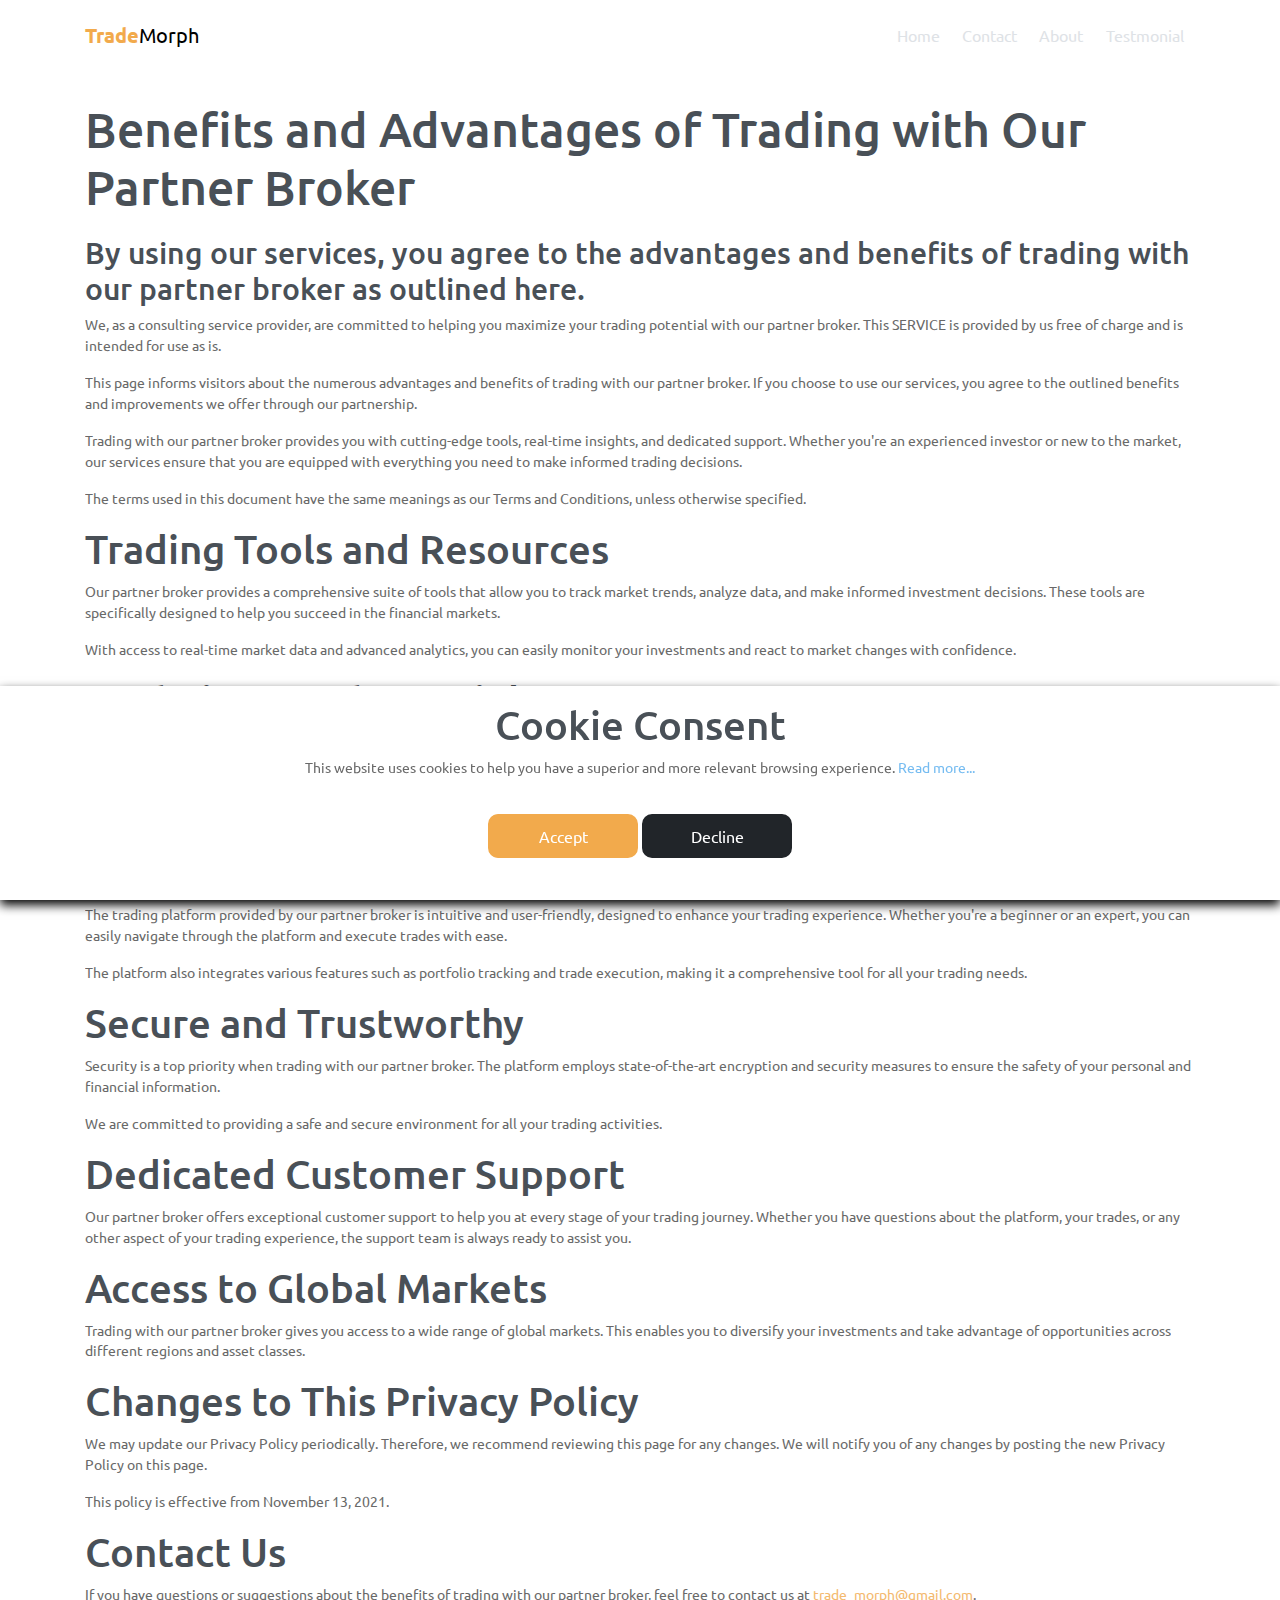
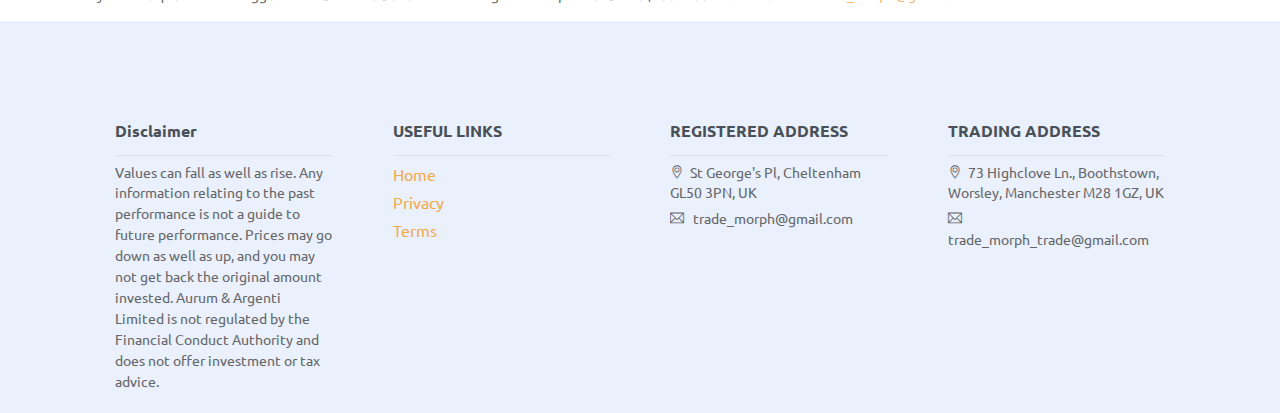
==== commit 70059530: "WIP" ====
--- a/privacy-policy.html
+++ b/privacy-policy.html
@@ -27,15 +27,15 @@
         <!-- Page Navbar -->
         <nav
             id="scrollspy"
-            class="navbar page-navbar navbar-light navbar-expand-md fixed-top"
+            class="navbar page-navbar navbar-light navbar-expand-md fixed-top affix"
             data-spy="affix"
             data-offset-top="20"
-            style="background: #000000 !important"
+            style="background: #fff !important"
         >
             <div class="container">
                 <a class="navbar-brand" href="index.html"
                     ><strong class="text-primary">Trade</strong
-                    ><span class="text-dark" style="color: #fff !important"
+                    ><span class="text-dark" style="color: #000 !important"
                         >Morph</span
                     ></a
                 >
@@ -60,169 +60,134 @@
                             <a class="nav-link" href="#home">Home</a>
                         </li>
                         <li class="nav-item">
+                            <a class="nav-link" href="#contact">Contact</a>
+                        </li>
+                        <li class="nav-item">
                             <a class="nav-link" href="#about">About</a>
-                        </li>
-                        <li class="nav-item">
-                            <a class="nav-link" href="#features">Features</a>
                         </li>
                         <li class="nav-item">
                             <a class="nav-link" href="#testmonial"
                                 >Testmonial</a
                             >
                         </li>
-                        <li class="nav-item">
-                            <a class="nav-link" href="#contact">Contact</a>
-                        </li>
                     </ul>
                 </div>
             </div>
         </nav>
         <!-- End of Page Navbar -->
+
         <!-- End Header Area -->
         <main>
             <article class="container" style="margin-top: 100px">
                 <div class="page__content">
                     <h1 style="margin-bottom: 20px" class="page__title">
-                        Privacy Policy
+                        Benefits and Advantages of Trading with Our Partner
+                        Broker
                     </h1>
                     <h3
                         id="by-using-the-consulting-services-you-agree-to-the-privacy-policy-given-here"
                     >
-                        By using our consulting services, you agree to the
-                        privacy policy provided here.
+                        By using our services, you agree to the advantages and
+                        benefits of trading with our partner broker as outlined
+                        here.
                     </h3>
                     <p>
                         We, as a consulting service provider, are committed to
-                        ensuring your privacy while using our service. This
-                        SERVICE is provided by us free of charge and is intended
-                        for use as is.
-                    </p>
-                    <p>
-                        This page is used to inform visitors about our policies
-                        regarding the collection, use, and disclosure of
-                        personal information in case someone decides to use our
-                        consulting services.
-                    </p>
-                    <p>
-                        If you choose to use our services, you agree to the
-                        collection and use of information in relation to this
-                        policy. The personal information we collect is used to
-                        provide and improve our services. We will not use or
-                        share your information with anyone except as described
-                        in this Privacy Policy.
-                    </p>
-                    <p>
-                        The terms used in this Privacy Policy have the same
-                        meanings as our Terms and Conditions, unless otherwise
-                        defined in this Privacy Policy.
-                    </p>
-                    <h2 id="information-collection-and-use">
-                        Information Collection and Use
+                        helping you maximize your trading potential with our
+                        partner broker. This SERVICE is provided by us free of
+                        charge and is intended for use as is.
+                    </p>
+                    <p>
+                        This page informs visitors about the numerous advantages
+                        and benefits of trading with our partner broker. If you
+                        choose to use our services, you agree to the outlined
+                        benefits and improvements we offer through our
+                        partnership.
+                    </p>
+                    <p>
+                        Trading with our partner broker provides you with
+                        cutting-edge tools, real-time insights, and dedicated
+                        support. Whether you're an experienced investor or new
+                        to the market, our services ensure that you are equipped
+                        with everything you need to make informed trading
+                        decisions.
+                    </p>
+                    <p>
+                        The terms used in this document have the same meanings
+                        as our Terms and Conditions, unless otherwise specified.
+                    </p>
+                    <h2 id="trading-tools-and-resources">
+                        Trading Tools and Resources
                     </h2>
                     <p>
-                        For a better experience while using our services, we may
-                        ask you to provide us with certain personally
-                        identifiable information, including, but not limited to,
-                        Name, Email, and Professional Profile. The information
-                        we request will be retained by us and used as described
-                        in this privacy policy.
-                    </p>
-                    <p>
-                        Our consulting services may use third-party services
-                        that may collect information used to identify you.
-                    </p>
-                    <p>
-                        Links to the privacy policy of third-party service
-                        providers used by our services:
-                    </p>
-                    <ul>
-                        <li>
-                            <a href="https://www.google.com/policies/privacy/"
-                                >Google Privacy Policy</a
-                            >
-                        </li>
-                        <li>
-                            <a
-                                href="https://support.google.com/admob/answer/6128543?hl=en"
-                                >Google AdMob Privacy Policy</a
-                            >
-                        </li>
-                    </ul>
-                    <h2 id="log-data">Log Data</h2>
-                    <p>
-                        We want to inform you that every time you use our
-                        services, in case of an error, we collect data and
-                        information (through third-party products) on your
-                        device, known as Log Data. This Log Data may include
-                        information such as your device's Internet Protocol
-                        ("IP") address, device name, operating system version,
-                        configuration of the app when using our services, time
-                        and date of your use, and other related statistics.
-                    </p>
-                    <h2 id="cookies">Cookies</h2>
-                    <p>
-                        Cookies are small files used as unique identifiers.
-                        These are sent to your browser from websites you visit
-                        and are stored in your device’s memory.
-                    </p>
-                    <p>
-                        Our services may use third-party libraries that use
-                        cookies to collect information and improve their
-                        services. You have the option to accept or refuse
-                        cookies and to know when a cookie is sent to your
-                        device. If you choose to refuse our cookies, some parts
-                        of the service may not be available to you.
-                    </p>
-                    <h2 id="service-providers">Service Providers</h2>
-                    <p>
-                        We may employ third-party companies and individuals for
-                        the following reasons:
-                    </p>
-                    <ul>
-                        <li>Facilitate our consulting services;</li>
-                        <li>Provide the service on our behalf;</li>
-                        <li>Perform services related to the service; or</li>
-                        <li>
-                            Assist us in analyzing how our services are used.
-                        </li>
-                    </ul>
-                    <p>
-                        We want to inform users that these third parties may
-                        have access to your personal information to perform
-                        tasks assigned to them on our behalf. However, they are
-                        obligated not to disclose or use the information for
-                        other purposes.
-                    </p>
-                    <h2 id="security">Security</h2>
-                    <p>
-                        We appreciate your trust in providing us with your
-                        personal information, and we strive to use commercially
-                        acceptable means to protect it. However, please remember
-                        that no method of transmission over the internet or
-                        electronic storage is 100% secure, and we cannot
-                        guarantee absolute security.
-                    </p>
-                    <h2 id="links-to-other-sites">Links to Other Sites</h2>
-                    <p>
-                        Our consulting services may contain links to other
-                        sites. If you click on a third-party link, you will be
-                        directed to that site. Note that we do not operate these
-                        external sites. Therefore, we strongly advise you to
-                        review the privacy policy of these websites. We have no
-                        control and assume no responsibility for the content,
-                        privacy policies, or practices of such third-party
-                        sites.
-                    </p>
-                    <h2 id="childrens-privacy">Children's Privacy</h2>
-                    <p>
-                        Our services are not intended for individuals under the
-                        age of 13. We do not knowingly collect personally
-                        identifiable information from children under 13 years of
-                        age. If we discover that a child under 13 has provided
-                        us with personal information, we will delete it
-                        immediately. If you are a parent or guardian and are
-                        aware that your child has provided personal information,
-                        please contact us so we can take the necessary action.
+                        Our partner broker provides a comprehensive suite of
+                        tools that allow you to track market trends, analyze
+                        data, and make informed investment decisions. These
+                        tools are specifically designed to help you succeed in
+                        the financial markets.
+                    </p>
+                    <p>
+                        With access to real-time market data and advanced
+                        analytics, you can easily monitor your investments and
+                        react to market changes with confidence.
+                    </p>
+                    <h2 id="real-time-market-insights">
+                        Real-Time Market Insights
+                    </h2>
+                    <p>
+                        One of the key benefits of trading with our partner
+                        broker is the access to real-time market insights. This
+                        allows you to stay up-to-date with trends and market
+                        movements, enabling you to make timely and informed
+                        decisions.
+                    </p>
+                    <p>
+                        By leveraging cutting-edge technology, our partner
+                        broker ensures that you receive timely updates on market
+                        shifts, allowing you to optimize your trades and
+                        investment strategies.
+                    </p>
+                    <h2 id="easy-to-use-platform">Easy-to-Use Platform</h2>
+                    <p>
+                        The trading platform provided by our partner broker is
+                        intuitive and user-friendly, designed to enhance your
+                        trading experience. Whether you're a beginner or an
+                        expert, you can easily navigate through the platform and
+                        execute trades with ease.
+                    </p>
+                    <p>
+                        The platform also integrates various features such as
+                        portfolio tracking and trade execution, making it a
+                        comprehensive tool for all your trading needs.
+                    </p>
+                    <h2 id="secure-and-trustworthy">Secure and Trustworthy</h2>
+                    <p>
+                        Security is a top priority when trading with our partner
+                        broker. The platform employs state-of-the-art encryption
+                        and security measures to ensure the safety of your
+                        personal and financial information.
+                    </p>
+                    <p>
+                        We are committed to providing a safe and secure
+                        environment for all your trading activities.
+                    </p>
+                    <h2 id="customer-support">Dedicated Customer Support</h2>
+                    <p>
+                        Our partner broker offers exceptional customer support
+                        to help you at every stage of your trading journey.
+                        Whether you have questions about the platform, your
+                        trades, or any other aspect of your trading experience,
+                        the support team is always ready to assist you.
+                    </p>
+                    <h2 id="access-to-global-markets">
+                        Access to Global Markets
+                    </h2>
+                    <p>
+                        Trading with our partner broker gives you access to a
+                        wide range of global markets. This enables you to
+                        diversify your investments and take advantage of
+                        opportunities across different regions and asset
+                        classes.
                     </p>
                     <h2 id="changes-to-this-privacy-policy">
                         Changes to This Privacy Policy
@@ -236,8 +201,9 @@
                     <p>This policy is effective from November 13, 2021.</p>
                     <h2 id="contact-us">Contact Us</h2>
                     <p>
-                        If you have questions or suggestions about our Privacy
-                        Policy, feel free to contact us at
+                        If you have questions or suggestions about the benefits
+                        of trading with our partner broker, feel free to contact
+                        us at
                         <a href="mailto:trade_morph@gmail.com"
                             >trade_morph@gmail.com</a
                         >.
@@ -254,16 +220,18 @@
                 <div class="pre-footer">
                     <ul class="list">
                         <li class="list-head">
-                            <h6 class="font-weight-bold">
-                                ABOUT CONSULTING SERVICES
-                            </h6>
+                            <h6 class="font-weight-bold">Disclaimer</h6>
                         </li>
                         <li class="list-body">
                             <p>
-                                With our commitment to excellence and expertise,
-                                we're not just a consulting firm—we're your
-                                trusted partner in navigating complex business
-                                challenges and making informed decisions.
+                                Values can fall as well as rise. Any information
+                                relating to the past performance is not a guide
+                                to future performance. Prices may go down as
+                                well as up, and you may not get back the
+                                original amount invested. Aurum & Argenti
+                                Limited is not regulated by the Financial
+                                Conduct Authority and does not offer investment
+                                or tax advice.
                             </p>
                         </li>
                     </ul>
@@ -283,13 +251,9 @@
                     </ul>
                     <ul class="list">
                         <li class="list-head">
-                            <h6 class="font-weight-bold">CONTACT INFO</h6>
+                            <h6 class="font-weight-bold">REGISTERED ADDRESS</h6>
                         </li>
                         <li class="list-body">
-                            <p>
-                                Contact us for expert consulting services and
-                                we'll get back to you within 24 hours.
-                            </p>
                             <p>
                                 <i class="ti-location-pin"></i>St George's Pl,
                                 Cheltenham GL50 3PN, UK
@@ -300,26 +264,22 @@
                             </p>
                         </li>
                     </ul>
+                    <ul class="list">
+                        <li class="list-head">
+                            <h6 class="font-weight-bold">TRADING ADDRESS</h6>
+                        </li>
+                        <li class="list-body">
+                            <p>
+                                <i class="ti-location-pin"></i>73 Highclove Ln.,
+                                Boothstown, Worsley, Manchester M28 1GZ, UK
+                            </p>
+                            <p>
+                                <i class="ti-email"></i>
+                                trade_morph_trade@gmail.com
+                            </p>
+                        </li>
+                    </ul>
                 </div>
-                <ul
-                    style="
-                        width: 600px;
-                        margin-left: 20px;
-                        padding-bottom: 20px;
-                    "
-                >
-                    <h5 class="footer-heading">Disclaimer</h5>
-                    <p>
-                        Values can fall as well as rise. Any information
-                        relating to the past performance is not a guide to
-                        future performance. Prices may go down as well as up,
-                        and you may not get back the original amount invested.
-                        Aurum & Argenti Limited is not regulated by the
-                        Financial Conduct Authority and does not offer
-                        investment or tax advice.
-                    </p>
-                </ul>
-                <!-- End of Pre footer -->
             </div>
             <!--End of Container -->
         </section>
